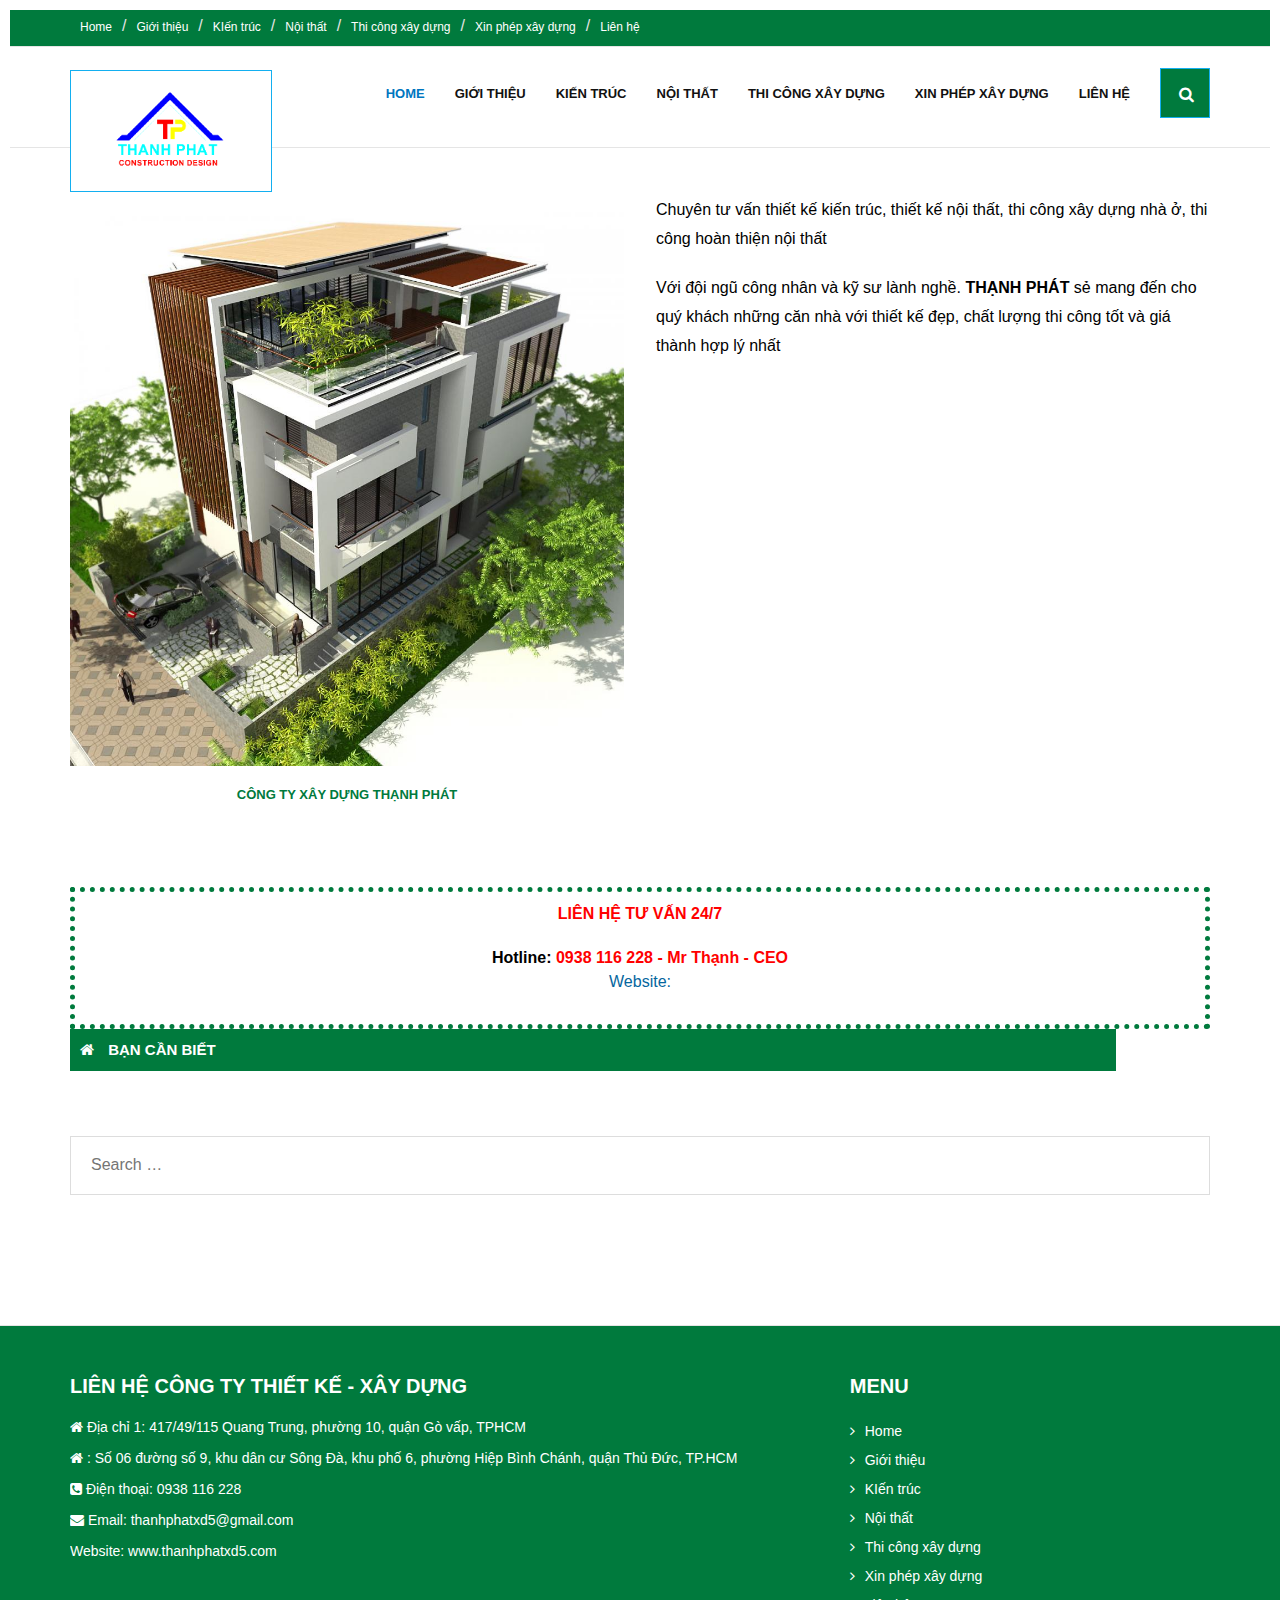
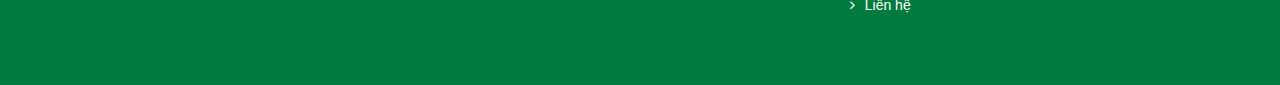
==== gioi-thieu/index.html @ c5b03c64 "Thu 11/14/2019 23:35:51.17" ====
<!DOCTYPE html><html lang="en-US"><head><meta charset="UTF-8"/><meta name="viewport" content="width=device-width"/><link rel="profile" href="https://gmpg.org/xfn/11"/><link rel="pingback" href="#"/><title>Công Ty Thiết Kế Xây Dựng Nhà Thanh Phát</title><link rel="dns-prefetch" href="https://fonts.googleapis.com/"/><link rel="dns-prefetch" href="https://s.w.org/"/><link rel="alternate" type="application/rss+xml" title=" Công Ty Thiết Kế Xây Dựng Nhà Thanh Phát" href="#"/><link rel="alternate" type="application/rss+xml" title=" Công Ty Thiết Kế Xây Dựng Nhà Thanh Phát" href="#"/><script type="text/javascript">window._wpemojiSettings = {
            "baseUrl": "https:\/\/s.w.org\/images\/core\/emoji\/12.0.0-1\/72x72\/",
            "ext": ".png",
            "svgUrl": "https:\/\/s.w.org\/images\/core\/emoji\/12.0.0-1\/svg\/",
            "svgExt": ".svg",
            "source": {
                "concatemoji": "https:\/\/thietkenhadep.site\/wp-includes\/js\/wp-emoji-release.min.js?ver=5.2.3"
            }
        };
        ! function (a, b, c) {
            function d(a, b) {
                var c = String.fromCharCode;
                l.clearRect(0, 0, k.width, k.height), l.fillText(c.apply(this, a), 0, 0);
                var d = k.toDataURL();
                l.clearRect(0, 0, k.width, k.height), l.fillText(c.apply(this, b), 0, 0);
                var e = k.toDataURL();
                return d === e
            }

            function e(a) {
                var b;
                if (!l || !l.fillText) return !1;
                switch (l.textBaseline = "top", l.font = "600 32px Arial", a) {
                    case "flag":
                        return !(b = d([55356, 56826, 55356, 56819], [55356, 56826, 8203, 55356, 56819])) && (b = d([
                            55356, 57332, 56128, 56423, 56128, 56418, 56128, 56421, 56128, 56430, 56128,
                            56423, 56128, 56447
                        ], [55356, 57332, 8203, 56128, 56423, 8203, 56128, 56418, 8203, 56128, 56421, 8203,
                            56128, 56430, 8203, 56128, 56423, 8203, 56128, 56447
                        ]), !b);
                    case "emoji":
                        return b = d([55357, 56424, 55356, 57342, 8205, 55358, 56605, 8205, 55357, 56424, 55356, 57340],
                            [55357, 56424, 55356, 57342, 8203, 55358, 56605, 8203, 55357, 56424, 55356, 57340]), !b
                }
                return !1
            }

            function f(a) {
                var c = b.createElement("script");
                c.src = a, c.defer = c.type = "text/javascript", b.getElementsByTagName("head")[0].appendChild(c)
            }
            var g, h, i, j, k = b.createElement("canvas"),
                l = k.getContext && k.getContext("2d");
            for (j = Array("flag", "emoji"), c.supports = {
                    everything: !0,
                    everythingExceptFlag: !0
                }, i = 0; i < j.length; i++) c.supports[j[i]] = e(j[i]), c.supports.everything = c.supports
                .everything && c.supports[j[i]], "flag" !== j[i] && (c.supports.everythingExceptFlag = c.supports
                    .everythingExceptFlag && c.supports[j[i]]);
            c.supports.everythingExceptFlag = c.supports.everythingExceptFlag && !c.supports.flag, c.DOMReady = !1, c
                .readyCallback = function () {
                    c.DOMReady = !0
                }, c.supports.everything || (h = function () {
                    c.readyCallback()
                }, b.addEventListener ? (b.addEventListener("DOMContentLoaded", h, !1), a.addEventListener("load",
                    h, !1)) : (a.attachEvent("onload", h), b.attachEvent("onreadystatechange", function () {
                    "complete" === b.readyState && c.readyCallback()
                })), g = c.source || {}, g.concatemoji ? f(g.concatemoji) : g.wpemoji && g.twemoji && (f(g.twemoji),
                    f(g.wpemoji)))
        }(window, document, window._wpemojiSettings);</script><style type="text/css">img.wp-smiley,
        img.emoji {
            display: inline !important;
            border: none !important;
            box-shadow: none !important;
            height: 1em !important;
            width: 1em !important;
            margin: 0 .07em !important;
            vertical-align: -0.1em !important;
            background: none !important;
            padding: 0 !important;
        }</style><link rel="stylesheet" id="pt-cv-public-style-css" href="/wp-content/plugins/content-views-query-and-display-post-page/public/assets/css/cv.css" type="text/css" media="all"/><link rel="stylesheet" id="wp-block-library-css" href="/wp-includes/css/dist/block-library/style.min.css" type="text/css" media="all"/><link rel="stylesheet" id="related-posts-by-taxonomy-css" href="/wp-content/plugins/related-posts-by-taxonomy/includes/assets/css/styles.css" type="text/css" media="all"/><link rel="stylesheet" id="siteorigin-panels-front-css" href="/wp-content/plugins/siteorigin-panels/css/front-flex.min.css" type="text/css" media="all"/><link rel="stylesheet" id="sow-carousel-basic-css" href="/wp-content/plugins/so-widgets-bundle/widgets/post-carousel/css/style.css" type="text/css" media="all"/><link rel="stylesheet" id="sow-post-carousel-default-971e41e9e54d-css" href="/wp-content/uploads/siteorigin-widgets/sow-post-carousel-default-971e41e9e54d.css" type="text/css" media="all"/><link rel="stylesheet" id="shuttle-google-fonts-css" href="https://fonts.googleapis.com/css?family=Open+Sans%3A300%2C400%2C600%2C700&amp;subset=latin%2Clatin-ext" type="text/css" media="all"/><link rel="stylesheet" id="prettyPhoto-css" href="/wp-content/themes/shuttle/lib/extentions/prettyPhoto/css/prettyPhoto.css" type="text/css" media="all"/><link rel="stylesheet" id="shuttle-bootstrap-css" href="/wp-content/themes/shuttle/lib/extentions/bootstrap/css/bootstrap.min.css" type="text/css" media="all"/><link rel="stylesheet" id="dashicons-css" href="/wp-includes/css/dashicons.min.css" type="text/css" media="all"/><link rel="stylesheet" id="font-awesome-css" href="/wp-content/themes/shuttle/lib/extentions/font-awesome/css/font-awesome.min.css" type="text/css" media="all"/><link rel="stylesheet" id="shuttle-shortcodes-css" href="/wp-content/themes/shuttle/styles/style-shortcodes.css" type="text/css" media="all"/><link rel="stylesheet" id="shuttle-style-css" href="/wp-content/themes/shuttle/style.css" type="text/css" media="all"/><link rel="stylesheet" id="shuttle-responsive-css" href="/wp-content/themes/shuttle/styles/style-responsive.css" type="text/css" media="all"/><script type="text/javascript" src="/wp-includes/js/jquery/jquery.js"></script><script type="text/javascript" src="/wp-includes/js/jquery/jquery-migrate.min.js"></script><script type="text/javascript" src="/wp-content/plugins/so-widgets-bundle/js/jquery.touchSwipe.min.js"></script><script type="text/javascript" src="/wp-content/themes/shuttle/lib/scripts/plugins/sticky/jquery.sticky.js"></script><link rel="https://api.w.org/" href="/wp-json/"/><link rel="EditURI" type="application/rsd+xml" title="RSD" href="/xmlrpc.php?rsd"/><link rel="wlwmanifest" type="application/wlwmanifest+xml" href="/wp-includes/wlwmanifest.xml"/><meta name="generator" content="WordPress 5.2.3"/><link rel="canonical" href="index.html"/><link rel="shortlink" href="index.html"/><link rel="alternate" type="application/json+oembed" href="/wp-json/oembed/1.0/embed?url=https%3A%2F%2Fthietkenhadep.site%2F"/><link rel="alternate" type="text/xml+oembed" href="/wp-json/oembed/1.0/embed?url=https%3A%2F%2Fthietkenhadep.site%2F&#038;format=xml"/><style type="text/css" media="all" id="siteorigin-panels-layouts-head">/* Layout 51 */
        #pgc-51-0-0 {
            width: 100%;
            width: calc(100% - (0 * 30px))
        }

        #pl-51 #panel-51-0-0-0 {
            margin: 30px 0px 0px 0px
        }

        #pl-51 #panel-51-0-0-1,
        #pl-51 #panel-51-0-0-2 {
            margin: 20px 0px 0px 0px
        }

        #pl-51 #panel-51-0-0-3 {}

        #pl-51 .so-panel {
            margin-bottom: 30px
        }

        #pl-51 .so-panel:last-child {
            margin-bottom: 0px
        }

        #pg-51-0.panel-no-style,
        #pg-51-0.panel-has-style>.panel-row-style {
            -webkit-align-items: flex-start;
            align-items: flex-start
        }

        #panel-51-0-0-1>.panel-widget-style {
            border: 1px solid #007a3d
        }

        #panel-51-0-0-2>.panel-widget-style {
            color: #0080bf
        }

        @media (max-width:780px) {

            #pg-51-0.panel-no-style,
            #pg-51-0.panel-has-style>.panel-row-style {
                -webkit-flex-direction: column;
                -ms-flex-direction: column;
                flex-direction: column
            }

            #pg-51-0>.panel-grid-cell,
            #pg-51-0>.panel-row-style>.panel-grid-cell {
                width: 100%;
                margin-right: 0
            }

            #pl-51 .panel-grid-cell {
                padding: 0
            }

            #pl-51 .panel-grid .panel-grid-cell-empty {
                display: none
            }

            #pl-51 .panel-grid .panel-grid-cell-mobile-last {
                margin-bottom: 0px
            }
        }</style><style type="text/css">#slider .rslides,
        #slider .rslides li {
            height: 500px;
            max-height: 500px;
        }

        #slider .rslides img {
            height: 100%;
            max-height: 500px;
        }</style><link rel="icon" href="/wp-content/uploads/2019/08/cropped-NHA-XANH-32x32.png" sizes="32x32"/><link rel="icon" href="/wp-content/uploads/2019/08/cropped-NHA-XANH-192x192.png" sizes="192x192"/><link rel="apple-touch-icon-precomposed" href="/wp-content/uploads/2019/08/cropped-NHA-XANH-180x180.png"/><meta name="msapplication-TileImage" content="/wp-content/uploads/2019/08/cropped-NHA-XANH-270x270.png"/><style type="text/css" id="wp-custom-css">#sub-footer-core .copyright {
            display: none;
        }

        @media only screen and (max-width: 480px) {

            .rpwd-recent-post-main.rpwd-design-1 .rpwd-recent-post__image a,
            .rpwd-recent-post-main.rpwd-design-2 .rpwd-recent-post__image a {
                width: 120px !important;
                height: 120px !important;
            }

            .rpwd-recent-post__title {
                font-size: 16px !important;
            }

            .rpwd-recent-post-main P {
                DISPLAY: NONE !IMPORTANT;
            }
        }

        .rpwd-recent-post-main.rpwd-design-1 .rpwd-recent-post__image a,
        .rpwd-recent-post-main.rpwd-design-3 .rpwd-recent-post__image a {
            width: 200px;
            height: 200px;
        }

        .rpwd-recent-post-main.rpwd-design-3 .rpwd-recent-post {
            background: #f4f4f4;
        }

        .rpwd-recent-post-main .rpwd-recent-post__text {
            padding-top: 10px !important;
            padding-right: 10px;
        }

        .rpwd-recent-post-main .rpwd-recent-post {
            background: #fff;
            margin: 10px 0 0 0;
            border: 1px solid #efefef;
        }

        h1,
        h2,
        h3,
        h4,
        h5,
        h6 {
            line-height: 1.5;
        }

        a img {
            border: 0px solid #f4f4f4;

        }

        .panel-grid-cell .widget-title {
            margin-top: 0;
            font-size: 22px;
            color: #007A3D !important;
            padding: 15px;
            font-weight: bold !important;
            text-align: center;

        }

        .rpwd-recent-post__title {
            font-size: 20px;
            font-weight: 400 !important;
            font-family: Montserrat, Helvetica, Arial;
        }

        #logo img,
        #logo-sticky img {
            border: none;

            max-width: 300px;

            background: #fff;
            padding: 10px;
        }

        #logo img {
            max-height: 100px;
            margin-bottom: -50px;
        }

        #header .menu>li.current_page_item>a {
            color: #0076BF;
        }

        .themebutton,
        button,
        html input[type="button"],
        input[type="reset"],
        input[type="submit"] {
            background: #007880;
        }

        .services-builder.style1 .iconurl a {
            background: #007880;
        }

        #sub-footer-core .copyright,
        #post-footer-social,
        #sub-footer-core #footer-menu {
            display: none;
        }

        #header-sticky .menu>li.current_page_item>a {
            color: #0080bf;
        }

        #body-core {
            background: #efefef;
        }

        body {
            color: #000;
        }

        .services-builder.style1 {
            background: #fff;
        }

        #introaction-core,
        #outroaction-core,
        .sc-action-core {
            background: #fff;
        }

        .rpwd-recent-post-main.rpwd-design-1 .rpwd-recent-post__image {
            padding: 5px;
        }

        .blog-article {
            background: #fff;
        }

        .blog-style1 #content {
            background: #fff;
        }

        #content {
            background: #fff;
        }

        #intro {
            background: url(/wp-content/uploads/2019/08/footer-bg.jpg);
            background-attachment: fixed;

        }

        #intro .page-title {
            color: #0076BF;
            color: #007A3D !important;
            font-size: 26px;
        }

        .grid-plus-inner .post-item.woocommerce.thumb-title-price .post-info {
            background-color: rgba(0, 0, 0, 0.5) !important;
            width: 100%;
            height: 100%;
        }

        .grid-plus-inner .grid-post-item.woocommerce.post-info-center {
            background-color: rgba(0, 0, 0, 0.9) !important;
        }

        #content {
            PADDING: 10PX 10PX 0px 10px;
        }

        #comments {
            DISPLAY: NONE;
        }

        #header-core {
            max-height: 100px;
        }

        #pre-header {
            background: #0076BF;
            background-color: #007A3D !important;
        }

        #pre-header .header-links li a {
            color: #fff;
        }

        #footer {
            background: #fff;

        }

        #footer-core,
        #footer-core p {
            color: #fff;
        }

        #footer-core h3 {
            color: #0080bf;
            color: #007A3D !important;
            font-size: 20px
        }

        .grid-plus-inner .grid-post-item.woocommerce.thumb-title-price-inline .post-info {
            position: absolute;
            bottom: 0;
            background-color: rgba(0, 0, 0, 0.5) !important;
            z-index: 2;
            width: 100%;
            text-align: center;
        }

        #sidebar h3.widget-title {
            background: #0080bf;
            background: #007A3D !important;
            width: 90%;
            padding: 10px;
            text-align: left;


            color: #fff;
        }

        #sidebar h3.widget-title:before {
            border-bottom: 0px !important;
        }

        .sow-carousel-title {
            text-align: left;
            font-size: 25px;
            color: #0080bf;
            font-weight: bold;
            margin-top: 30px;
        }

        #header .menu>li a {
            text-transform: uppercase;
        }

        #content-core {
            margin-top: 0px;
        }

        .sow-carousel-wrapper ul.sow-carousel-items li.sow-carousel-item h3 {

            height: 70px;
            color: #000;
        }

        #intro .page-title>span {
            background-color: rgba(0, 0, 0, 0);

        }

        #header-search a {
            background: #0076BF;
            background: #007A3D !important;
        }

        .nav-previous a,
        .nav-next a {
            display: none;
        }

        .awac-wrapper {
            border: 5px dotted #007A3D;
            padding: 10px;
            margin-left: 0%;
            margin-right: 0%;
        }

        .single .entry-content {
            margin-bottom: 30px;
        }

        h1,
        h2,
        h3 {
            color: #0076BF;
        }

        .grid-plus-container .grid-post-item {
            position: relative;
            overflow: hidden;
            margin: 0;
            border: 1px solid #eee;
        }

        .grid-plus-container .grid-post-item .excerpt {
            padding: 0 5px 0 5px;
        }

        .grid-plus-container .grid-post-item .post-info .title {
            padding: 0 5px 0 5px;
        }

        #slider .featured-title {
            background-color: rgba(0, 0, 0, 0.5);
            padding: 30px;
        }

        .layout-sidebar-right #sidebar-core {
            margin-left: 50px;
            border: 5px dotted #007A3D !important;
            padding: 10px;

        }

        #sub-footer-widgets p {
            color: #fff;
            margin-bottom: 10px;
        }

        #sub-footer-widgets h3 {
            font-size: 20px;
            color: #fff;
        }

        #sub-footer a {
            color: #fff;
        }

        #sub-footer .widget li>a:before {
            color: #fff;
        }

        @media (max-width: 480px) {

            #rpbt-related-gallery-1 .gallery-item {
                width: 48% !important;
                margin: 2px;
                border: 1px solid #000;
            }

            #logo img {
                max-height: 40px;
                margin-bottom: 0px;
            }

            .pt-cv-view .pt-cv-ifield {
                padding: 2px !important;
            }
        }

        #rpbt-related-gallery-1 .gallery-item {
            border: 1px solid #007A3D;
            margin: 2px;
        }

        #footer-core a {
            color: #007A3D;
        }

        .wp-caption .wp-caption-text,
        .gallery-caption {
            font-size: 14px;
        }

        #footer {
            border-top: 0px;
        }

        #sub-footer {
            background: #0076BF;
            background-color: #007A3D !important;
        }

        .widget {
            line-height: 1.5;
        }

        blockquote,
        q {
            background: #0076BF;
        }

        .layout-sidebar-right #main-core {
            MARGIN-RIGHT: 0PX;
        }

        .pt-cv-wrapper .btn-success {
            color: #fff;
            background-color: #007A3D;
            border-color: #007A3D;
        }

        .pt-cv-view .pt-cv-ifield {
            border: 1px dotted #007A3D;
            padding: 5px
        }

        .pt-cv-wrapper .col-xs-6 {
            padding-left: 5px;
            padding-right: 5px;
        }

        @media only screen and (max-width: 768px) {
            #logo img {
                float: left;
                max-height: 100px;
                margin-bottom: 0px;
            }
        }</style><link rel="stylesheet" id="animate-css" href="/wp-content/plugins/grid-plus/assets/lib/animate/animate.css" type="text/css" media="all"/><link rel="stylesheet" id="light-gallery-css" href="/wp-content/plugins/grid-plus/assets/lib/light-gallery/css/lightgallery.min.css" type="text/css" media="all"/><link rel="stylesheet" id="ladda-css" href="/wp-content/plugins/grid-plus/assets/lib/ladda/ladda.min.css" type="text/css" media="all"/><link rel="stylesheet" id="grid-plus-stack-css" href="/wp-content/plugins/grid-plus/assets/lib/grid-stack/gridstack.min.css" type="text/css" media="all"/><link rel="stylesheet" id="grid-plus-stack-extra-css" href="/wp-content/plugins/grid-plus/assets/lib/grid-stack/gridstack-extra.min.css" type="text/css" media="all"/><link rel="stylesheet" id="grid-owl-carousel-css" href="/wp-content/plugins/grid-plus/assets/lib/owl-carousel/grid.owl.carousel.min.css" type="text/css" media="all"/><link rel="stylesheet" id="grid-plus-fe-style-css" href="/wp-content/plugins/grid-plus/assets/css/fe_style.css" type="text/css" media="all"/></head><body class="home page-template-default page page-id-51 wp-custom-logo siteorigin-panels siteorigin-panels-before-js siteorigin-panels-home layout-sidebar-none layout-responsive slider-full header-style1 header-sticky scrollup-on"><div id="body-core" class="hfeed site"><div id="content"><header><div id="site-header"><div id="pre-header"><div class="wrap-safari"><div id="pre-header-core" class="main-navigation"><div id="pre-header-links-inner" class="header-links"><ul id="menu-main" class="menu"><li id="menu-item-639" class="menu-item menu-item-type-custom menu-item-object-custom current-menu-item current_page_item menu-item-home menu-item-639"><a href="/" aria-current="page">Home</a></li><li id="menu-item-24" class="menu-item menu-item-type-post_type menu-item-object-page menu-item-24"><a href="/gioi-thieu">Giới thiệu</a></li><li id="menu-item-908" class="menu-item menu-item-type-post_type menu-item-object-page menu-item-908"><a href="/kien-truc">KIến trúc</a></li><li id="menu-item-907" class="menu-item menu-item-type-post_type menu-item-object-page menu-item-907"><a href="/noi-that">Nội thất</a></li><li id="menu-item-906" class="menu-item menu-item-type-post_type menu-item-object-page menu-item-906"><a href="/thi-cong-xay-dung">Thi công xây dựng</a></li><li id="menu-item-905" class="menu-item menu-item-type-post_type menu-item-object-page menu-item-905"><a href="/xin-phep-xay-dung">Xin phép xây dựng</a></li><li id="menu-item-23" class="menu-item menu-item-type-post_type menu-item-object-page menu-item-23"><a href="/lien-he">Liên hệ</a></li></ul></div></div></div></div><div id="header"><div id="header-core"><div id="logo"><a href="/" class="custom-logo-link" rel="home"><img width="416" height="292" src="/img/logo1.png" style="border: 1px solid" class="custom-logo" alt="Nhà Xanh &#8211; Green Home" srcset="/img/logo1.png 416w, /img/logo1.png 300w" sizes="(max-width: 416px) 100vw, 416px"/></a></div><div id="header-links" class="main-navigation"><div id="header-links-inner" class="header-links"><ul id="menu-main-1" class="menu"><li id="menu-item-639" class="menu-item menu-item-type-custom menu-item-object-custom current-menu-item current_page_item menu-item-home"><a href="/"><span>Home</span></a></li><li id="menu-item-24" class="menu-item menu-item-type-post_type menu-item-object-page"><a href="/gioi-thieu"><span>Giới thiệu</span></a></li><li id="menu-item-908" class="menu-item menu-item-type-post_type menu-item-object-page"><a href="/kien-truc"><span>KIến trúc</span></a></li><li id="menu-item-907" class="menu-item menu-item-type-post_type menu-item-object-page"><a href="/noi-that"><span>Nội thất</span></a></li><li id="menu-item-906" class="menu-item menu-item-type-post_type menu-item-object-page"><a href="/thi-cong-xay-dung"><span>Thi công xây dựng</span></a></li><li id="menu-item-905" class="menu-item menu-item-type-post_type menu-item-object-page"><a href="/xin-phep-xay-dung"><span>Xin phép xây dựng</span></a></li><li id="menu-item-23" class="menu-item menu-item-type-post_type menu-item-object-page"><a href="/lien-he"><span>Liên hệ</span></a></li></ul><div id="header-search"><a><div class="fa fa-search"></div></a><form method="get" class="searchform" action="/" role="search"><input type="text" class="search" name="s" placeholder="Search &hellip;"/> <input type="submit" class="searchsubmit" name="submit" value="Search"/></form></div></div></div><div id="header-nav"><a class="btn-navbar" data-toggle="collapse" data-target=".nav-collapse"><span class="icon-bar"></span><span class="icon-bar"></span><span class="icon-bar"></span></a></div></div></div><div id="header-responsive"><div id="header-responsive-inner" class="responsive-links nav-collapse collapse"><ul id="menu-main-2"><li id="res-menu-item-639" class="menu-item menu-item-type-custom menu-item-object-custom current-menu-item current_page_item menu-item-home"><a href="/"><span>Home</span></a></li><li id="res-menu-item-24" class="menu-item menu-item-type-post_type menu-item-object-page"><a href="/gioi-thieu"><span>Giới thiệu</span></a></li><li id="res-menu-item-908" class="menu-item menu-item-type-post_type menu-item-object-page"><a href="/kien-truc"><span>KIến trúc</span></a></li><li id="res-menu-item-907" class="menu-item menu-item-type-post_type menu-item-object-page"><a href="/noi-that"><span>Nội thất</span></a></li><li id="res-menu-item-906" class="menu-item menu-item-type-post_type menu-item-object-page"><a href="/thi-cong-xay-dung"><span>Thi công xây dựng</span></a></li><li id="res-menu-item-905" class="menu-item menu-item-type-post_type menu-item-object-page"><a href="/xin-phep-xay-dung"><span>Xin phép xây dựng</span></a></li><li id="res-menu-item-23" class="menu-item menu-item-type-post_type menu-item-object-page"><a href="/lien-he"><span>Liên hệ</span></a></li></ul></div></div><div id="header-sticky"><div id="header-sticky-core"><div id="logo-sticky"><a href="/" class="custom-logo-link" rel="home"><img width="416" height="292" src="/img/logo1.png" class="custom-logo" alt="Nhà Xanh &#8211; Green Home" srcset="/img/logo1.png 300w" sizes="(max-width: 416px) 100vw, 416px"/></a></div><div id="header-sticky-links" class="main-navigation"><div id="header-sticky-links-inner" class="header-links"><ul id="menu-main-3" class="menu"><li id="menu-item-639" class="menu-item menu-item-type-custom menu-item-object-custom current-menu-item current_page_item menu-item-home"><a href="/"><span>Home</span></a></li><li id="menu-item-24" class="menu-item menu-item-type-post_type menu-item-object-page"><a href="/gioi-thieu"><span>Giới thiệu</span></a></li><li id="menu-item-908" class="menu-item menu-item-type-post_type menu-item-object-page"><a href="/kien-truc"><span>KIến trúc</span></a></li><li id="menu-item-907" class="menu-item menu-item-type-post_type menu-item-object-page"><a href="/noi-that"><span>Nội thất</span></a></li><li id="menu-item-906" class="menu-item menu-item-type-post_type menu-item-object-page"><a href="/thi-cong-xay-dung"><span>Thi công xây dựng</span></a></li><li id="menu-item-905" class="menu-item menu-item-type-post_type menu-item-object-page"><a href="/xin-phep-xay-dung"><span>Xin phép xây dựng</span></a></li><li id="menu-item-23" class="menu-item menu-item-type-post_type menu-item-object-page"><a href="/lien-he"><span>Liên hệ</span></a></li></ul><div id="header-search"><a><div class="fa fa-search"></div></a><form method="get" class="searchform" action="/" role="search"><input type="text" class="search" name="s" placeholder="Search &hellip;"/> <input type="submit" class="searchsubmit" name="submit" value="Search"/></form></div></div></div><div class="clearboth"></div></div></div></div></header><div id="content-core"><div id="main"><div id="main-core"><article id="post-20" class="post-20 page type-page status-publish hentry"><p style="text-align: center">&nbsp;</p><div class="wp-block-columns has-2-columns"><div class="wp-block-column"><figure class="wp-block-image"><img class="wp-image-298" src="/wp-content/uploads/2019/05/tu-van-thiet-ke-nha-o.jpg" alt="tu van thiet ke nha o" srcset="/wp-content/uploads/2019/05/tu-van-thiet-ke-nha-o.jpg" sizes="(max-width: 1000px) 100vw, 1000px"><figcaption><span style="color: #007a3d"><strong>CÔNG TY XÂY DỰNG THẠNH PHÁT</strong></span></figcaption></figure></div><div class="wp-block-column"><p>Chuy&ecirc;n tư vấn thiết kế kiến tr&uacute;c, thiết kế nội thất, thi c&ocirc;ng x&acirc;y dựng nh&agrave; ở, thi c&ocirc;ng ho&agrave;n thiện nội thất</p><p>Với đội ngũ c&ocirc;ng nh&acirc;n v&agrave; kỹ sư l&agrave;nh nghề.&nbsp;<strong>THẠNH PH&Aacute;T</strong>&nbsp;sẻ mang đến cho qu&yacute; kh&aacute;ch những căn nh&agrave; với thiết kế đẹp, chất lượng thi c&ocirc;ng tốt v&agrave; gi&aacute; th&agrave;nh hợp l&yacute; nhất</p></div></div><p>&nbsp;</p><div class="awac-wrapper"><div class="awac widget sow-editor-2"><div class="so-widget-sow-editor so-widget-sow-editor-base"><div class="siteorigin-widget-tinymce textwidget"><p style="text-align: center"><span style="color: #ff0000"><strong>LIÊN HỆ TƯ VẤN 24/7</strong></span></p><p style="text-align: center"><strong>Hotline: <span style="color: #ff0000">0938 116 228 - Mr Thạnh - CEO</span></strong><br><span style="color: #05669e">Website: <a href=""></a></span></p></div></div></div></div></article></div></div><div id="sidebar"><div id="sidebar-core"><aside class="widget widget_recent_entries"><h3 class="widget-title"><i class="fa fa-home" aria-hidden="true"></i> Bạn cần biết</h3><ul></ul></aside><aside class="widget widget_search"><form method="get" class="searchform" action="/" role="search"><input type="text" class="search" name="s" placeholder="Search …"> <input type="submit" class="searchsubmit" name="submit" value="Search"></form></aside></div></div></div></div></div><footer><div id="footer"><div id="footer-core" class="option1"><div id="footer-col1" class="widget-area"></div></div></div><div id="sub-footer"><div id="sub-footer-widgets" class="option4"><div id="sub-footer-col1" class="widget-area"><aside class="widget widget_text"><h3 class="sub-footer-widget-title"><span>LIÊN HỆ CÔNG TY THIẾT KẾ - XÂY DỰNG</span></h3><div class="textwidget"><p><i class="fa fa-home" aria-hidden="true"></i> Địa chỉ 1: 417/49/115 Quang Trung, phường 10, quận Gò vấp, TPHCM</p><p><i class="fa fa-home" aria-hidden="true"></i> : Số 06 đường số 9, khu dân cư Sông Đà, khu phố 6, phường Hiệp Bình Chánh, quận Thủ Đức, TP.HCM</p><p><i class="fa fa-phone-square" aria-hidden="true"></i> Điện thoại: 0938 116 228</p><p><i class="fa fa-envelope" aria-hidden="true"></i> Email: thanhphatxd5@gmail.com</p><p>Website: <a href="#">www.thanhphatxd5.com</a></p></div></aside></div><div id="sub-footer-col2" class="widget-area"><aside class="widget widget_nav_menu"><h3 class="sub-footer-widget-title"><span>MENU</span></h3><div class="menu-main-container"><ul id="menu-main-4" class="menu"><li class="menu-item menu-item-type-custom menu-item-object-custom current-menu-item current_page_item menu-item-home menu-item-639"><a href="/" aria-current="page">Home</a></li><li class="menu-item menu-item-type-post_type menu-item-object-page menu-item-24"><a href="/gioi-thieu/">Giới thiệu</a></li><li class="menu-item menu-item-type-post_type menu-item-object-page menu-item-908"><a href="/thiet-ke/">KIến trúc</a></li><li class="menu-item menu-item-type-post_type menu-item-object-page menu-item-907"><a href="/thiet-ke-va-thi-cong-noi-that/">Nội thất</a></li><li class="menu-item menu-item-type-post_type menu-item-object-page menu-item-906"><a href="/thi-cong-xay-dung/">Thi công xây dựng</a></li><li class="menu-item menu-item-type-post_type menu-item-object-page menu-item-905"><a href="/dich-vu-xin-phep-xay-dung/">Xin phép xây dựng</a></li><li class="menu-item menu-item-type-post_type menu-item-object-page menu-item-23"><a href="/lien-he/">Liên hệ</a></li></ul></div></aside></div></div><div id="sub-footer-core"><div class="copyright">Developed by <a href="https://shuttlethemes.com/" target="_blank">Shuttle Themes</a>. Powered by <a href="https://www.wordpress.org/" target="_blank">WordPress</a>.</div></div></div></footer><script type="text/javascript">/* <![CDATA[ */
        var PT_CV_PUBLIC = {
            "_prefix": "pt-cv-",
            "page_to_show": "5",
            "_nonce": "07cbcc2850",
            "is_admin": "",
            "is_mobile": "",
            "ajaxurl": "https:\/\/thietkenhadep.site\/wp-admin\/admin-ajax.php",
            "lang": "",
            "loading_image_src": "data:image\/gif;base64,R0lGODlhDwAPALMPAMrKygwMDJOTkz09PZWVla+vr3p6euTk5M7OzuXl5TMzMwAAAJmZmWZmZszMzP\/\/\/yH\/[base64]\/wyVlamTi3nSdgwFNdhEJgTJoNyoB9ISYoQmdjiZPcj7EYCAeCF1gEDo4Dz2eIAAAh+QQFCgAPACwCAAAADQANAAAEM\/DJBxiYeLKdX3IJZT1FU0iIg2RNKx3OkZVnZ98ToRD4MyiDnkAh6BkNC0MvsAj0kMpHBAAh+QQFCgAPACwGAAAACQAPAAAEMDC59KpFDll73HkAA2wVY5KgiK5b0RRoI6MuzG6EQqCDMlSGheEhUAgqgUUAFRySIgAh+QQFCgAPACwCAAIADQANAAAEM\/DJKZNLND\/[base64]"
        };
        var PT_CV_PAGINATION = {
            "first": "\u00ab",
            "prev": "\u2039",
            "next": "\u203a",
            "last": "\u00bb",
            "goto_first": "Go to first page",
            "goto_prev": "Go to previous page",
            "goto_next": "Go to next page",
            "goto_last": "Go to last page",
            "current_page": "Current page is",
            "goto_page": "Go to page"
        };
        /* ]]> */</script><script type="text/javascript" src="/wp-content/plugins/content-views-query-and-display-post-page/public/assets/js/cv.js"></script><script type="text/javascript" src="/wp-content/plugins/so-widgets-bundle/widgets/post-carousel/js/carousel.min.js"></script><script type="text/javascript" src="/wp-includes/js/imagesloaded.min.js"></script><script type="text/javascript" src="/wp-content/themes/shuttle/lib/extentions/prettyPhoto/js/jquery.prettyPhoto.js"></script><script type="text/javascript" src="/wp-content/themes/shuttle/lib/scripts/modernizr.js"></script><script type="text/javascript" src="/wp-content/themes/shuttle/lib/scripts/plugins/waypoints/waypoints.min.js"></script><script type="text/javascript" src="/wp-content/themes/shuttle/lib/scripts/plugins/waypoints/waypoints-sticky.min.js"></script><script type="text/javascript" src="/wp-content/themes/shuttle/lib/scripts/plugins/scrollup/jquery.scrollUp.min.js"></script><script type="text/javascript" src="/wp-content/themes/shuttle/lib/extentions/bootstrap/js/bootstrap.js"></script><script type="text/javascript" src="/wp-content/themes/shuttle/lib/scripts/main-frontend.js"></script><script type="text/javascript" src="/wp-content/themes/shuttle/lib/scripts/plugins/ResponsiveSlides/responsiveslides.min.js"></script><script type="text/javascript" src="/wp-content/themes/shuttle/lib/scripts/plugins/ResponsiveSlides/responsiveslides-call.js"></script><script type="text/javascript" src="/wp-includes/js/wp-embed.min.js"></script><script type="text/javascript" src="/wp-content/plugins/grid-plus/assets/lib/light-gallery/js/lightgallery-all.min.js"></script><script type="text/javascript" src="/wp-content/plugins/grid-plus/assets/lib/ladda/spin.min.js"></script><script type="text/javascript" src="/wp-content/plugins/grid-plus/assets/lib/ladda/ladda.min.js"></script><script type="text/javascript" src="/wp-content/plugins/grid-plus/assets/lib/grid-stack/jquery-ui.js"></script><script type="text/javascript" src="/wp-includes/js/underscore.min.js"></script><script type="text/javascript" src="/wp-content/plugins/grid-plus/assets/lib/grid-stack/gridstack.min.js"></script><script type="text/javascript" src="/wp-content/plugins/grid-plus/assets/lib/grid-stack/gridstack.jQueryUI.min.js"></script><script type="text/javascript" src="/wp-content/plugins/grid-plus/assets/lib/owl-carousel/grid.owl.carousel.min.js"></script><script type="text/javascript" src="/wp-content/plugins/grid-plus/assets/lib/matchmedia/matchmedia.js"></script><script type="text/javascript">/* <![CDATA[ */
        var _wpUtilSettings = {
            "ajax": {
                "url": "\/wp-admin\/admin-ajax.php"
            }
        };
        /* ]]> */</script><script type="text/javascript" src="/wp-includes/js/wp-util.min.js"></script><script type="text/javascript" src="/wp-content/plugins/grid-plus/assets/js/frontend/grid.min.js"></script><div id="grid-plus-custom-css"><style type="text/css">.grid-5d7a611a5b194 .grid-plus-inner .grid-post-item .title,
            .grid-5d7a611a5b194 .grid-plus-inner .grid-post-item .title a {
                color: #ffffff !important;
            }</style></div><script type="text/javascript">document.body.className = document.body.className.replace("siteorigin-panels-before-js", "");</script></body></html>
---- wp-includes/css/dist/block-library/style.min.css ----
.wp-block-audio figcaption{margin-top:.5em;margin-bottom:1em;color:#555d66;text-align:center;font-size:13px}.wp-block-audio audio{width:100%;min-width:300px}.block-editor-block-list__layout .reusable-block-edit-panel{align-items:center;background:#f8f9f9;color:#555d66;display:flex;flex-wrap:wrap;font-family:-apple-system,BlinkMacSystemFont,Segoe UI,Roboto,Oxygen-Sans,Ubuntu,Cantarell,Helvetica Neue,sans-serif;font-size:13px;top:-14px;margin:0 -14px;padding:8px 14px;position:relative;border:1px dashed rgba(145,151,162,.25);border-bottom:none}.block-editor-block-list__layout .block-editor-block-list__layout .reusable-block-edit-panel{margin:0 -14px;padding:8px 14px}.block-editor-block-list__layout .reusable-block-edit-panel .reusable-block-edit-panel__spinner{margin:0 5px}.block-editor-block-list__layout .reusable-block-edit-panel .reusable-block-edit-panel__info{margin-right:auto}.block-editor-block-list__layout .reusable-block-edit-panel .reusable-block-edit-panel__label{margin-right:8px;white-space:nowrap;font-weight:600}.block-editor-block-list__layout .reusable-block-edit-panel .reusable-block-edit-panel__title{flex:1 1 100%;font-size:14px;height:30px;margin:4px 0 8px}.block-editor-block-list__layout .reusable-block-edit-panel .components-button.reusable-block-edit-panel__button{flex-shrink:0}@media (min-width:960px){.block-editor-block-list__layout .reusable-block-edit-panel{flex-wrap:nowrap}.block-editor-block-list__layout .reusable-block-edit-panel .reusable-block-edit-panel__title{margin:0}.block-editor-block-list__layout .reusable-block-edit-panel .components-button.reusable-block-edit-panel__button{margin:0 0 0 5px}}.editor-block-list__layout .is-selected .reusable-block-edit-panel{border-color:rgba(66,88,99,.4) rgba(66,88,99,.4) rgba(66,88,99,.4) transparent}.is-dark-theme .editor-block-list__layout .is-selected .reusable-block-edit-panel{border-color:hsla(0,0%,100%,.45) hsla(0,0%,100%,.45) hsla(0,0%,100%,.45) transparent}.block-editor-block-list__layout .reusable-block-indicator{background:#fff;border:1px dashed #e2e4e7;color:#555d66;top:-14px;height:30px;padding:4px;position:absolute;z-index:1;width:30px;right:-14px}.wp-block-button{color:#fff;margin-bottom:1.5em}.wp-block-button.aligncenter{text-align:center}.wp-block-button.alignright{text-align:right}.wp-block-button__link{background-color:#32373c;border:none;border-radius:28px;box-shadow:none;color:inherit;cursor:pointer;display:inline-block;font-size:18px;margin:0;padding:12px 24px;text-align:center;text-decoration:none;overflow-wrap:break-word}.wp-block-button__link:active,.wp-block-button__link:focus,.wp-block-button__link:hover,.wp-block-button__link:visited{color:inherit}.is-style-squared .wp-block-button__link{border-radius:0}.is-style-outline{color:#32373c}.is-style-outline .wp-block-button__link{background-color:transparent;border:2px solid}.wp-block-calendar{text-align:center}.wp-block-calendar tbody td,.wp-block-calendar th{padding:4px;border:1px solid #e2e4e7}.wp-block-calendar tfoot td{border:none}.wp-block-calendar table{width:100%;border-collapse:collapse;font-family:-apple-system,BlinkMacSystemFont,Segoe UI,Roboto,Oxygen-Sans,Ubuntu,Cantarell,Helvetica Neue,sans-serif}.wp-block-calendar table th{font-weight:440;background:#edeff0}.wp-block-calendar a{text-decoration:underline}.wp-block-calendar tfoot a{color:#00739c}.wp-block-calendar table caption,.wp-block-calendar table tbody{color:#40464d}.wp-block-categories.alignleft{margin-right:2em}.wp-block-categories.alignright{margin-left:2em}.wp-block-columns{display:flex;flex-wrap:wrap}@media (min-width:782px){.wp-block-columns{flex-wrap:nowrap}}.wp-block-column{flex-grow:1;margin-bottom:1em;flex-basis:100%;min-width:0;word-break:break-word;overflow-wrap:break-word}@media (min-width:600px){.wp-block-column{flex-basis:calc(50% - 16px);flex-grow:0}.wp-block-column:nth-child(2n){margin-left:32px}}@media (min-width:782px){.wp-block-column:not(:first-child){margin-left:32px}}.wp-block-cover,.wp-block-cover-image{position:relative;background-color:#000;background-size:cover;background-position:50%;min-height:430px;width:100%;margin:0 0 1.5em;display:flex;justify-content:center;align-items:center;overflow:hidden}.wp-block-cover-image.has-left-content,.wp-block-cover.has-left-content{justify-content:flex-start}.wp-block-cover-image.has-left-content .wp-block-cover-image-text,.wp-block-cover-image.has-left-content .wp-block-cover-text,.wp-block-cover-image.has-left-content h2,.wp-block-cover.has-left-content .wp-block-cover-image-text,.wp-block-cover.has-left-content .wp-block-cover-text,.wp-block-cover.has-left-content h2{margin-left:0;text-align:left}.wp-block-cover-image.has-right-content,.wp-block-cover.has-right-content{justify-content:flex-end}.wp-block-cover-image.has-right-content .wp-block-cover-image-text,.wp-block-cover-image.has-right-content .wp-block-cover-text,.wp-block-cover-image.has-right-content h2,.wp-block-cover.has-right-content .wp-block-cover-image-text,.wp-block-cover.has-right-content .wp-block-cover-text,.wp-block-cover.has-right-content h2{margin-right:0;text-align:right}.wp-block-cover-image .wp-block-cover-image-text,.wp-block-cover-image .wp-block-cover-text,.wp-block-cover-image h2,.wp-block-cover .wp-block-cover-image-text,.wp-block-cover .wp-block-cover-text,.wp-block-cover h2{color:#fff;font-size:2em;line-height:1.25;z-index:1;margin-bottom:0;max-width:610px;padding:14px;text-align:center}.wp-block-cover-image .wp-block-cover-image-text a,.wp-block-cover-image .wp-block-cover-image-text a:active,.wp-block-cover-image .wp-block-cover-image-text a:focus,.wp-block-cover-image .wp-block-cover-image-text a:hover,.wp-block-cover-image .wp-block-cover-text a,.wp-block-cover-image .wp-block-cover-text a:active,.wp-block-cover-image .wp-block-cover-text a:focus,.wp-block-cover-image .wp-block-cover-text a:hover,.wp-block-cover-image h2 a,.wp-block-cover-image h2 a:active,.wp-block-cover-image h2 a:focus,.wp-block-cover-image h2 a:hover,.wp-block-cover .wp-block-cover-image-text a,.wp-block-cover .wp-block-cover-image-text a:active,.wp-block-cover .wp-block-cover-image-text a:focus,.wp-block-cover .wp-block-cover-image-text a:hover,.wp-block-cover .wp-block-cover-text a,.wp-block-cover .wp-block-cover-text a:active,.wp-block-cover .wp-block-cover-text a:focus,.wp-block-cover .wp-block-cover-text a:hover,.wp-block-cover h2 a,.wp-block-cover h2 a:active,.wp-block-cover h2 a:focus,.wp-block-cover h2 a:hover{color:#fff}.wp-block-cover-image.has-parallax,.wp-block-cover.has-parallax{background-attachment:fixed}@supports (-webkit-overflow-scrolling:touch){.wp-block-cover-image.has-parallax,.wp-block-cover.has-parallax{background-attachment:scroll}}.wp-block-cover-image.has-background-dim:before,.wp-block-cover.has-background-dim:before{content:"";position:absolute;top:0;left:0;bottom:0;right:0;background-color:inherit;opacity:.5;z-index:1}.wp-block-cover-image.has-background-dim.has-background-dim-10:before,.wp-block-cover.has-background-dim.has-background-dim-10:before{opacity:.1}.wp-block-cover-image.has-background-dim.has-background-dim-20:before,.wp-block-cover.has-background-dim.has-background-dim-20:before{opacity:.2}.wp-block-cover-image.has-background-dim.has-background-dim-30:before,.wp-block-cover.has-background-dim.has-background-dim-30:before{opacity:.3}.wp-block-cover-image.has-background-dim.has-background-dim-40:before,.wp-block-cover.has-background-dim.has-background-dim-40:before{opacity:.4}.wp-block-cover-image.has-background-dim.has-background-dim-50:before,.wp-block-cover.has-background-dim.has-background-dim-50:before{opacity:.5}.wp-block-cover-image.has-background-dim.has-background-dim-60:before,.wp-block-cover.has-background-dim.has-background-dim-60:before{opacity:.6}.wp-block-cover-image.has-background-dim.has-background-dim-70:before,.wp-block-cover.has-background-dim.has-background-dim-70:before{opacity:.7}.wp-block-cover-image.has-background-dim.has-background-dim-80:before,.wp-block-cover.has-background-dim.has-background-dim-80:before{opacity:.8}.wp-block-cover-image.has-background-dim.has-background-dim-90:before,.wp-block-cover.has-background-dim.has-background-dim-90:before{opacity:.9}.wp-block-cover-image.has-background-dim.has-background-dim-100:before,.wp-block-cover.has-background-dim.has-background-dim-100:before{opacity:1}.wp-block-cover-image.alignleft,.wp-block-cover-image.alignright,.wp-block-cover.alignleft,.wp-block-cover.alignright{max-width:305px;width:100%}.wp-block-cover-image:after,.wp-block-cover:after{display:block;content:"";font-size:0;min-height:inherit}@supports ((position:-webkit-sticky) or (position:sticky)){.wp-block-cover-image:after,.wp-block-cover:after{content:none}}.wp-block-cover-image.aligncenter,.wp-block-cover-image.alignleft,.wp-block-cover-image.alignright,.wp-block-cover.aligncenter,.wp-block-cover.alignleft,.wp-block-cover.alignright{display:flex}.wp-block-cover-image .wp-block-cover__inner-container,.wp-block-cover .wp-block-cover__inner-container{width:calc(100% - 70px);z-index:1;color:#f8f9f9}.wp-block-cover-image .wp-block-subhead,.wp-block-cover-image h1,.wp-block-cover-image h2,.wp-block-cover-image h3,.wp-block-cover-image h4,.wp-block-cover-image h5,.wp-block-cover-image h6,.wp-block-cover-image p,.wp-block-cover .wp-block-subhead,.wp-block-cover h1,.wp-block-cover h2,.wp-block-cover h3,.wp-block-cover h4,.wp-block-cover h5,.wp-block-cover h6,.wp-block-cover p{color:inherit}.wp-block-cover__video-background{position:absolute;top:50%;left:50%;transform:translateX(-50%) translateY(-50%);width:100%;height:100%;z-index:0;-o-object-fit:cover;object-fit:cover}.block-editor-block-list__block[data-type="core/embed"][data-align=left] .block-editor-block-list__block-edit,.block-editor-block-list__block[data-type="core/embed"][data-align=right] .block-editor-block-list__block-edit,.wp-block-embed.alignleft,.wp-block-embed.alignright{max-width:360px;width:100%}.wp-block-embed{margin-bottom:1em}.wp-block-embed figcaption{margin-top:.5em;margin-bottom:1em;color:#555d66;text-align:center;font-size:13px}.wp-embed-responsive .wp-block-embed.wp-embed-aspect-1-1 .wp-block-embed__wrapper,.wp-embed-responsive .wp-block-embed.wp-embed-aspect-1-2 .wp-block-embed__wrapper,.wp-embed-responsive .wp-block-embed.wp-embed-aspect-4-3 .wp-block-embed__wrapper,.wp-embed-responsive .wp-block-embed.wp-embed-aspect-9-16 .wp-block-embed__wrapper,.wp-embed-responsive .wp-block-embed.wp-embed-aspect-16-9 .wp-block-embed__wrapper,.wp-embed-responsive .wp-block-embed.wp-embed-aspect-18-9 .wp-block-embed__wrapper,.wp-embed-responsive .wp-block-embed.wp-embed-aspect-21-9 .wp-block-embed__wrapper{position:relative}.wp-embed-responsive .wp-block-embed.wp-embed-aspect-1-1 .wp-block-embed__wrapper:before,.wp-embed-responsive .wp-block-embed.wp-embed-aspect-1-2 .wp-block-embed__wrapper:before,.wp-embed-responsive .wp-block-embed.wp-embed-aspect-4-3 .wp-block-embed__wrapper:before,.wp-embed-responsive .wp-block-embed.wp-embed-aspect-9-16 .wp-block-embed__wrapper:before,.wp-embed-responsive .wp-block-embed.wp-embed-aspect-16-9 .wp-block-embed__wrapper:before,.wp-embed-responsive .wp-block-embed.wp-embed-aspect-18-9 .wp-block-embed__wrapper:before,.wp-embed-responsive .wp-block-embed.wp-embed-aspect-21-9 .wp-block-embed__wrapper:before{content:"";display:block;padding-top:50%}.wp-embed-responsive .wp-block-embed.wp-embed-aspect-1-1 .wp-block-embed__wrapper iframe,.wp-embed-responsive .wp-block-embed.wp-embed-aspect-1-2 .wp-block-embed__wrapper iframe,.wp-embed-responsive .wp-block-embed.wp-embed-aspect-4-3 .wp-block-embed__wrapper iframe,.wp-embed-responsive .wp-block-embed.wp-embed-aspect-9-16 .wp-block-embed__wrapper iframe,.wp-embed-responsive .wp-block-embed.wp-embed-aspect-16-9 .wp-block-embed__wrapper iframe,.wp-embed-responsive .wp-block-embed.wp-embed-aspect-18-9 .wp-block-embed__wrapper iframe,.wp-embed-responsive .wp-block-embed.wp-embed-aspect-21-9 .wp-block-embed__wrapper iframe{position:absolute;top:0;right:0;bottom:0;left:0;width:100%;height:100%}.wp-embed-responsive .wp-block-embed.wp-embed-aspect-21-9 .wp-block-embed__wrapper:before{padding-top:42.85%}.wp-embed-responsive .wp-block-embed.wp-embed-aspect-18-9 .wp-block-embed__wrapper:before{padding-top:50%}.wp-embed-responsive .wp-block-embed.wp-embed-aspect-16-9 .wp-block-embed__wrapper:before{padding-top:56.25%}.wp-embed-responsive .wp-block-embed.wp-embed-aspect-4-3 .wp-block-embed__wrapper:before{padding-top:75%}.wp-embed-responsive .wp-block-embed.wp-embed-aspect-1-1 .wp-block-embed__wrapper:before{padding-top:100%}.wp-embed-responsive .wp-block-embed.wp-embed-aspect-9-6 .wp-block-embed__wrapper:before{padding-top:66.66%}.wp-embed-responsive .wp-block-embed.wp-embed-aspect-1-2 .wp-block-embed__wrapper:before{padding-top:200%}.wp-block-file{margin-bottom:1.5em}.wp-block-file.aligncenter{text-align:center}.wp-block-file.alignright{text-align:right}.wp-block-file .wp-block-file__button{background:#32373c;border-radius:2em;color:#fff;font-size:13px;padding:.5em 1em}.wp-block-file a.wp-block-file__button{text-decoration:none}.wp-block-file a.wp-block-file__button:active,.wp-block-file a.wp-block-file__button:focus,.wp-block-file a.wp-block-file__button:hover,.wp-block-file a.wp-block-file__button:visited{box-shadow:none;color:#fff;opacity:.85;text-decoration:none}.wp-block-file *+.wp-block-file__button{margin-left:.75em}.wp-block-gallery{display:flex;flex-wrap:wrap;list-style-type:none;padding:0}.wp-block-gallery .blocks-gallery-image,.wp-block-gallery .blocks-gallery-item{margin:0 16px 16px 0;display:flex;flex-grow:1;flex-direction:column;justify-content:center;position:relative}.wp-block-gallery .blocks-gallery-image figure,.wp-block-gallery .blocks-gallery-item figure{margin:0;height:100%}@supports ((position:-webkit-sticky) or (position:sticky)){.wp-block-gallery .blocks-gallery-image figure,.wp-block-gallery .blocks-gallery-item figure{display:flex;align-items:flex-end;justify-content:flex-start}}.wp-block-gallery .blocks-gallery-image img,.wp-block-gallery .blocks-gallery-item img{display:block;max-width:100%;height:auto;width:100%}@supports ((position:-webkit-sticky) or (position:sticky)){.wp-block-gallery .blocks-gallery-image img,.wp-block-gallery .blocks-gallery-item img{width:auto}}.wp-block-gallery .blocks-gallery-image figcaption,.wp-block-gallery .blocks-gallery-item figcaption{position:absolute;bottom:0;width:100%;max-height:100%;overflow:auto;padding:40px 10px 9px;color:#fff;text-align:center;font-size:13px;background:linear-gradient(0deg,rgba(0,0,0,.7),rgba(0,0,0,.3) 70%,transparent)}.wp-block-gallery .blocks-gallery-image figcaption img,.wp-block-gallery .blocks-gallery-item figcaption img{display:inline}.wp-block-gallery.is-cropped .blocks-gallery-image a,.wp-block-gallery.is-cropped .blocks-gallery-image img,.wp-block-gallery.is-cropped .blocks-gallery-item a,.wp-block-gallery.is-cropped .blocks-gallery-item img{width:100%}@supports ((position:-webkit-sticky) or (position:sticky)){.wp-block-gallery.is-cropped .blocks-gallery-image a,.wp-block-gallery.is-cropped .blocks-gallery-image img,.wp-block-gallery.is-cropped .blocks-gallery-item a,.wp-block-gallery.is-cropped .blocks-gallery-item img{height:100%;flex:1;-o-object-fit:cover;object-fit:cover}}.wp-block-gallery .blocks-gallery-image,.wp-block-gallery .blocks-gallery-item{width:calc((100% - 16px)/2)}.wp-block-gallery .blocks-gallery-image:nth-of-type(2n),.wp-block-gallery .blocks-gallery-item:nth-of-type(2n){margin-right:0}.wp-block-gallery.columns-1 .blocks-gallery-image,.wp-block-gallery.columns-1 .blocks-gallery-item{width:100%;margin-right:0}@media (min-width:600px){.wp-block-gallery.columns-3 .blocks-gallery-image,.wp-block-gallery.columns-3 .blocks-gallery-item{width:calc((100% - 32px)/3);margin-right:16px}@supports (-ms-ime-align:auto){.wp-block-gallery.columns-3 .blocks-gallery-image,.wp-block-gallery.columns-3 .blocks-gallery-item{width:calc((100% - 32px)/3 - 1px)}}.wp-block-gallery.columns-4 .blocks-gallery-image,.wp-block-gallery.columns-4 .blocks-gallery-item{width:calc((100% - 48px)/4);margin-right:16px}@supports (-ms-ime-align:auto){.wp-block-gallery.columns-4 .blocks-gallery-image,.wp-block-gallery.columns-4 .blocks-gallery-item{width:calc((100% - 48px)/4 - 1px)}}.wp-block-gallery.columns-5 .blocks-gallery-image,.wp-block-gallery.columns-5 .blocks-gallery-item{width:calc((100% - 64px)/5);margin-right:16px}@supports (-ms-ime-align:auto){.wp-block-gallery.columns-5 .blocks-gallery-image,.wp-block-gallery.columns-5 .blocks-gallery-item{width:calc((100% - 64px)/5 - 1px)}}.wp-block-gallery.columns-6 .blocks-gallery-image,.wp-block-gallery.columns-6 .blocks-gallery-item{width:calc((100% - 80px)/6);margin-right:16px}@supports (-ms-ime-align:auto){.wp-block-gallery.columns-6 .blocks-gallery-image,.wp-block-gallery.columns-6 .blocks-gallery-item{width:calc((100% - 80px)/6 - 1px)}}.wp-block-gallery.columns-7 .blocks-gallery-image,.wp-block-gallery.columns-7 .blocks-gallery-item{width:calc((100% - 96px)/7);margin-right:16px}@supports (-ms-ime-align:auto){.wp-block-gallery.columns-7 .blocks-gallery-image,.wp-block-gallery.columns-7 .blocks-gallery-item{width:calc((100% - 96px)/7 - 1px)}}.wp-block-gallery.columns-8 .blocks-gallery-image,.wp-block-gallery.columns-8 .blocks-gallery-item{width:calc((100% - 112px)/8);margin-right:16px}@supports (-ms-ime-align:auto){.wp-block-gallery.columns-8 .blocks-gallery-image,.wp-block-gallery.columns-8 .blocks-gallery-item{width:calc((100% - 112px)/8 - 1px)}}.wp-block-gallery.columns-1 .blocks-gallery-image:nth-of-type(1n),.wp-block-gallery.columns-1 .blocks-gallery-item:nth-of-type(1n),.wp-block-gallery.columns-2 .blocks-gallery-image:nth-of-type(2n),.wp-block-gallery.columns-2 .blocks-gallery-item:nth-of-type(2n),.wp-block-gallery.columns-3 .blocks-gallery-image:nth-of-type(3n),.wp-block-gallery.columns-3 .blocks-gallery-item:nth-of-type(3n),.wp-block-gallery.columns-4 .blocks-gallery-image:nth-of-type(4n),.wp-block-gallery.columns-4 .blocks-gallery-item:nth-of-type(4n),.wp-block-gallery.columns-5 .blocks-gallery-image:nth-of-type(5n),.wp-block-gallery.columns-5 .blocks-gallery-item:nth-of-type(5n),.wp-block-gallery.columns-6 .blocks-gallery-image:nth-of-type(6n),.wp-block-gallery.columns-6 .blocks-gallery-item:nth-of-type(6n),.wp-block-gallery.columns-7 .blocks-gallery-image:nth-of-type(7n),.wp-block-gallery.columns-7 .blocks-gallery-item:nth-of-type(7n),.wp-block-gallery.columns-8 .blocks-gallery-image:nth-of-type(8n),.wp-block-gallery.columns-8 .blocks-gallery-item:nth-of-type(8n){margin-right:0}}.wp-block-gallery .blocks-gallery-image:last-child,.wp-block-gallery .blocks-gallery-item:last-child{margin-right:0}.wp-block-gallery .blocks-gallery-item.has-add-item-button{width:100%}.wp-block-gallery.alignleft,.wp-block-gallery.alignright{max-width:305px;width:100%}.wp-block-gallery.aligncenter,.wp-block-gallery.alignleft,.wp-block-gallery.alignright{display:flex}.wp-block-gallery.aligncenter .blocks-gallery-item figure{justify-content:center}.wp-block-image{max-width:100%;margin-bottom:1em;margin-left:0;margin-right:0}.wp-block-image img{max-width:100%}.wp-block-image.aligncenter{text-align:center}.wp-block-image.alignfull img,.wp-block-image.alignwide img{width:100%}.wp-block-image .aligncenter,.wp-block-image .alignleft,.wp-block-image .alignright,.wp-block-image.is-resized{display:table;margin-left:0;margin-right:0}.wp-block-image .aligncenter>figcaption,.wp-block-image .alignleft>figcaption,.wp-block-image .alignright>figcaption,.wp-block-image.is-resized>figcaption{display:table-caption;caption-side:bottom}.wp-block-image .alignleft{float:left;margin-right:1em}.wp-block-image .alignright{float:right;margin-left:1em}.wp-block-image .aligncenter{margin-left:auto;margin-right:auto}.wp-block-image figcaption{margin-top:.5em;margin-bottom:1em;color:#555d66;text-align:center;font-size:13px}.wp-block-latest-comments__comment{font-size:15px;line-height:1.1;list-style:none;margin-bottom:1em}.has-avatars .wp-block-latest-comments__comment{min-height:36px;list-style:none}.has-avatars .wp-block-latest-comments__comment .wp-block-latest-comments__comment-excerpt,.has-avatars .wp-block-latest-comments__comment .wp-block-latest-comments__comment-meta{margin-left:52px}.has-dates .wp-block-latest-comments__comment,.has-excerpts .wp-block-latest-comments__comment{line-height:1.5}.wp-block-latest-comments__comment-excerpt p{font-size:14px;line-height:1.8;margin:5px 0 20px}.wp-block-latest-comments__comment-date{color:#8f98a1;display:block;font-size:12px}.wp-block-latest-comments .avatar,.wp-block-latest-comments__comment-avatar{border-radius:24px;display:block;float:left;height:40px;margin-right:12px;width:40px}.wp-block-latest-posts.alignleft{margin-right:2em}.wp-block-latest-posts.alignright{margin-left:2em}.wp-block-latest-posts.is-grid{display:flex;flex-wrap:wrap;padding:0;list-style:none}.wp-block-latest-posts.is-grid li{margin:0 16px 16px 0;width:100%}@media (min-width:600px){.wp-block-latest-posts.columns-2 li{width:calc(50% - 16px)}.wp-block-latest-posts.columns-3 li{width:calc(33.33333% - 16px)}.wp-block-latest-posts.columns-4 li{width:calc(25% - 16px)}.wp-block-latest-posts.columns-5 li{width:calc(20% - 16px)}.wp-block-latest-posts.columns-6 li{width:calc(16.66667% - 16px)}}.wp-block-latest-posts__post-date{display:block;color:#6c7781;font-size:13px}.wp-block-media-text{display:grid;grid-template-rows:auto;align-items:center;grid-template-areas:"media-text-media media-text-content";grid-template-columns:50% auto}.wp-block-media-text.has-media-on-the-right{grid-template-areas:"media-text-content media-text-media";grid-template-columns:auto 50%}.wp-block-media-text .wp-block-media-text__media{grid-area:media-text-media;margin:0}.wp-block-media-text .wp-block-media-text__content{word-break:break-word;grid-area:media-text-content;padding:0 8%}.wp-block-media-text>figure>img,.wp-block-media-text>figure>video{max-width:unset;width:100%;vertical-align:middle}@media (max-width:600px){.wp-block-media-text.is-stacked-on-mobile{grid-template-columns:100%!important;grid-template-areas:"media-text-media" "media-text-content"}.wp-block-media-text.is-stacked-on-mobile.has-media-on-the-right{grid-template-areas:"media-text-content" "media-text-media"}}.is-small-text{font-size:14px}.is-regular-text{font-size:16px}.is-large-text{font-size:36px}.is-larger-text{font-size:48px}.has-drop-cap:not(:focus):first-letter{float:left;font-size:8.4em;line-height:.68;font-weight:100;margin:.05em .1em 0 0;text-transform:uppercase;font-style:normal}.has-drop-cap:not(:focus):after{content:"";display:table;clear:both;padding-top:14px}p.has-background{padding:20px 30px}p.has-text-color a{color:inherit}.wp-block-pullquote{padding:3em 0;margin-left:0;margin-right:0;text-align:center}.wp-block-pullquote.alignleft,.wp-block-pullquote.alignright{max-width:305px}.wp-block-pullquote.alignleft p,.wp-block-pullquote.alignright p{font-size:20px}.wp-block-pullquote p{font-size:28px;line-height:1.6}.wp-block-pullquote cite,.wp-block-pullquote footer{position:relative}.wp-block-pullquote .has-text-color a{color:inherit}.wp-block-pullquote:not(.is-style-solid-color){background:none}.wp-block-pullquote.is-style-solid-color{border:none}.wp-block-pullquote.is-style-solid-color blockquote{margin-left:auto;margin-right:auto;text-align:left;max-width:60%}.wp-block-pullquote.is-style-solid-color blockquote p{margin-top:0;margin-bottom:0;font-size:32px}.wp-block-pullquote.is-style-solid-color blockquote cite{text-transform:none;font-style:normal}.wp-block-pullquote cite{color:inherit}.wp-block-quote.is-large,.wp-block-quote.is-style-large{margin:0 0 16px;padding:0 1em}.wp-block-quote.is-large p,.wp-block-quote.is-style-large p{font-size:24px;font-style:italic;line-height:1.6}.wp-block-quote.is-large cite,.wp-block-quote.is-large footer,.wp-block-quote.is-style-large cite,.wp-block-quote.is-style-large footer{font-size:18px;text-align:right}.wp-block-rss.alignleft{margin-right:2em}.wp-block-rss.alignright{margin-left:2em}.wp-block-rss.is-grid{display:flex;flex-wrap:wrap;padding:0;list-style:none}.wp-block-rss.is-grid li{margin:0 16px 16px 0;width:100%}@media (min-width:600px){.wp-block-rss.columns-2 li{width:calc(50% - 16px)}.wp-block-rss.columns-3 li{width:calc(33.33333% - 16px)}.wp-block-rss.columns-4 li{width:calc(25% - 16px)}.wp-block-rss.columns-5 li{width:calc(20% - 16px)}.wp-block-rss.columns-6 li{width:calc(16.66667% - 16px)}}.wp-block-rss__item-author,.wp-block-rss__item-publish-date{color:#6c7781;font-size:13px}.wp-block-search{display:flex;flex-wrap:wrap}.wp-block-search .wp-block-search__label{width:100%}.wp-block-search .wp-block-search__input{flex-grow:1}.wp-block-search .wp-block-search__button{margin-left:10px}.wp-block-separator.is-style-wide{border-bottom-width:1px}.wp-block-separator.is-style-dots{background:none;border:none;text-align:center;max-width:none;line-height:1;height:auto}.wp-block-separator.is-style-dots:before{content:"\00b7 \00b7 \00b7";color:#191e23;font-size:20px;letter-spacing:2em;padding-left:2em;font-family:serif}p.wp-block-subhead{font-size:1.1em;font-style:italic;opacity:.75}.wp-block-table.has-fixed-layout{table-layout:fixed;width:100%}.wp-block-table.aligncenter,.wp-block-table.alignleft,.wp-block-table.alignright{display:table;width:auto}.wp-block-table.has-subtle-light-gray-background-color{background-color:#f3f4f5}.wp-block-table.has-subtle-pale-green-background-color{background-color:#e9fbe5}.wp-block-table.has-subtle-pale-blue-background-color{background-color:#e7f5fe}.wp-block-table.has-subtle-pale-pink-background-color{background-color:#fcf0ef}.wp-block-table.is-style-stripes{border-spacing:0;border-collapse:inherit;background-color:transparent;border-bottom:1px solid #f3f4f5}.wp-block-table.is-style-stripes.has-subtle-light-gray-background-color tr:nth-child(odd),.wp-block-table.is-style-stripes tr:nth-child(odd){background-color:#f3f4f5}.wp-block-table.is-style-stripes.has-subtle-pale-green-background-color tr:nth-child(odd){background-color:#e9fbe5}.wp-block-table.is-style-stripes.has-subtle-pale-blue-background-color tr:nth-child(odd){background-color:#e7f5fe}.wp-block-table.is-style-stripes.has-subtle-pale-pink-background-color tr:nth-child(odd){background-color:#fcf0ef}.wp-block-table.is-style-stripes td{border-color:transparent}.wp-block-text-columns,.wp-block-text-columns.aligncenter{display:flex}.wp-block-text-columns .wp-block-column{margin:0 16px;padding:0}.wp-block-text-columns .wp-block-column:first-child{margin-left:0}.wp-block-text-columns .wp-block-column:last-child{margin-right:0}.wp-block-text-columns.columns-2 .wp-block-column{width:50%}.wp-block-text-columns.columns-3 .wp-block-column{width:33.33333%}.wp-block-text-columns.columns-4 .wp-block-column{width:25%}pre.wp-block-verse{white-space:nowrap;overflow:auto}.wp-block-video{margin-left:0;margin-right:0}.wp-block-video video{max-width:100%}@supports ((position:-webkit-sticky) or (position:sticky)){.wp-block-video [poster]{-o-object-fit:cover;object-fit:cover}}.wp-block-video.aligncenter{text-align:center}.wp-block-video figcaption{margin-top:.5em;margin-bottom:1em;color:#555d66;text-align:center;font-size:13px}.has-pale-pink-background-color.has-pale-pink-background-color{background-color:#f78da7}.has-vivid-red-background-color.has-vivid-red-background-color{background-color:#cf2e2e}.has-luminous-vivid-orange-background-color.has-luminous-vivid-orange-background-color{background-color:#ff6900}.has-luminous-vivid-amber-background-color.has-luminous-vivid-amber-background-color{background-color:#fcb900}.has-light-green-cyan-background-color.has-light-green-cyan-background-color{background-color:#7bdcb5}.has-vivid-green-cyan-background-color.has-vivid-green-cyan-background-color{background-color:#00d084}.has-pale-cyan-blue-background-color.has-pale-cyan-blue-background-color{background-color:#8ed1fc}.has-vivid-cyan-blue-background-color.has-vivid-cyan-blue-background-color{background-color:#0693e3}.has-very-light-gray-background-color.has-very-light-gray-background-color{background-color:#eee}.has-cyan-bluish-gray-background-color.has-cyan-bluish-gray-background-color{background-color:#abb8c3}.has-very-dark-gray-background-color.has-very-dark-gray-background-color{background-color:#313131}.has-pale-pink-color.has-pale-pink-color{color:#f78da7}.has-vivid-red-color.has-vivid-red-color{color:#cf2e2e}.has-luminous-vivid-orange-color.has-luminous-vivid-orange-color{color:#ff6900}.has-luminous-vivid-amber-color.has-luminous-vivid-amber-color{color:#fcb900}.has-light-green-cyan-color.has-light-green-cyan-color{color:#7bdcb5}.has-vivid-green-cyan-color.has-vivid-green-cyan-color{color:#00d084}.has-pale-cyan-blue-color.has-pale-cyan-blue-color{color:#8ed1fc}.has-vivid-cyan-blue-color.has-vivid-cyan-blue-color{color:#0693e3}.has-very-light-gray-color.has-very-light-gray-color{color:#eee}.has-cyan-bluish-gray-color.has-cyan-bluish-gray-color{color:#abb8c3}.has-very-dark-gray-color.has-very-dark-gray-color{color:#313131}.has-small-font-size{font-size:13px}.has-normal-font-size,.has-regular-font-size{font-size:16px}.has-medium-font-size{font-size:20px}.has-large-font-size{font-size:36px}.has-huge-font-size,.has-larger-font-size{font-size:42px}
---- wp-content/plugins/related-posts-by-taxonomy/includes/assets/css/styles.css ----
.rpbt-post-date {
	display: block;
	font-size: smaller;
}

.rpbt-screen-reader-text {
	border: 0;
	clip: rect(1px, 1px, 1px, 1px);
	-webkit-clip-path: inset(50%);
	clip-path: inset(50%);
	height: 1px;
	margin: -1px;
	overflow: hidden;
	padding: 0;
	position: absolute;
	width: 1px;
	word-wrap: normal !important; /* many screen reader and browser combinations announce broken words as they would appear visually */
}
---- wp-content/plugins/siteorigin-panels/css/front-flex.min.css ----
.panel-grid.panel-has-style>.panel-row-style,.panel-grid.panel-no-style{display:flex;-ms-flex-wrap:wrap;flex-wrap:nowrap;-ms-justify-content:space-between;justify-content:space-between}.panel-layout.panel-is-rtl .panel-grid.panel-has-style>.panel-row-style,.panel-layout.panel-is-rtl .panel-grid.panel-no-style{-ms-flex-direction:row-reverse;flex-direction:row-reverse}.panel-grid-cell{-ms-box-sizing:border-box;box-sizing:border-box}.panel-grid-cell .panel-cell-style{height:100%}.panel-grid-cell .so-panel{zoom:1}.panel-grid-cell .so-panel:before{content:"";display:block}.panel-grid-cell .so-panel:after{content:"";display:table;clear:both}.panel-grid-cell .panel-last-child{margin-bottom:0}.panel-grid-cell .widget-title{margin-top:0}body.siteorigin-panels-before-js{overflow-x:hidden}body.siteorigin-panels-before-js .siteorigin-panels-stretch{margin-right:-1000px!important;margin-left:-1000px!important;padding-right:1000px!important;padding-left:1000px!important}
---- wp-content/plugins/so-widgets-bundle/widgets/post-carousel/css/style.css ----
@font-face{font-family:'carousel-arrows';src:url('fonts/carousel-arrows.eot@-95vnmw');src:url('fonts/carousel-arrows.eot@') format('embedded-opentype'),url('fonts/carousel-arrows.woff@-95vnmw') format('woff'),url('fonts/carousel-arrows.ttf@-95vnmw') format('truetype'),url('fonts/carousel-arrows.svg@-95vnmw') format('svg');font-weight:normal;font-style:normal}.sow-carousel-title .widget-title{display:inline-block;padding-right:15px}.sow-carousel-title a.sow-carousel-next,.sow-carousel-title a.sow-carousel-previous{font-family:'carousel-arrows';speak:none;display:block;float:right;overflow:hidden;margin-left:2px;margin-top:3px;font-style:normal;font-weight:normal;font-variant:normal;text-transform:none;font-size:8px;line-height:18px;width:18px;text-align:center;-webkit-font-smoothing:antialiased;-moz-osx-font-smoothing:grayscale;text-decoration:none;color:#FFFFFF;background:#333333;border-radius:2px}.sow-carousel-title a.sow-carousel-next:hover,.sow-carousel-title a.sow-carousel-previous:hover{background:#444444}.sow-carousel-title a.sow-carousel-next:before{content:"\e601"}.sow-carousel-title a.sow-carousel-previous:before{content:"\e600"}@media screen and (max-width:600px){.sow-carousel-title a.sow-carousel-previous{display:none}.sow-carousel-title a.sow-carousel-next{display:none}}.widget_sow-carousel{overflow-x:hidden;overflow-y:hidden}.sow-carousel-wrapper{overflow:hidden;position:relative;left:0;right:0}.sow-carousel-wrapper ul.sow-carousel-items{list-style:none;-webkit-transition:all .45s ease;-moz-transition:all .45s ease;-o-transition:all .45s ease;transition:all .45s ease;height:200px;margin:0;padding:0;zoom:1;width:99999px}.sow-carousel-wrapper ul.sow-carousel-items:before{content:'';display:block}.sow-carousel-wrapper ul.sow-carousel-items:after{content:'';display:table;clear:both}.sow-carousel-wrapper ul.sow-carousel-items li.sow-carousel-item{list-style:none;margin-left:0;padding:0;display:block;float:left;margin-right:15px;overflow-x:hidden;overflow-y:hidden}.sow-carousel-wrapper ul.sow-carousel-items li.sow-carousel-item:last-child{margin-right:0}.sow-carousel-wrapper ul.sow-carousel-items li.sow-carousel-item.rtl{float:right}.sow-carousel-wrapper ul.sow-carousel-items li.sow-carousel-item.rtl:last-child{margin-right:15px}.sow-carousel-wrapper ul.sow-carousel-items li.sow-carousel-item .sow-carousel-thumbnail{line-height:0}.sow-carousel-wrapper ul.sow-carousel-items li.sow-carousel-item .sow-carousel-thumbnail a{display:block;background-position:center center}.sow-carousel-wrapper ul.sow-carousel-items li.sow-carousel-item .sow-carousel-thumbnail a,.sow-carousel-wrapper ul.sow-carousel-items li.sow-carousel-item .sow-carousel-thumbnail a span.overlay{-webkit-transition:all .35s ease;-moz-transition:all .35s ease;-o-transition:all .35s ease;transition:all .35s ease}.sow-carousel-wrapper ul.sow-carousel-items li.sow-carousel-item .sow-carousel-thumbnail a span.overlay{display:block;width:100%;height:100%;background:#3279BB;opacity:0;position:static}.sow-carousel-wrapper ul.sow-carousel-items li.sow-carousel-item .sow-carousel-thumbnail a:hover span{opacity:.5}.sow-carousel-wrapper ul.sow-carousel-items li.sow-carousel-item .sow-carousel-default-thumbnail{display:block;background:#E8E8E8;background:-webkit-gradient(linear, left bottom, left top, color-stop(0, #E0E0E0), color-stop(1, #E8E8E8));background:-ms-linear-gradient(bottom, #E0E0E0, #E8E8E8);background:-moz-linear-gradient(center bottom, #E0E0E0 0%, #E8E8E8 100%);background:-o-linear-gradient(#E8E8E8, #E0E0E0)}.sow-carousel-wrapper ul.sow-carousel-items li.sow-carousel-item h3{font-size:15px;text-align:center;font-weight:500;color:#474747;margin:10px 0 0 0}.sow-carousel-wrapper ul.sow-carousel-items li.sow-carousel-item h3 a{text-decoration:none;color:inherit}.sow-carousel-wrapper ul.sow-carousel-items li.sow-carousel-loading{display:block;float:left;background:url(images/carousel-loader.gif) #F6F6F6 center center no-repeat;margin:0}a.sow-carousel-previous{display:none}a.sow-carousel-next{display:none}
---- wp-content/uploads/siteorigin-widgets/sow-post-carousel-default-971e41e9e54d.css ----
.so-widget-sow-post-carousel-default-971e41e9e54d .sow-carousel-wrapper ul.sow-carousel-items li.sow-carousel-item {
  width: 244.8px;
}
.so-widget-sow-post-carousel-default-971e41e9e54d .sow-carousel-wrapper ul.sow-carousel-items li.sow-carousel-item .sow-carousel-thumbnail a {
  background-repeat: no-repeat;
  background-size: 244.8px 163.8px;
}
.so-widget-sow-post-carousel-default-971e41e9e54d .sow-carousel-wrapper ul.sow-carousel-items li.sow-carousel-item .sow-carousel-thumbnail a,
.so-widget-sow-post-carousel-default-971e41e9e54d .sow-carousel-wrapper ul.sow-carousel-items li.sow-carousel-item .sow-carousel-thumbnail a span.overlay {
  width: 244.8px;
  height: 163.8px;
}
.so-widget-sow-post-carousel-default-971e41e9e54d .sow-carousel-wrapper ul.sow-carousel-items li.sow-carousel-item .sow-carousel-thumbnail a:hover {
  background-size: 272px 182px;
}
.so-widget-sow-post-carousel-default-971e41e9e54d .sow-carousel-wrapper ul.sow-carousel-items li.sow-carousel-item .sow-carousel-default-thumbnail {
  width: 244.8px;
  height: 163.8px;
}
.so-widget-sow-post-carousel-default-971e41e9e54d .sow-carousel-wrapper ul.sow-carousel-items li.sow-carousel-loading {
  width: 244.8px;
  height: 163.8px;
}
---- wp-content/themes/shuttle/lib/extentions/prettyPhoto/css/prettyPhoto.css ----
/* ------------------------------------------------------------------------
	This you can edit.
------------------------------------------------------------------------- */

	/* ----------------------------------
		Default Theme
	----------------------------------- */

	div.pp_default .pp_top,
	div.pp_default .pp_top .pp_middle,
	div.pp_default .pp_top .pp_left,
	div.pp_default .pp_top .pp_right,
	div.pp_default .pp_bottom,
	div.pp_default .pp_bottom .pp_left,
	div.pp_default .pp_bottom .pp_middle,
	div.pp_default .pp_bottom .pp_right { height: 13px; }
	
	div.pp_default .pp_top .pp_left { background: url(../images/prettyPhoto/default/sprite.png) -78px -93px no-repeat; } /* Top left corner */
	div.pp_default .pp_top .pp_middle { background: url(../images/prettyPhoto/default/sprite_x.png) top left repeat-x; } /* Top pattern/color */
	div.pp_default .pp_top .pp_right { background: url(../images/prettyPhoto/default/sprite.png) -112px -93px no-repeat; } /* Top right corner */
	
	div.pp_default .pp_content .ppt { color: #f8f8f8; }
	div.pp_default .pp_content_container .pp_left { background: url(../images/prettyPhoto/default/sprite_y.png) -7px 0 repeat-y; padding-left: 13px; }
	div.pp_default .pp_content_container .pp_right { background: url(../images/prettyPhoto/default/sprite_y.png) top right repeat-y; padding-right: 13px; }
	div.pp_default .pp_content { background-color: #fff; } /* Content background */
	div.pp_default .pp_next:hover { background: url(../images/prettyPhoto/default/sprite_next.png) center right  no-repeat; cursor: pointer; } /* Next button */
	div.pp_default .pp_previous:hover { background: url(../images/prettyPhoto/default/sprite_prev.png) center left no-repeat; cursor: pointer; } /* Previous button */
	div.pp_default .pp_expand { background: url(../images/prettyPhoto/default/sprite.png) 0 -29px no-repeat; cursor: pointer; width: 28px; height: 28px; } /* Expand button */
	div.pp_default .pp_expand:hover { background: url(../images/prettyPhoto/default/sprite.png) 0 -56px no-repeat; cursor: pointer; } /* Expand button hover */
	div.pp_default .pp_contract { background: url(../images/prettyPhoto/default/sprite.png) 0 -84px no-repeat; cursor: pointer; width: 28px; height: 28px; } /* Contract button */
	div.pp_default .pp_contract:hover { background: url(../images/prettyPhoto/default/sprite.png) 0 -113px no-repeat; cursor: pointer; } /* Contract button hover */
	div.pp_default .pp_close { width: 30px; height: 30px; background: url(../images/prettyPhoto/default/sprite.png) 2px 1px no-repeat; cursor: pointer; } /* Close button */
	div.pp_default #pp_full_res .pp_inline { color: #000; } 
	div.pp_default .pp_gallery ul li a { background: url(../images/prettyPhoto/default/default_thumb.png) center center #f8f8f8; border:1px solid #aaa; }
	div.pp_default .pp_gallery ul li a:hover,
	div.pp_default .pp_gallery ul li.selected a { border-color: #fff; }
	div.pp_default .pp_social { margin-top: 7px; }

	div.pp_default .pp_gallery a.pp_arrow_previous,
	div.pp_default .pp_gallery a.pp_arrow_next { position: static; left: auto; }
	div.pp_default .pp_nav .pp_play,
	div.pp_default .pp_nav .pp_pause { background: url(../images/prettyPhoto/default/sprite.png) -51px 1px no-repeat; height:30px; width:30px; }
	div.pp_default .pp_nav .pp_pause { background-position: -51px -29px; }
	div.pp_default .pp_details { position: relative; }
	div.pp_default a.pp_arrow_previous,
	div.pp_default a.pp_arrow_next { background: url(../images/prettyPhoto/default/sprite.png) -31px -3px no-repeat; height: 20px; margin: 4px 0 0 0; width: 20px; }
	div.pp_default a.pp_arrow_next { left: 52px; background-position: -82px -3px; } /* The next arrow in the bottom nav */
	div.pp_default .pp_content_container .pp_details { margin-top: 5px; }
	div.pp_default .pp_nav { clear: none; height: 30px; width: 110px; position: relative; }
	div.pp_default .pp_nav .currentTextHolder{ font-family: Georgia; font-style: italic; color:#999; font-size: 11px; left: 75px; line-height: 25px; margin: 0; padding: 0 0 0 10px; position: absolute; top: 2px; }
	
	div.pp_default .pp_close:hover, div.pp_default .pp_nav .pp_play:hover, div.pp_default .pp_nav .pp_pause:hover, div.pp_default .pp_arrow_next:hover, div.pp_default .pp_arrow_previous:hover { opacity:0.7; }

	div.pp_default .pp_description{ font-size: 11px; font-weight: bold; line-height: 14px; margin: 5px 50px 5px 0; }

	div.pp_default .pp_bottom .pp_left { background: url(../images/prettyPhoto/default/sprite.png) -78px -127px no-repeat; } /* Bottom left corner */
	div.pp_default .pp_bottom .pp_middle { background: url(../images/prettyPhoto/default/sprite_x.png) bottom left repeat-x; } /* Bottom pattern/color */
	div.pp_default .pp_bottom .pp_right { background: url(../images/prettyPhoto/default/sprite.png) -112px -127px no-repeat; } /* Bottom right corner */

	div.pp_default .pp_loaderIcon { background: url(../images/prettyPhoto/default/loader.gif) center center no-repeat; } /* Loader icon */

	
	/* ----------------------------------
		Light Rounded Theme
	----------------------------------- */


	div.light_rounded .pp_top .pp_left { background: url(../images/prettyPhoto/light_rounded/sprite.png) -88px -53px no-repeat; } /* Top left corner */
	div.light_rounded .pp_top .pp_middle { background: #fff; } /* Top pattern/color */
	div.light_rounded .pp_top .pp_right { background: url(../images/prettyPhoto/light_rounded/sprite.png) -110px -53px no-repeat; } /* Top right corner */
	
	div.light_rounded .pp_content .ppt { color: #000; }
	div.light_rounded .pp_content_container .pp_left,
	div.light_rounded .pp_content_container .pp_right { background: #fff; }
	div.light_rounded .pp_content { background-color: #fff; } /* Content background */
	div.light_rounded .pp_next:hover { background: url(../images/prettyPhoto/light_rounded/btnNext.png) center right  no-repeat; cursor: pointer; } /* Next button */
	div.light_rounded .pp_previous:hover { background: url(../images/prettyPhoto/light_rounded/btnPrevious.png) center left no-repeat; cursor: pointer; } /* Previous button */
	div.light_rounded .pp_expand { background: url(../images/prettyPhoto/light_rounded/sprite.png) -31px -26px no-repeat; cursor: pointer; } /* Expand button */
	div.light_rounded .pp_expand:hover { background: url(../images/prettyPhoto/light_rounded/sprite.png) -31px -47px no-repeat; cursor: pointer; } /* Expand button hover */
	div.light_rounded .pp_contract { background: url(../images/prettyPhoto/light_rounded/sprite.png) 0 -26px no-repeat; cursor: pointer; } /* Contract button */
	div.light_rounded .pp_contract:hover { background: url(../images/prettyPhoto/light_rounded/sprite.png) 0 -47px no-repeat; cursor: pointer; } /* Contract button hover */
	div.light_rounded .pp_close { width: 75px; height: 22px; background: url(../images/prettyPhoto/light_rounded/sprite.png) -1px -1px no-repeat; cursor: pointer; } /* Close button */
	div.light_rounded .pp_details { position: relative; }
	div.light_rounded .pp_description { margin-right: 85px; }
	div.light_rounded #pp_full_res .pp_inline { color: #000; } 
	div.light_rounded .pp_gallery a.pp_arrow_previous,
	div.light_rounded .pp_gallery a.pp_arrow_next { margin-top: 12px !important; }
	div.light_rounded .pp_nav .pp_play { background: url(../images/prettyPhoto/light_rounded/sprite.png) -1px -100px no-repeat; height: 15px; width: 14px; }
	div.light_rounded .pp_nav .pp_pause { background: url(../images/prettyPhoto/light_rounded/sprite.png) -24px -100px no-repeat; height: 15px; width: 14px; }

	div.light_rounded .pp_arrow_previous { background: url(../images/prettyPhoto/light_rounded/sprite.png) 0 -71px no-repeat; } /* The previous arrow in the bottom nav */
		div.light_rounded .pp_arrow_previous.disabled { background-position: 0 -87px; cursor: default; }
	div.light_rounded .pp_arrow_next { background: url(../images/prettyPhoto/light_rounded/sprite.png) -22px -71px no-repeat; } /* The next arrow in the bottom nav */
		div.light_rounded .pp_arrow_next.disabled { background-position: -22px -87px; cursor: default; }

	div.light_rounded .pp_bottom .pp_left { background: url(../images/prettyPhoto/light_rounded/sprite.png) -88px -80px no-repeat; } /* Bottom left corner */
	div.light_rounded .pp_bottom .pp_middle { background: #fff; } /* Bottom pattern/color */
	div.light_rounded .pp_bottom .pp_right { background: url(../images/prettyPhoto/light_rounded/sprite.png) -110px -80px no-repeat; } /* Bottom right corner */

	div.light_rounded .pp_loaderIcon { background: url(../images/prettyPhoto/light_rounded/loader.gif) center center no-repeat; } /* Loader icon */
	
	/* ----------------------------------
		Dark Rounded Theme
	----------------------------------- */
	
	div.dark_rounded .pp_top .pp_left { background: url(../images/prettyPhoto/dark_rounded/sprite.png) -88px -53px no-repeat; } /* Top left corner */
	div.dark_rounded .pp_top .pp_middle { background: url(../images/prettyPhoto/dark_rounded/contentPattern.png) top left repeat; } /* Top pattern/color */
	div.dark_rounded .pp_top .pp_right { background: url(../images/prettyPhoto/dark_rounded/sprite.png) -110px -53px no-repeat; } /* Top right corner */
	
	div.dark_rounded .pp_content_container .pp_left { background: url(../images/prettyPhoto/dark_rounded/contentPattern.png) top left repeat-y; } /* Left Content background */
	div.dark_rounded .pp_content_container .pp_right { background: url(../images/prettyPhoto/dark_rounded/contentPattern.png) top right repeat-y; } /* Right Content background */
	div.dark_rounded .pp_content { background: url(../images/prettyPhoto/dark_rounded/contentPattern.png) top left repeat; } /* Content background */
	div.dark_rounded .pp_next:hover { background: url(../images/prettyPhoto/dark_rounded/btnNext.png) center right  no-repeat; cursor: pointer; } /* Next button */
	div.dark_rounded .pp_previous:hover { background: url(../images/prettyPhoto/dark_rounded/btnPrevious.png) center left no-repeat; cursor: pointer; } /* Previous button */
	div.dark_rounded .pp_expand { background: url(../images/prettyPhoto/dark_rounded/sprite.png) -31px -26px no-repeat; cursor: pointer; } /* Expand button */
	div.dark_rounded .pp_expand:hover { background: url(../images/prettyPhoto/dark_rounded/sprite.png) -31px -47px no-repeat; cursor: pointer; } /* Expand button hover */
	div.dark_rounded .pp_contract { background: url(../images/prettyPhoto/dark_rounded/sprite.png) 0 -26px no-repeat; cursor: pointer; } /* Contract button */
	div.dark_rounded .pp_contract:hover { background: url(../images/prettyPhoto/dark_rounded/sprite.png) 0 -47px no-repeat; cursor: pointer; } /* Contract button hover */
	div.dark_rounded .pp_close { width: 75px; height: 22px; background: url(../images/prettyPhoto/dark_rounded/sprite.png) -1px -1px no-repeat; cursor: pointer; } /* Close button */
	div.dark_rounded .pp_details { position: relative; }
	div.dark_rounded .pp_description { margin-right: 85px; }
	div.dark_rounded .currentTextHolder { color: #c4c4c4; }
	div.dark_rounded .pp_description { color: #fff; }
	div.dark_rounded #pp_full_res .pp_inline { color: #fff; }
	div.dark_rounded .pp_gallery a.pp_arrow_previous,
	div.dark_rounded .pp_gallery a.pp_arrow_next { margin-top: 12px !important; }
	div.dark_rounded .pp_nav .pp_play { background: url(../images/prettyPhoto/dark_rounded/sprite.png) -1px -100px no-repeat; height: 15px; width: 14px; }
	div.dark_rounded .pp_nav .pp_pause { background: url(../images/prettyPhoto/dark_rounded/sprite.png) -24px -100px no-repeat; height: 15px; width: 14px; }

	div.dark_rounded .pp_arrow_previous { background: url(../images/prettyPhoto/dark_rounded/sprite.png) 0 -71px no-repeat; } /* The previous arrow in the bottom nav */
		div.dark_rounded .pp_arrow_previous.disabled { background-position: 0 -87px; cursor: default; }
	div.dark_rounded .pp_arrow_next { background: url(../images/prettyPhoto/dark_rounded/sprite.png) -22px -71px no-repeat; } /* The next arrow in the bottom nav */
		div.dark_rounded .pp_arrow_next.disabled { background-position: -22px -87px; cursor: default; }

	div.dark_rounded .pp_bottom .pp_left { background: url(../images/prettyPhoto/dark_rounded/sprite.png) -88px -80px no-repeat; } /* Bottom left corner */
	div.dark_rounded .pp_bottom .pp_middle { background: url(../images/prettyPhoto/dark_rounded/contentPattern.png) top left repeat; } /* Bottom pattern/color */
	div.dark_rounded .pp_bottom .pp_right { background: url(../images/prettyPhoto/dark_rounded/sprite.png) -110px -80px no-repeat; } /* Bottom right corner */

	div.dark_rounded .pp_loaderIcon { background: url(../images/prettyPhoto/dark_rounded/loader.gif) center center no-repeat; } /* Loader icon */
	
	
	/* ----------------------------------
		Dark Square Theme
	----------------------------------- */
	
	div.dark_square .pp_left ,
	div.dark_square .pp_middle,
	div.dark_square .pp_right,
	div.dark_square .pp_content { background: #000; }
	
	div.dark_square .currentTextHolder { color: #c4c4c4; }
	div.dark_square .pp_description { color: #fff; }
	div.dark_square .pp_loaderIcon { background: url(../images/prettyPhoto/dark_square/loader.gif) center center no-repeat; } /* Loader icon */
	
	div.dark_square .pp_expand { background: url(../images/prettyPhoto/dark_square/sprite.png) -31px -26px no-repeat; cursor: pointer; } /* Expand button */
	div.dark_square .pp_expand:hover { background: url(../images/prettyPhoto/dark_square/sprite.png) -31px -47px no-repeat; cursor: pointer; } /* Expand button hover */
	div.dark_square .pp_contract { background: url(../images/prettyPhoto/dark_square/sprite.png) 0 -26px no-repeat; cursor: pointer; } /* Contract button */
	div.dark_square .pp_contract:hover { background: url(../images/prettyPhoto/dark_square/sprite.png) 0 -47px no-repeat; cursor: pointer; } /* Contract button hover */
	div.dark_square .pp_close { width: 75px; height: 22px; background: url(../images/prettyPhoto/dark_square/sprite.png) -1px -1px no-repeat; cursor: pointer; } /* Close button */
	div.dark_square .pp_details { position: relative; }
	div.dark_square .pp_description { margin: 0 85px 0 0; }
	div.dark_square #pp_full_res .pp_inline { color: #fff; }
	div.dark_square .pp_gallery a.pp_arrow_previous,
	div.dark_square .pp_gallery a.pp_arrow_next { margin-top: 12px !important; }
	div.dark_square .pp_nav { clear: none; }
	div.dark_square .pp_nav .pp_play { background: url(../images/prettyPhoto/dark_square/sprite.png) -1px -100px no-repeat; height: 15px; width: 14px; }
	div.dark_square .pp_nav .pp_pause { background: url(../images/prettyPhoto/dark_square/sprite.png) -24px -100px no-repeat; height: 15px; width: 14px; }
	
	div.dark_square .pp_arrow_previous { background: url(../images/prettyPhoto/dark_square/sprite.png) 0 -71px no-repeat; } /* The previous arrow in the bottom nav */
		div.dark_square .pp_arrow_previous.disabled { background-position: 0 -87px; cursor: default; }
	div.dark_square .pp_arrow_next { background: url(../images/prettyPhoto/dark_square/sprite.png) -22px -71px no-repeat; } /* The next arrow in the bottom nav */
		div.dark_square .pp_arrow_next.disabled { background-position: -22px -87px; cursor: default; }
	
	div.dark_square .pp_next:hover { background: url(../images/prettyPhoto/dark_square/btnNext.png) center right  no-repeat; cursor: pointer; } /* Next button */
	div.dark_square .pp_previous:hover { background: url(../images/prettyPhoto/dark_square/btnPrevious.png) center left no-repeat; cursor: pointer; } /* Previous button */


	/* ----------------------------------
		Light Square Theme
	----------------------------------- */
	
	div.light_square .pp_left ,
	div.light_square .pp_middle,
	div.light_square .pp_right,
	div.light_square .pp_content { background: #fff; }
	
	div.light_square .pp_content .ppt { color: #000; }
	div.light_square .pp_expand { background: url(../images/prettyPhoto/light_square/sprite.png) -31px -26px no-repeat; cursor: pointer; } /* Expand button */
	div.light_square .pp_expand:hover { background: url(../images/prettyPhoto/light_square/sprite.png) -31px -47px no-repeat; cursor: pointer; } /* Expand button hover */
	div.light_square .pp_contract { background: url(../images/prettyPhoto/light_square/sprite.png) 0 -26px no-repeat; cursor: pointer; } /* Contract button */
	div.light_square .pp_contract:hover { background: url(../images/prettyPhoto/light_square/sprite.png) 0 -47px no-repeat; cursor: pointer; } /* Contract button hover */
	div.light_square .pp_close { width: 75px; height: 22px; background: url(../images/prettyPhoto/light_square/sprite.png) -1px -1px no-repeat; cursor: pointer; } /* Close button */
	div.light_square .pp_details { position: relative; }
	div.light_square .pp_description { margin-right: 85px; }
	div.light_square #pp_full_res .pp_inline { color: #000; }
	div.light_square .pp_gallery a.pp_arrow_previous,
	div.light_square .pp_gallery a.pp_arrow_next { margin-top: 12px !important; }
	div.light_square .pp_nav .pp_play { background: url(../images/prettyPhoto/light_square/sprite.png) -1px -100px no-repeat; height: 15px; width: 14px; }
	div.light_square .pp_nav .pp_pause { background: url(../images/prettyPhoto/light_square/sprite.png) -24px -100px no-repeat; height: 15px; width: 14px; }
	
	div.light_square .pp_arrow_previous { background: url(../images/prettyPhoto/light_square/sprite.png) 0 -71px no-repeat; } /* The previous arrow in the bottom nav */
		div.light_square .pp_arrow_previous.disabled { background-position: 0 -87px; cursor: default; }
	div.light_square .pp_arrow_next { background: url(../images/prettyPhoto/light_square/sprite.png) -22px -71px no-repeat; } /* The next arrow in the bottom nav */
		div.light_square .pp_arrow_next.disabled { background-position: -22px -87px; cursor: default; }
	
	div.light_square .pp_next:hover { background: url(../images/prettyPhoto/light_square/btnNext.png) center right  no-repeat; cursor: pointer; } /* Next button */
	div.light_square .pp_previous:hover { background: url(../images/prettyPhoto/light_square/btnPrevious.png) center left no-repeat; cursor: pointer; } /* Previous button */
	
	div.light_square .pp_loaderIcon { background: url(../images/prettyPhoto/light_rounded/loader.gif) center center no-repeat; } /* Loader icon */


	/* ----------------------------------
		Facebook style Theme
	----------------------------------- */
	
	div.facebook .pp_top .pp_left { background: url(../images/prettyPhoto/facebook/sprite.png) -88px -53px no-repeat; } /* Top left corner */
	div.facebook .pp_top .pp_middle { background: url(../images/prettyPhoto/facebook/contentPatternTop.png) top left repeat-x; } /* Top pattern/color */
	div.facebook .pp_top .pp_right { background: url(../images/prettyPhoto/facebook/sprite.png) -110px -53px no-repeat; } /* Top right corner */
	
	div.facebook .pp_content .ppt { color: #000; }
	div.facebook .pp_content_container .pp_left { background: url(../images/prettyPhoto/facebook/contentPatternLeft.png) top left repeat-y; } /* Content background */
	div.facebook .pp_content_container .pp_right { background: url(../images/prettyPhoto/facebook/contentPatternRight.png) top right repeat-y; } /* Content background */
	div.facebook .pp_content { background: #fff; } /* Content background */
	div.facebook .pp_expand { background: url(../images/prettyPhoto/facebook/sprite.png) -31px -26px no-repeat; cursor: pointer; } /* Expand button */
	div.facebook .pp_expand:hover { background: url(../images/prettyPhoto/facebook/sprite.png) -31px -47px no-repeat; cursor: pointer; } /* Expand button hover */
	div.facebook .pp_contract { background: url(../images/prettyPhoto/facebook/sprite.png) 0 -26px no-repeat; cursor: pointer; } /* Contract button */
	div.facebook .pp_contract:hover { background: url(../images/prettyPhoto/facebook/sprite.png) 0 -47px no-repeat; cursor: pointer; } /* Contract button hover */
	div.facebook .pp_close { width: 22px; height: 22px; background: url(../images/prettyPhoto/facebook/sprite.png) -1px -1px no-repeat; cursor: pointer; } /* Close button */
	div.facebook .pp_details { position: relative; }
	div.facebook .pp_description { margin: 0 37px 0 0; }
	div.facebook #pp_full_res .pp_inline { color: #000; } 
	div.facebook .pp_loaderIcon { background: url(../images/prettyPhoto/facebook/loader.gif) center center no-repeat; } /* Loader icon */
	
	div.facebook .pp_arrow_previous { background: url(../images/prettyPhoto/facebook/sprite.png) 0 -71px no-repeat; height: 22px; margin-top: 0; width: 22px; } /* The previous arrow in the bottom nav */
		div.facebook .pp_arrow_previous.disabled { background-position: 0 -96px; cursor: default; }
	div.facebook .pp_arrow_next { background: url(../images/prettyPhoto/facebook/sprite.png) -32px -71px no-repeat; height: 22px; margin-top: 0; width: 22px; } /* The next arrow in the bottom nav */
		div.facebook .pp_arrow_next.disabled { background-position: -32px -96px; cursor: default; }
	div.facebook .pp_nav { margin-top: 0; }
	div.facebook .pp_nav p { font-size: 15px; padding: 0 3px 0 4px; }
	div.facebook .pp_nav .pp_play { background: url(../images/prettyPhoto/facebook/sprite.png) -1px -123px no-repeat; height: 22px; width: 22px; }
	div.facebook .pp_nav .pp_pause { background: url(../images/prettyPhoto/facebook/sprite.png) -32px -123px no-repeat; height: 22px; width: 22px; }
	
	div.facebook .pp_next:hover { background: url(../images/prettyPhoto/facebook/btnNext.png) center right no-repeat; cursor: pointer; } /* Next button */
	div.facebook .pp_previous:hover { background: url(../images/prettyPhoto/facebook/btnPrevious.png) center left no-repeat; cursor: pointer; } /* Previous button */
	
	div.facebook .pp_bottom .pp_left { background: url(../images/prettyPhoto/facebook/sprite.png) -88px -80px no-repeat; } /* Bottom left corner */
	div.facebook .pp_bottom .pp_middle { background: url(../images/prettyPhoto/facebook/contentPatternBottom.png) top left repeat-x; } /* Bottom pattern/color */
	div.facebook .pp_bottom .pp_right { background: url(../images/prettyPhoto/facebook/sprite.png) -110px -80px no-repeat; } /* Bottom right corner */


/* ------------------------------------------------------------------------
	DO NOT CHANGE
------------------------------------------------------------------------- */

	div.pp_pic_holder a:focus { outline:none; }

	div.pp_overlay {
		background: #000;
		display: none;
		left: 0;
		position: absolute;
		top: 0;
		width: 100%;
		z-index: 9500;
	}
	
	div.pp_pic_holder {
		display: none;
		position: absolute;
		width: 100px;
		z-index: 10000;
	}

		
		.pp_top {
			height: 20px;
			position: relative;
		}
			* html .pp_top { padding: 0 20px; }
		
			.pp_top .pp_left {
				height: 20px;
				left: 0;
				position: absolute;
				width: 20px;
			}
			.pp_top .pp_middle {
				height: 20px;
				left: 20px;
				position: absolute;
				right: 20px;
			}
				* html .pp_top .pp_middle {
					left: 0;
					position: static;
				}
			
			.pp_top .pp_right {
				height: 20px;
				left: auto;
				position: absolute;
				right: 0;
				top: 0;
				width: 20px;
			}
		
		.pp_content { height: 40px; min-width: 40px; }
		* html .pp_content { width: 40px; }
		
		.pp_fade { display: none; }
		
		.pp_content_container {
			position: relative;
			text-align: left;
			width: 100%;
		}
		
			.pp_content_container .pp_left { padding-left: 20px; }
			.pp_content_container .pp_right { padding-right: 20px; }
		
			.pp_content_container .pp_details {
				float: left;
				margin: 10px 0 2px 0;
			}
				.pp_description {
					display: none;
					margin: 0;
				}
				
				.pp_social { float: left; margin: 0; }
				.pp_social .facebook { float: left; margin-left: 5px; width: 55px; overflow: hidden; }
				.pp_social .twitter { float: left; }
				
				.pp_nav {
					clear: right;
					float: left;
					margin: 3px 10px 0 0;
				}
				
					.pp_nav p {
						float: left;
						margin: 2px 4px;
						white-space: nowrap;
					}
					
					.pp_nav .pp_play,
					.pp_nav .pp_pause {
						float: left;
						margin-right: 4px;
						text-indent: -10000px;
					}
				
					a.pp_arrow_previous,
					a.pp_arrow_next {
						display: block;
						float: left;
						height: 15px;
						margin-top: 3px;
						overflow: hidden;
						text-indent: -10000px;
						width: 14px;
					}
		
		.pp_hoverContainer {
			position: absolute;
			top: 0;
			width: 100%;
			z-index: 2000;
		}
		
		.pp_gallery {
			display: none;
			left: 50%;
			margin-top: -50px;
			position: absolute;
			z-index: 10000;
		}
		
			.pp_gallery div {
				float: left;
				overflow: hidden;
				position: relative;
			}
			
			.pp_gallery ul {
				float: left;
				height: 35px;
				margin: 0 0 0 5px;
				padding: 0;
				position: relative;
				white-space: nowrap;
			}
			
			.pp_gallery ul a {
				border: 1px #000 solid;
				border: 1px rgba(0,0,0,0.5) solid;
				display: block;
				float: left;
				height: 33px;
				overflow: hidden;
			}
			
			.pp_gallery ul a:hover,
			.pp_gallery li.selected a { border-color: #fff; }
			
			.pp_gallery ul a img { border: 0; }
			
			.pp_gallery li {
				display: block;
				float: left;
				margin: 0 5px 0 0;
				padding: 0;
			}
			
			.pp_gallery li.default a {
				background: url(../images/prettyPhoto/facebook/default_thumbnail.gif) 0 0 no-repeat;
				display: block;
				height: 33px;
				width: 50px;
			}
			
			.pp_gallery li.default a img { display: none; }
			
			.pp_gallery .pp_arrow_previous,
			.pp_gallery .pp_arrow_next {
				margin-top: 7px !important;
			}
		
		a.pp_next {
			background: url(../images/prettyPhoto/light_rounded/btnNext.png) 10000px 10000px no-repeat;
			display: block;
			float: right;
			height: 100%;
			text-indent: -10000px;
			width: 49%;
		}
			
		a.pp_previous {
			background: url(../images/prettyPhoto/light_rounded/btnNext.png) 10000px 10000px no-repeat;
			display: block;
			float: left;
			height: 100%;
			text-indent: -10000px;
			width: 49%;
		}
		
		a.pp_expand,
		a.pp_contract {
			cursor: pointer;
			display: none;
			height: 20px;	
			position: absolute;
			right: 30px;
			text-indent: -10000px;
			top: 10px;
			width: 20px;
			z-index: 20000;
		}
			
		a.pp_close {
			position: absolute; right: 0; top: 0; 
			display: block;
			line-height:22px;
			text-indent: -10000px;
		}
		
		.pp_bottom {
			height: 20px;
			position: relative;
		}
			* html .pp_bottom { padding: 0 20px; }
			
			.pp_bottom .pp_left {
				height: 20px;
				left: 0;
				position: absolute;
				width: 20px;
			}
			.pp_bottom .pp_middle {
				height: 20px;
				left: 20px;
				position: absolute;
				right: 20px;
			}
				* html .pp_bottom .pp_middle {
					left: 0;
					position: static;
				}
				
			.pp_bottom .pp_right {
				height: 20px;
				left: auto;
				position: absolute;
				right: 0;
				top: 0;
				width: 20px;
			}
		
		.pp_loaderIcon {
			display: block;
			height: 24px;
			left: 50%;
			margin: -12px 0 0 -12px;
			position: absolute;
			top: 50%;
			width: 24px;
		}
		
		#pp_full_res {
			line-height: 1 !important;
		}
		
			#pp_full_res .pp_inline {
				text-align: left;
			}
			
				#pp_full_res .pp_inline p { margin: 0 0 15px 0; }
	
		div.ppt {
			color: #fff;
			display: none;
			font-size: 17px;
			margin: 0 0 5px 15px;
			z-index: 9999;
		}
---- wp-includes/css/dashicons.min.css ----
/*! This file is auto-generated */
@font-face{font-family:dashicons;src:url(../fonts/dashicons.eot@50db0456fde2a241f005968eede3f987);src:url(../fonts/dashicons.eot@50db0456fde2a241f005968eede3f987) format("embedded-opentype"),url("[data-uri]") format("woff"),url(../fonts/dashicons.ttf@50db0456fde2a241f005968eede3f987) format("truetype");font-weight:400;font-style:normal}.dashicons,.dashicons-before:before{font-family:dashicons;display:inline-block;line-height:1;font-weight:400;font-style:normal;speak:none;text-decoration:inherit;text-transform:none;text-rendering:auto;-webkit-font-smoothing:antialiased;-moz-osx-font-smoothing:grayscale;width:20px;height:20px;font-size:20px;vertical-align:top;text-align:center;transition:color .1s ease-in}.dashicons-admin-appearance:before{content:"\f100"}.dashicons-admin-collapse:before{content:"\f148"}.dashicons-admin-comments:before{content:"\f101"}.dashicons-admin-customizer:before{content:"\f540"}.dashicons-admin-generic:before{content:"\f111"}.dashicons-admin-home:before{content:"\f102"}.dashicons-admin-links:before{content:"\f103"}.dashicons-admin-media:before{content:"\f104"}.dashicons-admin-multisite:before{content:"\f541"}.dashicons-admin-network:before{content:"\f112"}.dashicons-admin-page:before{content:"\f105"}.dashicons-admin-plugins:before{content:"\f106"}.dashicons-admin-post:before{content:"\f109"}.dashicons-admin-settings:before{content:"\f108"}.dashicons-admin-site-alt:before{content:"\f11d"}.dashicons-admin-site-alt2:before{content:"\f11e"}.dashicons-admin-site-alt3:before{content:"\f11f"}.dashicons-admin-site:before{content:"\f319"}.dashicons-admin-tools:before{content:"\f107"}.dashicons-admin-users:before{content:"\f110"}.dashicons-album:before{content:"\f514"}.dashicons-align-center:before{content:"\f134"}.dashicons-align-left:before{content:"\f135"}.dashicons-align-none:before{content:"\f138"}.dashicons-align-right:before{content:"\f136"}.dashicons-analytics:before{content:"\f183"}.dashicons-archive:before{content:"\f480"}.dashicons-arrow-down-alt:before{content:"\f346"}.dashicons-arrow-down-alt2:before{content:"\f347"}.dashicons-arrow-down:before{content:"\f140"}.dashicons-arrow-left-alt:before{content:"\f340"}.dashicons-arrow-left-alt2:before{content:"\f341"}.dashicons-arrow-left:before{content:"\f141"}.dashicons-arrow-right-alt:before{content:"\f344"}.dashicons-arrow-right-alt2:before{content:"\f345"}.dashicons-arrow-right:before{content:"\f139"}.dashicons-arrow-up-alt:before{content:"\f342"}.dashicons-arrow-up-alt2:before{content:"\f343"}.dashicons-arrow-up-duplicate:before{content:"\f143"}.dashicons-arrow-up:before{content:"\f142"}.dashicons-art:before{content:"\f309"}.dashicons-awards:before{content:"\f313"}.dashicons-backup:before{content:"\f321"}.dashicons-book-alt:before{content:"\f331"}.dashicons-book:before{content:"\f330"}.dashicons-buddicons-activity:before{content:"\f452"}.dashicons-buddicons-bbpress-logo:before{content:"\f477"}.dashicons-buddicons-buddypress-logo:before{content:"\f448"}.dashicons-buddicons-community:before{content:"\f453"}.dashicons-buddicons-forums:before{content:"\f449"}.dashicons-buddicons-friends:before{content:"\f454"}.dashicons-buddicons-groups:before{content:"\f456"}.dashicons-buddicons-pm:before{content:"\f457"}.dashicons-buddicons-replies:before{content:"\f451"}.dashicons-buddicons-topics:before{content:"\f450"}.dashicons-buddicons-tracking:before{content:"\f455"}.dashicons-building:before{content:"\f512"}.dashicons-businessman:before{content:"\f338"}.dashicons-businessperson:before{content:"\f12e"}.dashicons-businesswoman:before{content:"\f12f"}.dashicons-calendar-alt:before{content:"\f508"}.dashicons-calendar:before{content:"\f145"}.dashicons-camera-alt:before{content:"\f129"}.dashicons-camera:before{content:"\f306"}.dashicons-carrot:before{content:"\f511"}.dashicons-cart:before{content:"\f174"}.dashicons-category:before{content:"\f318"}.dashicons-chart-area:before{content:"\f239"}.dashicons-chart-bar:before{content:"\f185"}.dashicons-chart-line:before{content:"\f238"}.dashicons-chart-pie:before{content:"\f184"}.dashicons-clipboard:before{content:"\f481"}.dashicons-clock:before{content:"\f469"}.dashicons-cloud:before{content:"\f176"}.dashicons-code-standards:before{content:"\f13a"}.dashicons-color-picker:before{content:"\f131"}.dashicons-controls-back:before{content:"\f518"}.dashicons-controls-forward:before{content:"\f519"}.dashicons-controls-pause:before{content:"\f523"}.dashicons-controls-play:before{content:"\f522"}.dashicons-controls-repeat:before{content:"\f515"}.dashicons-controls-skipback:before{content:"\f516"}.dashicons-controls-skipforward:before{content:"\f517"}.dashicons-controls-volumeoff:before{content:"\f520"}.dashicons-controls-volumeon:before{content:"\f521"}.dashicons-dashboard:before{content:"\f226"}.dashicons-desktop:before{content:"\f472"}.dashicons-dismiss:before{content:"\f153"}.dashicons-download:before{content:"\f316"}.dashicons-edit-large:before{content:"\f327"}.dashicons-edit:before{content:"\f464"}.dashicons-editor-aligncenter:before{content:"\f207"}.dashicons-editor-alignleft:before{content:"\f206"}.dashicons-editor-alignright:before{content:"\f208"}.dashicons-editor-bold:before{content:"\f200"}.dashicons-editor-break:before{content:"\f474"}.dashicons-editor-code-duplicate:before{content:"\f494"}.dashicons-editor-code:before{content:"\f475"}.dashicons-editor-contract:before{content:"\f506"}.dashicons-editor-customchar:before{content:"\f220"}.dashicons-editor-expand:before{content:"\f211"}.dashicons-editor-help:before{content:"\f223"}.dashicons-editor-indent:before{content:"\f222"}.dashicons-editor-insertmore:before{content:"\f209"}.dashicons-editor-italic:before{content:"\f201"}.dashicons-editor-justify:before{content:"\f214"}.dashicons-editor-kitchensink:before{content:"\f212"}.dashicons-editor-ltr:before{content:"\f10c"}.dashicons-editor-ol-rtl:before{content:"\f12c"}.dashicons-editor-ol:before{content:"\f204"}.dashicons-editor-outdent:before{content:"\f221"}.dashicons-editor-paragraph:before{content:"\f476"}.dashicons-editor-paste-text:before{content:"\f217"}.dashicons-editor-paste-word:before{content:"\f216"}.dashicons-editor-quote:before{content:"\f205"}.dashicons-editor-removeformatting:before{content:"\f218"}.dashicons-editor-rtl:before{content:"\f320"}.dashicons-editor-spellcheck:before{content:"\f210"}.dashicons-editor-strikethrough:before{content:"\f224"}.dashicons-editor-table:before{content:"\f535"}.dashicons-editor-textcolor:before{content:"\f215"}.dashicons-editor-ul:before{content:"\f203"}.dashicons-editor-underline:before{content:"\f213"}.dashicons-editor-unlink:before{content:"\f225"}.dashicons-editor-video:before{content:"\f219"}.dashicons-email-alt:before{content:"\f466"}.dashicons-email-alt2:before{content:"\f467"}.dashicons-email:before{content:"\f465"}.dashicons-excerpt-view:before{content:"\f164"}.dashicons-external:before{content:"\f504"}.dashicons-facebook-alt:before{content:"\f305"}.dashicons-facebook:before{content:"\f304"}.dashicons-feedback:before{content:"\f175"}.dashicons-filter:before{content:"\f536"}.dashicons-flag:before{content:"\f227"}.dashicons-format-aside:before{content:"\f123"}.dashicons-format-audio:before{content:"\f127"}.dashicons-format-chat:before{content:"\f125"}.dashicons-format-gallery:before{content:"\f161"}.dashicons-format-image:before{content:"\f128"}.dashicons-format-quote:before{content:"\f122"}.dashicons-format-status:before{content:"\f130"}.dashicons-format-video:before{content:"\f126"}.dashicons-forms:before{content:"\f314"}.dashicons-googleplus:before{content:"\f462"}.dashicons-grid-view:before{content:"\f509"}.dashicons-groups:before{content:"\f307"}.dashicons-hammer:before{content:"\f308"}.dashicons-heart:before{content:"\f487"}.dashicons-hidden:before{content:"\f530"}.dashicons-id-alt:before{content:"\f337"}.dashicons-id:before{content:"\f336"}.dashicons-image-crop:before{content:"\f165"}.dashicons-image-filter:before{content:"\f533"}.dashicons-image-flip-horizontal:before{content:"\f169"}.dashicons-image-flip-vertical:before{content:"\f168"}.dashicons-image-rotate-left:before{content:"\f166"}.dashicons-image-rotate-right:before{content:"\f167"}.dashicons-image-rotate:before{content:"\f531"}.dashicons-images-alt:before{content:"\f232"}.dashicons-images-alt2:before{content:"\f233"}.dashicons-index-card:before{content:"\f510"}.dashicons-info:before{content:"\f348"}.dashicons-instagram:before{content:"\f12d"}.dashicons-laptop:before{content:"\f547"}.dashicons-layout:before{content:"\f538"}.dashicons-leftright:before{content:"\f229"}.dashicons-lightbulb:before{content:"\f339"}.dashicons-list-view:before{content:"\f163"}.dashicons-location-alt:before{content:"\f231"}.dashicons-location:before{content:"\f230"}.dashicons-lock-duplicate:before{content:"\f315"}.dashicons-lock:before{content:"\f160"}.dashicons-marker:before{content:"\f159"}.dashicons-media-archive:before{content:"\f501"}.dashicons-media-audio:before{content:"\f500"}.dashicons-media-code:before{content:"\f499"}.dashicons-media-default:before{content:"\f498"}.dashicons-media-document:before{content:"\f497"}.dashicons-media-interactive:before{content:"\f496"}.dashicons-media-spreadsheet:before{content:"\f495"}.dashicons-media-text:before{content:"\f491"}.dashicons-media-video:before{content:"\f490"}.dashicons-megaphone:before{content:"\f488"}.dashicons-menu-alt:before{content:"\f228"}.dashicons-menu-alt2:before{content:"\f329"}.dashicons-menu-alt3:before{content:"\f349"}.dashicons-menu:before{content:"\f333"}.dashicons-microphone:before{content:"\f482"}.dashicons-migrate:before{content:"\f310"}.dashicons-minus:before{content:"\f460"}.dashicons-money:before{content:"\f526"}.dashicons-move:before{content:"\f545"}.dashicons-nametag:before{content:"\f484"}.dashicons-networking:before{content:"\f325"}.dashicons-no-alt:before{content:"\f335"}.dashicons-no:before{content:"\f158"}.dashicons-palmtree:before{content:"\f527"}.dashicons-paperclip:before{content:"\f546"}.dashicons-performance:before{content:"\f311"}.dashicons-phone:before{content:"\f525"}.dashicons-playlist-audio:before{content:"\f492"}.dashicons-playlist-video:before{content:"\f493"}.dashicons-plugins-checked:before{content:"\f485"}.dashicons-plus-alt:before{content:"\f502"}.dashicons-plus-alt2:before{content:"\f543"}.dashicons-plus:before{content:"\f132"}.dashicons-portfolio:before{content:"\f322"}.dashicons-post-status:before{content:"\f173"}.dashicons-pressthis:before{content:"\f157"}.dashicons-products:before{content:"\f312"}.dashicons-randomize:before{content:"\f503"}.dashicons-redo:before{content:"\f172"}.dashicons-rest-api:before{content:"\f124"}.dashicons-rss:before{content:"\f303"}.dashicons-schedule:before{content:"\f489"}.dashicons-screenoptions:before{content:"\f180"}.dashicons-search:before{content:"\f179"}.dashicons-share-alt:before{content:"\f240"}.dashicons-share-alt2:before{content:"\f242"}.dashicons-share:before{content:"\f237"}.dashicons-shield-alt:before{content:"\f334"}.dashicons-shield:before{content:"\f332"}.dashicons-slides:before{content:"\f181"}.dashicons-smartphone:before{content:"\f470"}.dashicons-smiley:before{content:"\f328"}.dashicons-sort:before{content:"\f156"}.dashicons-sos:before{content:"\f468"}.dashicons-star-empty:before{content:"\f154"}.dashicons-star-filled:before{content:"\f155"}.dashicons-star-half:before{content:"\f459"}.dashicons-sticky:before{content:"\f537"}.dashicons-store:before{content:"\f513"}.dashicons-tablet:before{content:"\f471"}.dashicons-tag:before{content:"\f323"}.dashicons-tagcloud:before{content:"\f479"}.dashicons-testimonial:before{content:"\f473"}.dashicons-text-page:before{content:"\f121"}.dashicons-text:before{content:"\f478"}.dashicons-thumbs-down:before{content:"\f542"}.dashicons-thumbs-up:before{content:"\f529"}.dashicons-tickets-alt:before{content:"\f524"}.dashicons-tickets:before{content:"\f486"}.dashicons-tide:before{content:"\f10d"}.dashicons-translation:before{content:"\f326"}.dashicons-trash:before{content:"\f182"}.dashicons-twitter-alt:before{content:"\f302"}.dashicons-twitter:before{content:"\f301"}.dashicons-undo:before{content:"\f171"}.dashicons-universal-access-alt:before{content:"\f507"}.dashicons-universal-access:before{content:"\f483"}.dashicons-unlock:before{content:"\f528"}.dashicons-update-alt:before{content:"\f113"}.dashicons-update:before{content:"\f463"}.dashicons-upload:before{content:"\f317"}.dashicons-vault:before{content:"\f178"}.dashicons-video-alt:before{content:"\f234"}.dashicons-video-alt2:before{content:"\f235"}.dashicons-video-alt3:before{content:"\f236"}.dashicons-visibility:before{content:"\f177"}.dashicons-warning:before{content:"\f534"}.dashicons-welcome-add-page:before{content:"\f133"}.dashicons-welcome-comments:before{content:"\f117"}.dashicons-welcome-learn-more:before{content:"\f118"}.dashicons-welcome-view-site:before{content:"\f115"}.dashicons-welcome-widgets-menus:before{content:"\f116"}.dashicons-welcome-write-blog:before{content:"\f119"}.dashicons-wordpress-alt:before{content:"\f324"}.dashicons-wordpress:before{content:"\f120"}.dashicons-yes-alt:before{content:"\f12a"}.dashicons-yes:before{content:"\f147"}.dashicons-editor-distractionfree:before{content:"\f211"}.dashicons-exerpt-view:before{content:"\f164"}.dashicons-format-links:before{content:"\f103"}.dashicons-format-standard:before{content:"\f109"}.dashicons-post-trash:before{content:"\f182"}.dashicons-share1:before{content:"\f237"}.dashicons-welcome-edit-page:before{content:"\f119"}
---- wp-content/themes/shuttle/styles/style-shortcodes.css ----
/*  TABLE OF CONTENTS - LAST UPDATED 24/01/2017
01. ANIMATION
02. BUTTONS
03. CAROUSEL
04. COLUMNS
05. CONTACT FORMS
06. DIVIDERS
07. FEATURED
08. GRID
09. ICONS (COLORED)
10. LIGHTBOX
11. LISTS
12. MAPS
13. NOTIFICATION BOXES
14. PRICING TABLES
15. PROGRESS BARS
16. PROGRESS BARS / COUNTERS - KNOB
17. SLIDESHOW - CAROUSEL (ALSO USED IN CUSTOM POST ITEM SHORTCODE)
18. SLIDESHOW - SLIDER
19. SOCIAL MEDIA
20. TABS
21. TITLES
22. TOGGLES
*/


/* ---------------------------------------------------------------------------- */
/*	01.	ANIMATION							 	*/
/* ---------------------------------------------------------------------------- */

.animated[class*="start-"] {
	opacity: 0 !important;
}

.anim-start-ltr,
.anim-start-btt,
.anim-start-ttb,
.anim-start-rtl,
.anim-start-stb {
opacity: 0;
}
.anim-end-ltr,
.anim-end-btt,
.anim-end-ttb,
.anim-end-rtl,
.anim-end-stb {
opacity: 1;
}

.anim-start-btt,
.anim-start-ttb,
.anim-end-btt,
.anim-end-ttb {
float: left;
}

.anim-end-ltr {
	-webkit-animation: anim-ltr 0.8s 1 cubic-bezier(0.175, 0.885, 0.320, 1.275);
	-moz-animation: anim-ltr 0.8s 1 cubic-bezier(0.175, 0.885, 0.320, 1.275);
	-ms-animation: anim-ltr 0.8s 1 cubic-bezier(0.175, 0.885, 0.320, 1.275);
	animation: anim-ltr 0.8s 1 cubic-bezier(0.175, 0.885, 0.320, 1.275);
}
.anim-end-btt {
	-webkit-animation: anim-btt 0.8s 1 cubic-bezier(0.175, 0.885, 0.320, 1.275);
	-moz-animation: anim-btt 0.8s 1 cubic-bezier(0.175, 0.885, 0.320, 1.275);
	-ms-animation: anim-btt 0.8s 1 cubic-bezier(0.175, 0.885, 0.320, 1.275);
	animation: anim-btt 0.8s 1 cubic-bezier(0.175, 0.885, 0.320, 1.275);
}
.anim-end-ttb {
	-webkit-animation: anim-ttb 0.8s 1 cubic-bezier(0.175, 0.885, 0.320, 1.275);
	-moz-animation: anim-ttb 0.8s 1 cubic-bezier(0.175, 0.885, 0.320, 1.275);
	-ms-animation: anim-ttb 0.8s 1 cubic-bezier(0.175, 0.885, 0.320, 1.275);
	animation: anim-ttb 0.8s 1 cubic-bezier(0.175, 0.885, 0.320, 1.275);
}
.anim-end-rtl {
	-webkit-animation: anim-rtl 0.8s 1 cubic-bezier(0.175, 0.885, 0.320, 1.275);
	-moz-animation: anim-rtl 0.8s 1 cubic-bezier(0.175, 0.885, 0.320, 1.275);
	-ms-animation: anim-rtl 0.8s 1 cubic-bezier(0.175, 0.885, 0.320, 1.275);
	animation: anim-rtl 0.8s 1 cubic-bezier(0.175, 0.885, 0.320, 1.275);
}
.anim-end-stb {
	-webkit-animation: anim-stb 0.8s 1 cubic-bezier(0.175, 0.885, 0.320, 1.275);
	-moz-animation: anim-stb 0.8s 1 cubic-bezier(0.175, 0.885, 0.320, 1.275);
	-ms-animation: anim-stb 0.8s 1 cubic-bezier(0.175, 0.885, 0.320, 1.275);
	animation: anim-stb 0.8s 1 cubic-bezier(0.175, 0.885, 0.320, 1.275);
}

/* Create left to right effect */
@keyframes anim-ltr {
    0% { transform:translate(-10%,0);opacity:0}
    100%{ transform:translate(0,0);opacity:1}
}
@-moz-keyframes anim-ltr {
    0% { -moz-transform:translate(-10%,0);opacity:0}
    100%{-moz-transform:translate(0,0);opacity:1}
}
@-webkit-keyframes anim-ltr {
    0% { -webkit-transform:translate(-10%,0);opacity:0}
    100%{-webkit-transform:translate(0,0);opacity:1}
}

/* Create bottom to top effect */
@keyframes anim-btt {
    0% { transform:translate(0,10%);opacity:0}
    100%{ transform:translate(0,0);opacity:1}
}
@-moz-keyframes anim-btt {
    0% { -moz-transform:translate(0,10%);opacity:0}
    100%{-moz-transform:translate(0,0);opacity:1}
}
@-webkit-keyframes anim-btt {
    0% { -webkit-transform:translate(0,10%);opacity:0}
    100%{-webkit-transform:translate(0,0);opacity:1}
}

/* Create top to bottom effect */
@keyframes anim-ttb {
    0% { transform:translate(0,-10%);opacity:0}
    100%{ transform:translate(0,0);opacity:1}
}
@-moz-keyframes anim-ttb {
    0% { -moz-transform:translate(0,-10%);opacity:0}
    100%{-moz-transform:translate(0,0);opacity:1}
}
@-webkit-keyframes anim-ttb {
    0% { -webkit-transform:translate(0,-10%);opacity:0}
    100%{-webkit-transform:translate(0,0);opacity:1}
}

/* Create right to left effect */
@keyframes anim-rtl {
    0% { transform:translate(10%,0);opacity:0}
    100%{ transform:translate(0,0);opacity:1}
}
@-moz-keyframes anim-rtl {
    0% { -moz-transform:translate(10%,0);opacity:0}
    100%{-moz-transform:translate(0,0);opacity:1}
}
@-webkit-keyframes anim-rtl {
    0% { -webkit-transform:translate(10%,0);opacity:0}
    100%{-webkit-transform:translate(0,0);opacity:1}
}

/* Create small to big effect */
@keyframes anim-stb {
    0% { transform: scale(0);opacity:0}
    100%{ transform: scale(1);opacity:1}
}
@-moz-keyframes anim-stb {
    0% { -moz-transform: scale(0);opacity:0}
    100%{-moz-transform: scale(1);opacity:1}
}
@-webkit-keyframes anim-stb {
    0% { -webkit-transform: scale(0);opacity:0}
    100%{-webkit-transform: scale(1);opacity:1}
}


/* ---------------------------------------------------------------------------- */
/*	02.	BUTTONS							 	*/
/* ---------------------------------------------------------------------------- */
.button          { display: inline-block; color: #FFF; text-align: center; line-height: 1.5; margin: 0 0.5em 1.2em 0; background-image: none !important; }
.button:hover    { color: #FFF; }
.button.wide { display: block; }
.button i { margin-left: 10px; }

.button.small    { font-size: 0.9em; padding: 6px 14px; }
.button.medium   { font-size: 1em;   padding: 8px 22px; }
.button.large    { font-size: 1.2em; padding: 8px 26px; }

.button.aqua        { background-color: #008867; }
.button.black       { background-color: #202020; }
.button.blue_dark   { background-color: #22419C; }
.button.blue_light  { background-color: #3F4DF3; }
.button.brown       { background-color: #B77705; }
.button.green_dark  { background-color: #097519; }
.button.green_light { background-color: #59AC23; }
.button.grey        { background-color: #9E9E9E; }
.button.red_dark    { background-color: #CF2200; }
.button.red_light   { background-color: #F33F3F; }
.button.pink        { background-color: #E700CC; }
.button.purple      { background-color: #880078; }

.button.style1,
.button.style2,
.button.style3,
.button.style4 {
	background-image: none !important; 
}
.button.style1 {
	border: none;
	-webkit-border-radius: 3px;
	-moz-border-radius: 3px;
	-ms-border-radius: 3px;
	-o-border-radius: 3px;
	border-radius: 3px;
	-webkit-box-shadow: none;
	-moz-box-shadow: none;
	-ms-box-shadow: none;
	-o-box-shadow: none;
	box-shadow: none;
}
.button.style1:hover {
	background-color: #222;
}

.button.style2 {
	border: none;
	-webkit-box-shadow: inset 0 -4px 0 rgba(0, 0, 0, 0.2);
	-moz-box-shadow: inset 0 -4px 0 rgba(0, 0, 0, 0.2);
	-ms-box-shadow: inset 0 -4px 0 rgba(0, 0, 0, 0.2);
	-o-box-shadow: inset 0 -4px 0 rgba(0, 0, 0, 0.2);
	box-shadow: inset 0 -4px 0 rgba(0, 0, 0, 0.2);
}
.button.style2:active {
	-webkit-box-shadow: none;
	-moz-box-shadow: none;
	-ms-box-shadow: none;
	-o-box-shadow: none;
	box-shadow: none;
}

.button.style3 {
	border: 1px solid rgba(51, 51, 51, 0.2);
	-webkit-box-shadow: inset 0 1px 1px rgba(255, 255, 255, 0.5);
	-moz-box-shadow: inset 0 1px 1px rgba(255, 255, 255, 0.5);
	-ms-box-shadow: inset 0 1px 1px rgba(255, 255, 255, 0.5);
	-o-box-shadow: inset 0 1px 1px rgba(255, 255, 255, 0.5);
	box-shadow: inset 0 1px 1px rgba(255, 255, 255, 0.5);
	background-image: -webkit-gradient(linear, left top, left bottom, color-stop(0.2, rgba(255, 255, 255, 0.2)), color-stop(1, rgba(255, 255, 255, 0)));
	background-image: -moz-linear-gradient(top, rgba(255, 255, 255, 0.2) 20%, rgba(255, 255, 255, 0) 100%);
	background-image: -webkit-linear-gradient(top, rgba(255, 255, 255, 0.2) 20%, rgba(255, 255, 255, 0) 100%);
	background-image: -o-linear-gradient(top, rgba(255, 255, 255, 0.2) 20%, rgba(255, 255, 255, 0) 100%);
	background-image: -ms-linear-gradient(top, rgba(255, 255, 255, 0.2) 20%, rgba(255, 255, 255, 0) 100%);
	background-image: linear-gradient(to bottom, rgba(255, 255, 255, 0.2) 20%, rgba(255, 255, 255, 0) 100%);
	filter: progid:DXImageTransform.Microsoft.gradient(startColorstr='rgba(255, 255, 255, 0.2)', endColorstr='rgba(255, 255, 255, 0)',GradientType=0)
}
.button.style3:hover {
	background-color: #222;
}

.button.style4 {
	border: 1px solid rgba(0, 0, 0, 0.1);
	-webkit-box-shadow: 0 1px 2px rgba(255, 255, 255, 0.3) inset,0 1px 2px rgba(255, 255, 255, 0.3) inset,0 1px 2px rgba(0, 0, 0, 0.3);
	-moz-box-shadow: 0 1px 2px rgba(255, 255, 255, 0.3) inset,0 1px 2px rgba(255, 255, 255, 0.3) inset,0 1px 2px rgba(0, 0, 0, 0.3);
	-ms-box-shadow: 0 1px 2px rgba(255, 255, 255, 0.3) inset,0 1px 2px rgba(255, 255, 255, 0.3) inset,0 1px 2px rgba(0, 0, 0, 0.3);
	-o-box-shadow: 0 1px 2px rgba(255, 255, 255, 0.3) inset,0 1px 2px rgba(255, 255, 255, 0.3) inset,0 1px 2px rgba(0, 0, 0, 0.3);
	box-shadow: 0 1px 2px rgba(255, 255, 255, 0.3) inset,0 1px 2px rgba(255, 255, 255, 0.3) inset,0 1px 2px rgba(0, 0, 0, 0.3);
}
.button.style4:hover {
	opacity: 0.8;
}


/* ---------------------------------------------------------------------------- */
/*	02. CAROUSEL								*/
/* ---------------------------------------------------------------------------- */

.sc-carousel {
	width: 100%;
	position: relative;
	padding: 0 35px;
	margin-bottom: 20px;
	-webkit-box-sizing: border-box;
	-moz-box-sizing: border-box;
	-ms-box-sizing: border-box;
	-o-box-sizing: border-box;
	box-sizing: border-box;
}
.sc-carousel.carousel-iframe {
	height: auto !important;
}
.sc-carousel ul {
	margin: 0;
	padding: 0;
	list-style: none;
	display: block;
}
.sc-carousel li {
	padding: 0px 15px;
	display: block;
	float: left;
	background: none;
	border: none;
}
.sc-carousel .entry-header,
.sc-carousel .entry-header img {
	display: block;
	-webkit-box-sizing: border-box;
	-moz-box-sizing: border-box;
	-ms-box-sizing: border-box;
	-o-box-sizing: border-box;
	box-sizing: border-box;
}
.sc-carousel .entry-header {
	overflow: hidden;
	max-width: 100%;
	position: relative;
	display: inline-block;
	vertical-align: top;
}
.sc-carousel .entry-header a {
	padding: 0;
}
.sc-carousel .entry-header img {
}
.sc-carousel .entry-content {
	margin-top: 15px;
}
.sc-carousel .entry-content h4 {
	line-height: 1;
}
.sc-carousel .entry-content h4 a {
	color: inherit;
}
.sc-carousel .entry-footer {
	font-size: 90%;
	border-top: 1px solid #EAEAEA;
	padding-top: 10px;
	margin-bottom: 20px;
}
.sc-carousel .entry-footer a {
	color: inherit;
}
.sc-carousel .comment {
	float: right;
}
.sc-carousel .comment i {
	color: #C9C9C9;
	font-size: larger;
	margin-right: 10px
}

/* Image overlay effect (including grid shortcode) */
.sc-carousel .entry-header .image-overlay,
.sc-grid .entry-header .image-overlay {
	overflow: hidden;
	text-align: center;
	position: absolute;
	top: 0;
	left: 0;
	width: 100%;
	height: 100%;
	visibility: visible;
	opacity: 0;
	filter: alpha(opacity=0);
	-ms-filter: "progid: DXImageTransform.Microsoft.Alpha(Opacity=0)";
	-webkit-box-shadow: none;
	-moz-box-shadow: none;
	-ms-box-shadow: none;
	-o-box-shadow: none;
	box-shadow: none;
	-webkit-transition: all 0.3s ease;
	-moz-transition: all 0.3s ease;
	-ms-transition: all 0.3s ease;
	-o-transition: all 0.3s ease;
	transition: all 0.3s ease;
}
.sc-carousel .entry-header:hover .image-overlay,
.sc-grid .entry-header:hover .image-overlay {
	opacity: 0.9;
	filter: alpha(opacity=100);
	-ms-filter: "progid: DXImageTransform.Microsoft.Alpha(Opacity=100)";
}
.sc-carousel .entry-header .image-overlay-inner,
.sc-grid .entry-header .image-overlay-inner {
	display: table;
	width: 100%;
	height: 100%;
	background: #444;
	background: rgba(61, 61, 61, 0.5);
}
.sc-carousel .entry-header .hover-icons,
.sc-grid .entry-header .hover-icons {
	display: table-cell;
	vertical-align: middle;
	text-align: center;
}
.sc-carousel .entry-header .hover-link,
.sc-carousel .entry-header .hover-zoom,
.sc-grid .entry-header .hover-link,
.sc-grid .entry-header .hover-zoom {
	opacity: 0;
	filter: alpha(opacity=0);
	-ms-filter: "progid: DXImageTransform.Microsoft.Alpha(Opacity=0)";
	text-align: center;
	display: inline-block;
	height: 50px;
	width: 50px;
	-webkit-border-radius: 500px;
	-moz-border-radius: 500px;
	-o-border-radius: 500px;
	border-radius: 500px;
}
.sc-carousel .entry-header:hover .hover-zoom,
.sc-carousel .entry-header:hover .hover-link,
.sc-grid .entry-header:hover .hover-zoom,
.sc-grid .entry-header:hover .hover-link {
	background: #222;
	background: rgba(0, 0, 0, 0.5);
	opacity: 1;
	filter: alpha(opacity=100);
	-ms-filter: "progid: DXImageTransform.Microsoft.Alpha(Opacity=100)";
}
.sc-carousel .entry-header .hover-link:hover,
.sc-carousel .entry-header .hover-zoom:hover,
.sc-grid .entry-header .hover-link:hover,
.sc-grid .entry-header .hover-zoom:hover {
	background: #101010;
}
.sc-carousel .entry-header .hover-zoom,
.sc-grid .entry-header .hover-zoom {
	margin-right: 5px;
	-webkit-transform: translateX(-40px);
	-moz-transform: translateX(-40px);
	-ms-transform: translateX(-40px);
	-o-transform: translateX(-40px);
	transform: translateX(-40px);
}
.sc-carousel .entry-header .hover-link,
.sc-grid .entry-header .hover-link {
	margin-left: 5px;
	-webkit-transform: translateX(40px);
	-moz-transform: translateX(40px);
	-ms-transform: translateX(40px);
	-o-transform: translateX(40px);
	transform: translateX(40px);
}
.sc-carousel .entry-header:hover .hover-zoom,
.sc-carousel .entry-header:hover .hover-link,
.sc-grid .entry-header:hover .hover-zoom,
.sc-grid .entry-header:hover .hover-link {
	-webkit-transform: translate(0);
	-moz-transform: translate(0);
	-ms-transform: translate(0);
	-o-transform: translate(0);
	transform: translate(0);
}

/* Overlay effect where only 1 icon is showing */
.sc-carousel .entry-header .image-overlay.style2 .hover-zoom,
.sc-carousel .entry-header .image-overlay.style2 .hover-link,
.sc-grid .entry-header .image-overlay.style2 .hover-zoom,
.sc-grid .entry-header .image-overlay.style2 .hover-link {
	margin: 0;
	-webkit-transform: translateY(40px);
	-moz-transform: translateY(40px);
	-ms-transform: translateY(40px);
	-o-transform: translateY(40px);
	transform: translateY(40px);
}
.sc-carousel .entry-header:hover .image-overlay.style2 .hover-zoom,
.sc-carousel .entry-header:hover .image-overlay.style2 .hover-link,
.sc-grid .entry-header:hover .image-overlay.style2 .hover-zoom,
.sc-grid .entry-header:hover .image-overlay.style2 .hover-link {
	-webkit-transform: translate(0);
	-moz-transform: translate(0);
	-ms-transform: translate(0);
	-o-transform: translate(0);
	transform: translate(0);
}

/* Genericons used on image overlays */
.sc-carousel .entry-header .hover-zoom:before,
.sc-carousel .entry-header .hover-link:before,
.sc-grid .entry-header .hover-zoom:before,
.sc-grid .entry-header .hover-link:before {
	font-family: dashicons;
	font-size: 22px;
	position: relative;
	display: inline-block;
	float: right;
	color: #FFF;
	line-height: 1;
}
.sc-carousel .entry-header .hover-zoom:before,
.sc-grid .entry-header .hover-zoom:before {
	content: '\f132';
	right: 14px;
	top: 15px;
}
.sc-carousel .entry-header .hover-link:before,
.sc-grid .entry-header .hover-link:before {
	content: '\f103';
	right: 14px;
	top: 15px;
}

/* Carousel type specific code  - Client */
.sc-carousel.carousel-client {
/*	padding: 0;
	padding-bottom: 65px;
*/}
.sc-carousel.carousel-client img {
	margin: 0 auto;
}
.sc-carousel.carousel-client li {
	height: 100%;
	display: table;
}
.sc-carousel.carousel-client .entry-header {
	display: table-cell;
	vertical-align: middle
}

/* Carousel type specific code  - Team */
.sc-carousel.carousel-team .wrap-team {
	display: table-cell;
	vertical-align: middle;
}
.sc-carousel.carousel-team .team-thumb.team-thumb-round img,
.sc-carousel.carousel-team .team-thumb.team-thumb-round image-overlay {
	-webkit-border-radius: 500px;
	-moz-border-radius: 500px;
	-ms-border-radius: 500px;
	-o-border-radius: 500px;
	border-radius: 500px;
	-webkit-transform: scale(1);
	-moz-transform: scale(1);
	-ms-transform: scale(1);
	-o-transform: scale(1);
	transform: scale(1);
}

/* Carousel type specific code  - Testimonial */
.sc-carousel.carousel-testimonial {
	text-align: center;
	padding: 0;
	margin-top: 0;
	padding-bottom: 20px;
	-webkit-box-sizing: border-box;
	-moz-box-sizing: border-box;
	-ms-box-sizing: border-box;
	-o-box-sizing: border-box;
	box-sizing: border-box;
}
.sc-carousel.carousel-testimonial li {
	text-align: center;
}
.sc-carousel.carousel-testimonial .entry-header  {
	display: inline-block;
	text-align: center;
	background: #FAFAFA;
	padding: 20px 35px;
	margin-bottom: 35px;
	-webkit-border-radius: 5px;
	-moz-border-radius: 5px;
	-ms-border-radius: 5px;
	-o-border-radius: 5px;
	border-radius: 5px;
	-webkit-box-sizing: border-box;
	-moz-box-sizing: border-box;
	-ms-box-sizing: border-box;
	-o-box-sizing: border-box;
	box-sizing: border-box;
}
.sc-carousel.carousel-testimonial .sc-carousel-thumbs {
	max-width: 100%;
	text-align: center !important;
}
.sc-carousel.carousel-testimonial .sc-carousel-thumbs img {
	margin: 0 7px;
	-webkit-border-radius: 500px;
	-moz-border-radius: 500px;
	-ms-border-radius: 500px;
	-o-border-radius: 500px;
	border-radius: 500px;
    filter: gray;
    -webkit-filter: grayscale(0.5);
	-webkit-transition: all 0.3s ease;
	-moz-transition: all 0.3s ease;
	-ms-transition: all 0.3s ease;
	-o-transition: all 0.3s ease;
	transition: all 0.3s ease;
}
.sc-carousel.carousel-testimonial .sc-carousel-thumbs img:hover,
.sc-carousel.carousel-testimonial .sc-carousel-thumbs .selected img {
    filter: none;
    -webkit-filter: grayscale(0);
}
.sc-carousel.carousel-testimonial .sc-testimonial-style2 {
	display: inline-block;
}
.sc-carousel.carousel-testimonial .sc-testimonial-style2 .entry-header {
	background: #FFF;
	border: 1px solid #efefef;
}

/* Image overlay effect - May vary by theme */
.sc-carousel .image-overlay {
	position: absolute;
	top: 0;
	left: 0;
	width: 100%;
	height: 100%;
	visibility: hidden;
}
.sc-carousel .image-overlay-inner {
	position: relative;
	display: table;
	width: 100%;
	height: 100%;
}
.sc-carousel .hover-icons {
	display: table-cell;
	vertical-align: middle;
	text-align: center;
}
.sc-carousel .hover-link,
.sc-carousel .hover-zoom {
	text-align: center;
	display: inline-block;
	height: 50px;
	width: 50px;
}
.sc-carousel .hover-zoom {
	margin-right: 10px;
}
.sc-carousel .hover-link {
	height: 50px;
	width: 50px;
}

/* Left and right navigation - May vary by theme */
.sc-carousel a.prev,
.sc-carousel a.next {
	position: absolute;
	top: 50%;
	margin-top: -15px;	
	background: #CACACA;
	text-align: center;
	width: 30px;
	height: 30px;
	display: block;
}
.sc-carousel a.prev { left: 0; }
.sc-carousel a.next { right: 0; }
.sc-carousel a.prev:hover,
.sc-carousel a.next:hover {
	background: #AAA;
}
.sc-carousel a.prev i,
.sc-carousel a.next i {
	color: #FFF;
	font-size: 15px;
	position: relative;
	top: 6px;
}
.sc-carousel a.prev.disabled,
.sc-carousel a.next.disabled {
	cursor: default;
}

/* Pagination - May vary by theme */
.sc-carousel .pagination {
	text-align: center;
	margin: 10px 0 0;
}
.sc-carousel .pagination a {
	display: inline-block;
	font-size: 0;
	width: 12px;
	height: 12px;
	margin: 0 3px;
	background: #CCC;
	border: 3px solid #FFF;
	-webkit-box-sizing: border-box;
	-moz-box-sizing: border-box;
	-ms-box-sizing: border-box;
	-o-box-sizing: border-box;
	box-sizing: border-box;
	-webkit-border-radius: 500px;
	-moz-border-radius: 500px;
	-ms-border-radius: 500px;
	-o-border-radius: 500px;
	border-radius: 500px;
}
.sc-carousel .pagination a:hover,
.sc-carousel .pagination a.selected {
	background: #FFF;
	border: 3px solid #CCC;
}
.sc-carousel .pagination a.selected {
	cursor: default;
}

/* Disable padding for custom post type item */
.sc-carousel.sc-postitem {
	height: auto !important;
	padding: 0;
	margin: 0 0 20px;
	display: inline-block;
	vertical-align: top;
	-webkit-box-sizing: border-box;
	-moz-box-sizing: border-box;
	-ms-box-sizing: border-box;
	-o-box-sizing: border-box;
	box-sizing: border-box;
}


/* ---------------------------------------------------------------------------- */
/*	04. COLUMNS								*/
/* ---------------------------------------------------------------------------- */
.one_half     {width: 48.7%; }
.one_third    {width: 31.6%; }
.two_third    {width: 65.8%; }
.one_fourth   {width: 23.05%; }
.three_fourth {width: 74.35%; }
.one_fifth    {width: 17.92%; }
.two_fifth    {width: 38.44%; }
.three_fifth  {width: 58.96%; }
.four_fifth   {width: 79.48%; }
.one_sixth    {width: 14.5%; }
.five_sixth   {width: 82.9%; }
.last         {clear: right; margin-right: 0px !important; }

.one_half,
.one_third,
.two_third,
.one_fourth,
.three_fourth,
.one_fifth,
.two_fifth,
.three_fifth,
.four_fifth,
.one_sixth,
.five_sixth {
	margin-right: 2.6%;
	margin-bottom: 20px;
	position: relative;
	float: left;
}


/* ---------------------------------------------------------------------------- */
/*	05. CONTACT FORMS (CONTACT FORM 7)					*/
/* ---------------------------------------------------------------------------- */

div.wpcf7-mail-sent-ok,
div.wpcf7-validation-errors,
span.wpcf7-not-valid-tip {
	border: 1px solid rgba(0, 0, 0, 0.05);
	margin-top: 3px;
	padding: 3px 20px;
}
span.wpcf7-not-valid-tip {
	background: #FFDBDB;
}
div.wpcf7-validation-errors {
	font-size: 90%;
	background: #F9FFC3;
}
div.wpcf7-mail-sent-ok {
	font-size: 90%;
	background: #CAFFC3;
}


/* ---------------------------------------------------------------------------- */
/*	06. DIVIDERS								*/
/* ---------------------------------------------------------------------------- */
.margin10 	{ padding: 5px 0px; }
.margin20 	{ padding: 10px 0px; }
.margin30 	{ padding: 15px 0px; }
.margin40 	{ padding: 20px 0px; }
.margin50 	{ padding: 25px 0px; }
.margin60 	{ padding: 30px 0px; }
.margin70 	{ padding: 35px 0px; }
.margin80 	{ padding: 40px 0px; }
.margin90 	{ padding: 45px 0px; }
.margin100 	{ padding: 50px 0px; }
.divider-top,
.divider {
	position:relative;
	clear:both;
	display:block;
	border-bottom:1px solid #E6E6E6;
}
.divider 	        { padding-top:15px; margin-bottom:15px;	}
.divider-top 	{ padding-top:15px; margin-bottom:15px;	}
.divider-top a 	{
	position:absolute;
	right:0;
	top:10px;
	background:none repeat scroll 0 0 #FFFFFF;
	font-size: smaller;
	padding: 0px 5px;
	margin-top: -4px;
	text-align:right;
}
.divider-fade {
	border: 0;
	height: 1px;
	margin: 25px 0 25px 0;
	background-image: -webkit-linear-gradient(left, rgba(0, 0, 0, 0), rgba(0, 0, 0, 0.25), rgba(0, 0, 0, 0));
	background-image: -moz-linear-gradient(left, rgba(0,0,0,0), rgba(0,0,0,0.25), rgba(0,0,0,0));
	background-image: -ms-linear-gradient(left, rgba(0,0,0,0), rgba(0,0,0,0.25), rgba(0,0,0,0));
	background-image: -o-linear-gradient(left, rgba(0,0,0,0), rgba(0,0,0,0.25), rgba(0,0,0,0));
}


/* ---------------------------------------------------------------------------- */
/*	07. FEATURED							*/
/* ---------------------------------------------------------------------------- */
.sc-featured,
.sc-image {
	padding: 0;
	margin: 0 0 20px;
}
.sc-featured .entry-header {
	margin-bottom: 15px !important;
}
.sc-featured .image-overlay-inner {
	display: table;
	opacity: 0.9;
}
.sc-featured .prettyphoto-wrap {
	display: table-cell;
	vertical-align: middle;
}
.sc-featured .prettyphoto-wrap i {
	font-size: 50px;
}


/* ---------------------------------------------------------------------------- */
/*	08. GRID (overlay css in 03. CAROUSEL)	*/
/* ---------------------------------------------------------------------------- */
.sc-grid ul {
    margin: 0 0 20px;
    list-style: none;
}
.sc-grid li {
    margin: 0;
	position: relative;
}
.sc-grid img {
    display: block;
}
.sc-grid .entry-header {
	overflow: hidden;
	position: relative;
}
.sc-grid .entry-header .image-overlay {
	-webkit-box-sizing: border-box;
	-moz-box-sizing: border-box;
	-ms-box-sizing: border-box;
	-o-box-sizing: border-box;
	box-sizing: border-box;
}

.sc-grid .column-1 { width: 100%;    padding: 10px; }
.sc-grid .column-2 { width: 50%;     padding: 10px; }
.sc-grid .column-3 { width: 33.333%; padding: 10px; }
.sc-grid .column-4 { width: 25%;     padding: 10px; }
.sc-grid .column-5 { width: 20%;     padding: 10px; }
.sc-grid .column-6 { width: 16.65%;  padding: 10px; }

/* wide layout */
.sc-grid.grid-wide ul {
	margin: 0;
}
.sc-grid.grid-wide .column-1,
.sc-grid.grid-wide .column-2,
.sc-grid.grid-wide .column-3,
.sc-grid.grid-wide .column-4,
.sc-grid.grid-wide .column-5,
.sc-grid.grid-wide .column-6,
.sc-grid.grid-wide .entry-header .image-overlay{
	padding: 0;
}


/* ---------------------------------------------------------------------------- */
/*	09. ICONS (COLORED)							*/
/* ---------------------------------------------------------------------------- */
.icontext:before,
.icontext:after,
.iconfull:before,
.iconfull:after  { content:""; display:table; }
.icontext:after,
.iconfull:after  { clear:both; }

.icontext .iconimage,
.iconfull.style1 .iconimage { float:left; }

.iconmain    { overflow: hidden; padding-left: 10px; }
.iconimage   { min-width: 32px; min-height: 32px; overflow: hidden; }
.iconmain h3,
.iconimage h3 {
	font-weight: bold;
	line-height: 1;
	font-size: 16px; 
	margin: 0 0 10px; 
}
.iconbackground {
	display: block;
	background: #333;
	padding: 9px;
	-webkit-box-sizing: border-box;
	-moz-box-sizing: border-box;
	-ms-box-sizing: border-box;
	-o-box-sizing: border-box;
	box-sizing: border-box;
	-webkit-border-radius: 500px;
	-moz-border-radius: 500px;
	-ms-border-radius: 500px;
	-o-border-radius: 500px;
	border-radius: 500px;
}
.iconbackground.icon-muted {
	color: #FFF;
}
.fa-lg.iconbackground {
	height: 35px;
	width: 35px;
	min-height: 35px;
	min-width: 35px;
}
.fa-2x.iconbackground {
	height: 45px;
	width: 45px;
	min-height: 45px;
	min-width: 45px;
}
.fa-3x.iconbackground {
	height: 55px;
	width: 55px;
	min-height: 55px;
	min-width: 55px;
}
.fa-4x.iconbackground {
	height: 65px;
	width: 65px;
	min-height: 65px;
	min-width: 65px;
}

.iconfull.style1 .iconimage {
	text-align: center; 
}
.iconfull.style2 .iconimage {
	display: table;
	width: 100%;
	height: auto;
	margin-bottom: 15px;
}
.iconfull.style2 .iconimage i,
.iconfull.style2 .iconimage h3 {
	display: table-cell;
	vertical-align: middle;
}
.iconfull.style2 .iconimage i {
	width: 1%;
	text-align: center;
}
.iconfull.style2 .iconimage h3 {
	padding-left: 10px;
}
.iconfull.style2 .iconmain {
	padding: 0;
}

.iconmain .iconurl { margin-top: -15px; }
.iconmain .iconurl a:after {
	font-family: FontAwesome;
	font-size: 1.2em;
	content: "\f105";
	position: relative;
	left: 5px;
	top: 1px;
}


/* ---------------------------------------------------------------------------- */
/*	10. LIGHTBOX								*/
/* ---------------------------------------------------------------------------- */
div.pp_overlay {
	z-index: 99999;
}
div.pp_pic_holder {
	z-index: 999999;
}
.pp_social {
	display: none !important;
}
.prettyPhoto { 
	max-width: 100%;
	position: relative; 
	display: inline-block; 
	vertical-align: top;
}
.sc-lightbox {
	max-width: 100%;
	position: relative;
	display: inline-block;
	margin-bottom: 20px;
}
.sc-lightbox img {
	display: block;
	-webkit-box-sizing: border-box;
	-moz-box-sizing: border-box;
	-ms-box-sizing: border-box;
	-o-box-sizing: border-box;
	box-sizing: border-box;
}
.sc-lightbox .image-overlay {
	text-align: center;
	width: 100%;
	height: 100%;
	position: absolute;
	top: 0;
	left: 0;
	opacity: 0;
	visibility: hidden;
	-webkit-transition: all 0.3s ease-in-out;
	-moz-transition: all 0.3s ease-in-out;
	-ms-transition: all 0.3s ease-in-out;
	-o-transition: all 0.3s ease-in-out;
	transition: all 0.3s ease-in-out;
}
.sc-lightbox:hover .image-overlay {
	opacity: 0.9;
	visibility: visible;
}
.sc-lightbox .image-overlay-inner {
	display: table;
	width: 100%;
	height: 100%;
	background: rgba(0, 0, 0, 0.3);
}
.sc-lightbox .image-overlay-inner .hover-icons {
	display: table-cell;
	vertical-align: middle;
}
.sc-lightbox a {
	display: inline-block;
	color: #FFF;
	background: rgba(0, 0, 0, 0.5);
	webkit-border-radius: 500px;
	-moz-border-radius: 500px;
	-o-border-radius: 500px;
	border-radius: 500px;
	-webkit-transform: translateY(40px);
	-moz-transform: translateY(40px);
	-ms-transform: translateY(40px);
	-o-transform: translateY(40px);
	transform: translateY(40px);
}
.sc-lightbox:hover a {
	-webkit-transform: translate(0);
	-moz-transform: translate(0);
	-ms-transform: translate(0);
	-o-transform: translate(0);
	transform: translate(0);
}
.sc-lightbox a:hover {
	background: #333;
}
.sc-lightbox .hover-zoom {
	display: inline-block;
	width: 60px;
	height: 60px;
}
.sc-lightbox .hover-zoom:before {
	font-family: dashicons;
	font-size: 22px;
	content: '\f132';
	color: #FFF;
	line-height: 60px;
}


/* ---------------------------------------------------------------------------- */
/*	11. LISTS								*/
/* ---------------------------------------------------------------------------- */
ul.list 	{ list-style: none; margin: 3px 0px; }
ul.list li	{ padding: 0px 0px 6px 25px; background: transparent no-repeat scroll 0 1px; }
ul.iconfont i   { margin: 0 10px 0 -22px }
ul.iconfont i.fa-none   { margin-left: -39px; }


/* ---------------------------------------------------------------------------- */
/*	12. MAPS								*/
/* ---------------------------------------------------------------------------- */

.sc-gmap3 {
	position: relative;
}
.sc-gmap3 iframe {
	display: block;
}
.gmap3-scroll {
	display: block;
	position: absolute;
	left: 0;
	top: 0;
	width: 100%;
	height: 100%;
}
.gmap3-scroll[data-scrollwheel="on"] {
	display: none;
}

/* Comprehensive Google Map by Alexander Zagniotov */
.google-map-placeholder {
	border: none !important;
}

/* ---------------------------------------------------------------------------- */
/*	13. NOTIFICATION BOXES							*/
/* ---------------------------------------------------------------------------- */
.notification {
	margin-bottom: 20px;
	border: 1px solid rgba(0, 0, 0, 0.2);
	text-shadow: 1px 1px 0 #FFF;
	-webkit-box-shadow: inset 0 0 0 1px rgba(255, 255, 255, 0.5), inset 0 0 40px 0px rgba(0, 0, 0, 0.05);
	-moz-box-shadow: inset 0 0 0 1px rgba(255, 255, 255, 0.5), inset 0 0 40px 0px rgba(0, 0, 0, 0.05);
	-ms-box-shadow: inset 0 0 0 1px rgba(255, 255, 255, 0.5), inset 0 0 40px 0px rgba(0, 0, 0, 0.05);
	-o-box-shadow: inset 0 0 0 1px rgba(255, 255, 255, 0.5), inset 0 0 40px 0px rgba(0, 0, 0, 0.05);
	box-shadow: inset 0 0 0 1px rgba(255, 255, 255, 0.5), inset 0 0 40px 0px rgba(0, 0, 0, 0.05);
}
.notification p:last-child{ margin: 0; }

.notification,          .notification.normal   { background: #F9F9F9; }
.notification.download, .notification.success  { background: #CAFFC3; }
.notification.error,    .notification.stop     { background: #FFDBDB; }
.notification.info,     .notification.question { background: #EBF6FE; }
.notification.warning,  .notification.message  { background: #F9FFC3; }

.notification .icon          { padding: 20px 20px 20px 60px; }
.notification.error .icon    { background: url('/wp-content/themes/shuttle/images/icons/color/X.png') no-repeat 15px 18px; background-size: 25px }
.notification.stop .icon     { background: url('/wp-content/themes/shuttle/images/icons/color/No.png') no-repeat 15px 18px; background-size: 25px }
.notification.download .icon { background: url('/wp-content/themes/shuttle/images/icons/color/World-download.png') no-repeat 15px 18px; background-size: 25px }
.notification.success .icon  { background: url('/wp-content/themes/shuttle/images/icons/color/Checkmark.png') no-repeat 15px 18px; background-size: 25px }
.notification.info .icon     { background: url('/wp-content/themes/shuttle/images/icons/color/Info.png') no-repeat 15px 18px; background-size: 25px }
.notification.question .icon { background: url('/wp-content/themes/shuttle/images/icons/color/Questions.png') no-repeat 15px 18px; background-size: 25px }
.notification.warning .icon  { background: url('/wp-content/themes/shuttle/images/icons/color/Warning.png') no-repeat 15px 18px; background-size: 25px }
.notification.message .icon  { background: url('/wp-content/themes/shuttle/images/icons/color/Chat.png') no-repeat 15px 18px; background-size: 25px }


/* ---------------------------------------------------------------------------- */
/*	14. PRICING TABLES							*/
/* ---------------------------------------------------------------------------- */
.pricing-table:before,
.pricing-table:after { content:""; display:table; }
.pricing-table:after { clear:both; }

.pricing-table { margin: 0; max-width: 100%; margin-bottom: 20px; margin-left: auto; margin-right: auto; }
.pricing-table ul { margin: 0; }
.pricing-table li { list-style: none; display: block; padding: 10px; border-bottom: 1px dashed #ddd; }

.pricing-table .pricing-package {
	text-shadow: 0 1px 0 white;
	float: left;
	display: inline-block;
	text-align: center;
	background: white;
	border: 1px solid #ddd;
	-webkit-border-radius: 4px 4px 0 0;
	-moz-border-radius: 4px 4px 0 0;
	-ms-border-radius: 4px 4px 0 0;
	-o-border-radius: 4px 4px 0 0;
	border-radius: 4px 4px 0 0;
	-webkit-box-sizing: border-box;
	-moz-box-sizing: border-box;
	-ms-box-sizing: border-box;
	-o-box-sizing: border-box;
	box-sizing: border-box;
}
.pricing-table .big {
	margin-bottom: 20px;
	-webkit-transform: scale(1.1);
	-moz-transform: scale(1.1);
	-ms-transform: scale(1.1);
	-o-transform: scale(1.1);
	transform: scale(1.1);
	-webkit-box-shadow: 0px 0px 5px 1px #f5f5f5;
	-moz-box-shadow: 0px 0px 5px 1px #f5f5f5;
	-ms-box-shadow: 0px 0px 5px 1px #f5f5f5;
	-o-box-shadow: 0px 0px 5px 1px #f5f5f5;
	box-shadow: 0px 0px 5px 1px #f5f5f5;
}
.pricing-table .pricing-title h5 {
	text-transform: uppercase;
	margin: 0;
	padding: 8px 10px;
	border-bottom: 1px solid #ddd;
	-webkit-border-radius: 4px 4px 0 0;
	-moz-border-radius: 4px 4px 0 0;
	-ms-border-radius: 4px 4px 0 0;
	-o-border-radius: 4px 4px 0 0;
	border-radius: 4px 4px 0 0;
}
.pricing-table .pricing-title h5,
.pricing-table .pricing-link h4 a {
	font-size: 13px;
	color:inherit;
	background: #f8f8f8;
	background: -moz-linear-gradient(top, #ffffff 0%, #f8f8f8 100%);
	background: -webkit-gradient(linear, left top, left bottom, color-stop(0%,#ffffff), color-stop(100%,#f8f8f8));
	background: -webkit-linear-gradient(top, #ffffff 0%,#f8f8f8 100%);
	background: -o-linear-gradient(top, #ffffff 0%,#f8f8f8 100%);
	background: -ms-linear-gradient(top, #ffffff 0%,#f8f8f8 100%);
	background: linear-gradient(to bottom, #ffffff 0%,#f8f8f8 100%);
}
.pricing-table .pricing-link h4 {
	margin: 0;
}
.pricing-table .pricing-price h3 {
	background: #fcfcfc;
	margin: 0;
	border-bottom: 1px solid #ddd;
	padding: 10px;
	line-height: 1;
}
.pricing-table .pricing-link a {
	display: block;
	border: 1px solid #ddd;
	margin: 10px 15px;
	padding: 5px 10px;
}
.pricing-table li.tick,
.pricing-table li.cross {
	text-align: left;
	padding-left: 50px;
}
.pricing-table li.tick { 
	background: url('/wp-content/themes/shuttle/images/shortcodes/icon-tick.png') 25px center no-repeat;
}
.pricing-table li.cross {
	background: url('/wp-content/themes/shuttle/images/shortcodes/icon-cross.png') 25px center no-repeat;
}


/* ---------------------------------------------------------------------------- */
/*	15. PROGRESS BARS							*/
/* ---------------------------------------------------------------------------- */
.progress {
	height: 28px;
	border: 1px solid #EEE;
}
.progress .bar {
	display: table;
	padding: 0 10px;
	-webkit-transition: width 1s ease;
	-moz-transition: width 1s ease;
	-o-transition: width 1s ease;
	transition: width 1s ease
}

span.bar-title,
span.bar-per {
	display: table-cell;
	vertical-align: middle;
	font-weight: bold;
}
span.bar-title {
	text-align: left;
	white-space: nowrap;
}
span.bar-per {
	text-align: right;
}

/* Background color for basic bar */
.progress.progress-basic .bar {
	background: #0E90D2;
}
.progress.progress-basic .bar-info {
	background: #4BB1CF;
}
.progress.progress-basic .bar-success {
	background-color: #5EB95E;
}
.progress.progress-basic .bar-warning {
	background-color: #FAA732;
}
.progress.progress-basic .bar-danger {
	background-color: #DD514C;
}


/* ---------------------------------------------------------------------------- */
/*	16. PROGRESS BARS / COUNTERS - KNOB						*/
/* ---------------------------------------------------------------------------- */

.sc-knob {
	position: relative;	
	text-align: center;
	pointer-events: none;
	display: inline-block;
}
.sc-knob-dial {
	font-family: inherit !important;
}
.sc-knob-title {
	position: relative;
	width: 140px;
	text-align: center;
}

/* Counter specific css */
.sc-knob.sc-counter canvas {
    display: none;
}
.sc-knob.sc-counter input {
	font-size: 44px !important;
	font-weight: 400 !important;
    margin: 0 0 5px !important;
    position: static !important;
    height: auto !important;
}
.sc-knob.sc-counter .sc-knob-title {
	width: auto;
	margin: auto;
}


/* ---------------------------------------------------------------------------- */
/*	17. SLIDESHOW - CAROUSEL						*/
/* ---------------------------------------------------------------------------- */
.slideshow .carousel-control {
	border: none;
	background: none;
	-webkit-transition: inherit;
	-moz-transition: inherit;
	-ms-transition: inherit;
	-o-transition: inherit;
	transition: inherit;
}
.slideshow .carousel-indicators    { top: inherit; bottom: 15px; }
.slideshow .carousel-caption h4    { font-size: 15px; text-transform: uppercase; font-weight: bold }
.slideshow .carousel-indicators li { cursor: pointer; }


/* ---------------------------------------------------------------------------- */
/*	18. SLIDESHOW - SLIDER						*/
/* ---------------------------------------------------------------------------- */

/* Responsive ShuttleSlider */
.rslides-sc .rslides,
.shuttleslider-sc .rslides {
	margin: 0;
	overflow: hidden;
}
.rslides-sc .rslides li,
.shuttleslider-sc .rslides li {
	width: 100%;
}
.rslides-sc .rslides img,
.shuttleslider-sc .rslides img {
	width: 100%;
}
.rslides-sc .rslides-inner,
.shuttleslider-sc .rslides-inner {
	position: relative;
	max-width: 100%;
	margin: 0 auto;
	border: 0;
	overflow: hidden;
}
.rslides-sc .full-width .rslides-inner,
.shuttleslider-sc .full-width .rslides-inner {
	width: 100%;
	position: relative;
}
.rslides-sc .rslides-inner li,
.shuttleslider-sc .rslides-inner li {
	height: auto;
	list-style: none;
}
.rslides-sc .rslides-container,
.shuttleslider-sc .rslides-container {
	padding: 0 0 20px;
}
.rslides-sc.full-width .rslides-container,
.shuttleslider-sc.full-width .rslides-container {
	padding: 0;
}
.rslides-sc .rslides-container.full-width,
.shuttleslider-sc .rslides-container.full-width {
	padding: 0;
}
.rslides-sc a.rslides_nav,
.shuttleslider-sc a.rslides_nav {
	opacity: 0;
	text-align: center;
	position: absolute;
	top: 50%;
	z-index: 9999;
	width: 52px;
	height: 52px;
	line-height: 1;
	margin: -26px 0px 0;
	overflow: hidden;
	-webkit-transition: all 0.3s ease;
	-moz-transition: all 0.3s ease;
	transition: all 0.3s ease;
	-webkit-border-radius: 2px;
	-moz-border-radius: 2px;
	-o-border-radius: 2px;
	border-radius: 2px;	
}
.rslides-sc a.rslides_nav:hover,
.shuttleslider-sc a.rslides_nav:hover {
}
.rslides-sc a.rslides_nav.prev,
.shuttleslider-sc a.rslides_nav.prev {
	left: 10px;
}
.rslides-sc a.rslides_nav.next,
.shuttleslider-sc a.rslides_nav.next {
	right: 10px;
}
.rslides-sc a.rslides_nav.prev:before,
.rslides-sc a.rslides_nav.next:before,
.shuttleslider-sc a.rslides_nav.prev:before,
.shuttleslider-sc a.rslides_nav.next:before {
	position: relative;
	z-index: 9999;
	font-family: FontAwesome;
	display: block;
	color: #DDD;
	background: #555;
	background: rgba(0, 0, 0, 0.3);
	font-size: 30px;
	line-height: 52px;
	-webkit-transition: all .3s ease;
	-moz-transition: all .3s ease;
	transition: all .3s ease;
}
.rslides-sc a.rslides_nav.prev:hover:before,
.rslides-sc a.rslides_nav.next:hover:before,
.shuttleslider-sc a.rslides_nav.prev:hover:before,
.shuttleslider-sc a.rslides_nav.next:hover:before {
	color: #FFF;
	background: #111;
	background: rgba(0, 0, 0, 0.5);
}
.rslides-sc a.rslides_nav.prev:before,
.shuttleslider-sc a.rslides_nav.prev:before {
	content: "\f104";
}
.rslides-sc a.rslides_nav.next:before,
.shuttleslider-sc a.rslides_nav.next:before {
	content: "\f105";
}
.rslides-sc .rslides-inner:hover a.rslides_nav,
.shuttleslider-sc .rslides-inner:hover a.rslides_nav {
	opacity: 1;
}
.rslides-sc .rslides-inner:hover a.rslides_nav.prev,
.shuttleslider-sc .rslides-inner:hover a.rslides_nav.prev {
	left: 30px;
}
.rslides-sc .rslides-inner:hover a.rslides_nav.next,
.shuttleslider-sc .rslides-inner:hover a.rslides_nav.next {
	right: 30px;
}
.rslides-sc .rslides_tabs,
.shuttleslider-sc .rslides_tabs {
	position: absolute;
	z-index: 9999;
	text-align: center;
	width: 100%;
	bottom: 10px;
	margin: 0;
}
.rslides-sc .rslides_tabs li,
.shuttleslider-sc .rslides_tabs li {
	list-style: none;
	margin: 0 6px;
	display: inline-block;
	zoom: 1;
}
.rslides-sc .rslides_tabs li a,
.shuttleslider-sc .rslides_tabs li a {
	width: 11px;
	height: 11px;
	display: block;
	background: #666;
	background: rgba(0, 0, 0, 0.4);
	cursor: pointer;
	text-indent: -9999px;
	-webkit-border-radius: 20px;
	-moz-border-radius: 20px;
	-o-border-radius: 20px;
	border-radius: 20px;
	-webkit-box-shadow: inset 0 0 3px rgba(0, 0, 0, 0.3);
	-moz-box-shadow: inset 0 0 3px rgba(0,0,0,0.3);
	-o-box-shadow: inset 0 0 3px rgba(0,0,0,0.3);
	box-shadow: inset 0 0 3px rgba(0, 0, 0, 0.3);
}
.rslides-sc .rslides_tabs li a:hover,
.rslides-sc .rslides_tabs li.rslides_here a,
.shuttleslider-sc .rslides_tabs li a:hover,
.shuttleslider-sc .rslides_tabs li.rslides_here a {
	background: #333;
	background: rgba(0, 0, 0, 0.7)
}

/* Responsive ShuttleSlider - Content */
.rslides-sc .rslides-content,
.shuttleslider-sc .rslides-content {
	height: 100%;
	width: 100%;
	position: absolute;
	top: 0;
}
.rslides-sc .rslides-content-inner,
.shuttleslider-sc .rslides-content-inner {
	display: table;
	width: 100%;
	max-width: 1140px;
	height: 100%;
	margin: 0 auto;
}

/* ShuttleSlider specific code */
.shuttleslider-sc .featured {
	padding: 0 80px;
	-webkit-box-sizing: border-box;
	-moz-box-sizing: border-box;
	-ms-box-sizing: border-box;
	-o-box-sizing: border-box;
	box-sizing: border-box;
}
.shuttleslider-sc.full-width .featured  {
	padding: 0;
}

/* ---------------------------------------------------------------------------- */
/*	19. SOCIAL MEDIA							*/
/* ---------------------------------------------------------------------------- */


/* ---------------------------------------------------------------------------- */
/*	20. TABS									*/
/* ---------------------------------------------------------------------------- */
.nav>li>a:hover,
.nav>li>a:focus {
	background: none;
}
.tabs li [class^="fa fa-"] { padding-right: 15px; }

.tabs {
	margin-bottom: 20px;
}
.tabs .tab-pane p:last-child {
	margin-bottom: 0;
}
.tabs .nav-tabs {
	margin: 0;
}
.tabs .nav-tabs a {
	color: inherit;
	text-shadow: 0 1px 0 white;
}
.tabs .nav-tabs>li>a {
	padding: 9px 20px;
	-webkit-border-radius: 0;
	-moz-border-radius: 0;
	-ms-border-radius: 0;
	-o-border-radius: 0;
	border-radius: 0;
}
.tabs .tab-content {
	background: white;
	border: 1px solid #DDD;
	border-top: none;
	padding: 20px 12px;
}
.tabs .nav-tabs>.active>a,
.tabs .nav-tabs>.active>a:hover,
.tabs .nav-tabs>.active>a:focus {
	border-color: #ddd;
	border-bottom-color: rgba(0, 0, 0, 0);
}

/* Tabs - Style 1 */
.tabs.style1 .tab-buttons {
	border-bottom: 1px solid #DDD;
}
.tabs.style1 .tab-buttons ul,
.tabs.style1 .tab-buttons ul:hover,
.tabs.style1 .tab-buttons ul:focus {
	border-bottom: none;
}

/* Tabs - Style 2 */
.tabs.style2 .nav-tabs a {
	color: inherit;
	border: 1px solid #DDD;
	text-shadow: 0 1px 0 white;
}
.tabs.style2 .nav-tabs>li>a:hover,
.tabs.style2 .nav-tabs>li>a:focus {
	border-color: #DDD;
}
.tabs.style2 .nav-tabs>li.active>a:hover,
.tabs.style2 .nav-tabs>li.active>a:focus {
	border-bottom-color: transparent;
}
.tabs.style2 .nav-tabs .active a {
	background: white;
	border-bottom-color: rgba(0, 0, 0, 0);
}
.tabs.style2 .nav-tabs a {
	background: #F5F5F5;
	-webkit-box-shadow: inset 0 0 0 1px #FFF;
	-moz-box-shadow: inset 0 0 0 1px #FFF;
	-ms-box-shadow: inset 0 0 0 1px #FFF;
	-o-box-shadow: inset 0 0 0 1px #FFF;
	box-shadow: inset 0 0 0 1px #FFF;
}

/* Tab Buttons - Position */
.tab-buttons-center ul.nav-tabs  {
	display: inline-block;
	margin: 0 auto;
	position: relative;
	top: 1px;
	overflow: hidden;
}

.tab-buttons-right ul {
	float: right;
}
.tab-buttons-right li:last-child a {
	margin: 0;
}

.tab-buttons-full li {
	text-align: center;
}
.tab-buttons-full li:last-child a {
	margin: 0;
}

/* ---------------------------------------------------------------------------- */
/*	21. TITLES								*/
/* ---------------------------------------------------------------------------- */

.customtitle.aligncenter,
.customtitle.alignleft,
.customtitle.alignright {
	float: none;
	margin: 0;
}
.customtitle.aligncenter {
	text-align: center;
}
.customtitle.alignleft {
	text-align: left;
}
.customtitle.alignright {
	text-align: right;
}
.customtitle.aligncenter span:after{
	margin-left: auto !important;
	margin-right: auto !important;
}
.customtitle.alignleft span:after{
	margin-left: 0 !important;
	margin-right: auto !important;
}
.customtitle.alignright span:after{
	margin-left: auto !important;
	margin-right: 0 !important;
}
.customtitle h1,
.customtitle h2,
.customtitle h3,
.customtitle h4,
.customtitle h5,
.customtitle h6 {
	display: table-cell;
	vertical-align: middle;
	white-space: pre;
}
.customtitle.style0,
.customtitle.style0 h1,
.customtitle.style0 h2,
.customtitle.style0 h3,
.customtitle.style0 h4,
.customtitle.style0 h5,
.customtitle.style0 h6 {
	display: block;
}
.customtitle .title-div {
	width: 100%;
	display: table-cell;
	vertical-align: middle;
	padding: 0 0 0 10px;
}
.customtitle .title-div-core {
	display: block;
}

.customtitle.style1 .title-div-core {
	border-top: 1px solid #E9E9E9;
	height: 1px;
}
.customtitle.style2 .title-div-core {
	border-top: 1px solid #E9E9E9;
	border-bottom: 1px solid #E9E9E9;
	height: 5px;
}
.customtitle.style3 .title-div-core {
	border-top: 3px double #E9E9E9;
	border-bottom: 1px solid #E9E9E9;
	height: 1px;
}
.customtitle.style4 .title-div-core {
	border-top: 3px double #E9E9E9;
	border-bottom: 3px double #E9E9E9;
	height: 1px
}
.customtitle.style5 span {
	padding-bottom: 5px;
	border-bottom: 2px solid #EEE;
}


/* ---------------------------------------------------------------------------- */
/*	22. TOGGLES								*/
/* ---------------------------------------------------------------------------- */
.accordion-group {
	margin-bottom: 3px;
	-webkit-border-radius: 0;
	-moz-border-radius: 0;
	-ms-border-radius: 0;
	-o-border-radius: 0;
	border-radius: 0;
}
.accordion-heading {
	position: relative;
}
.accordion-heading .accordion-toggle {
	color: inherit;
	text-shadow: 0 1px 0 white;
}
.accordion-heading .accordion-toggle {
	padding-left: 40px;
}
.accordion-toggle:before {
	font-family: FontAwesome;
	font-size: 1.2em;
	content: "\F106";
	position: absolute;
	left: 15px;
	margin-top: -2px;
}
.accordion-toggle.collapsed:before {
	content: "\F107";
}
.accordion-inner p:last-child {
	margin: 0;
}

.accordion.style1 .accordion-group,
.accordion.style1 .accordion-inner {
	border: none;
}
.accordion.style1 .accordion-group {
	border-bottom: 1px solid #E5E5E5;
}
.accordion.style2 .accordion-group {
	border-color: #DDD;
}

.accordion.style2 .accordion-heading {
	border: 1px solid #FFF;
	background: #F6F6F6;
}
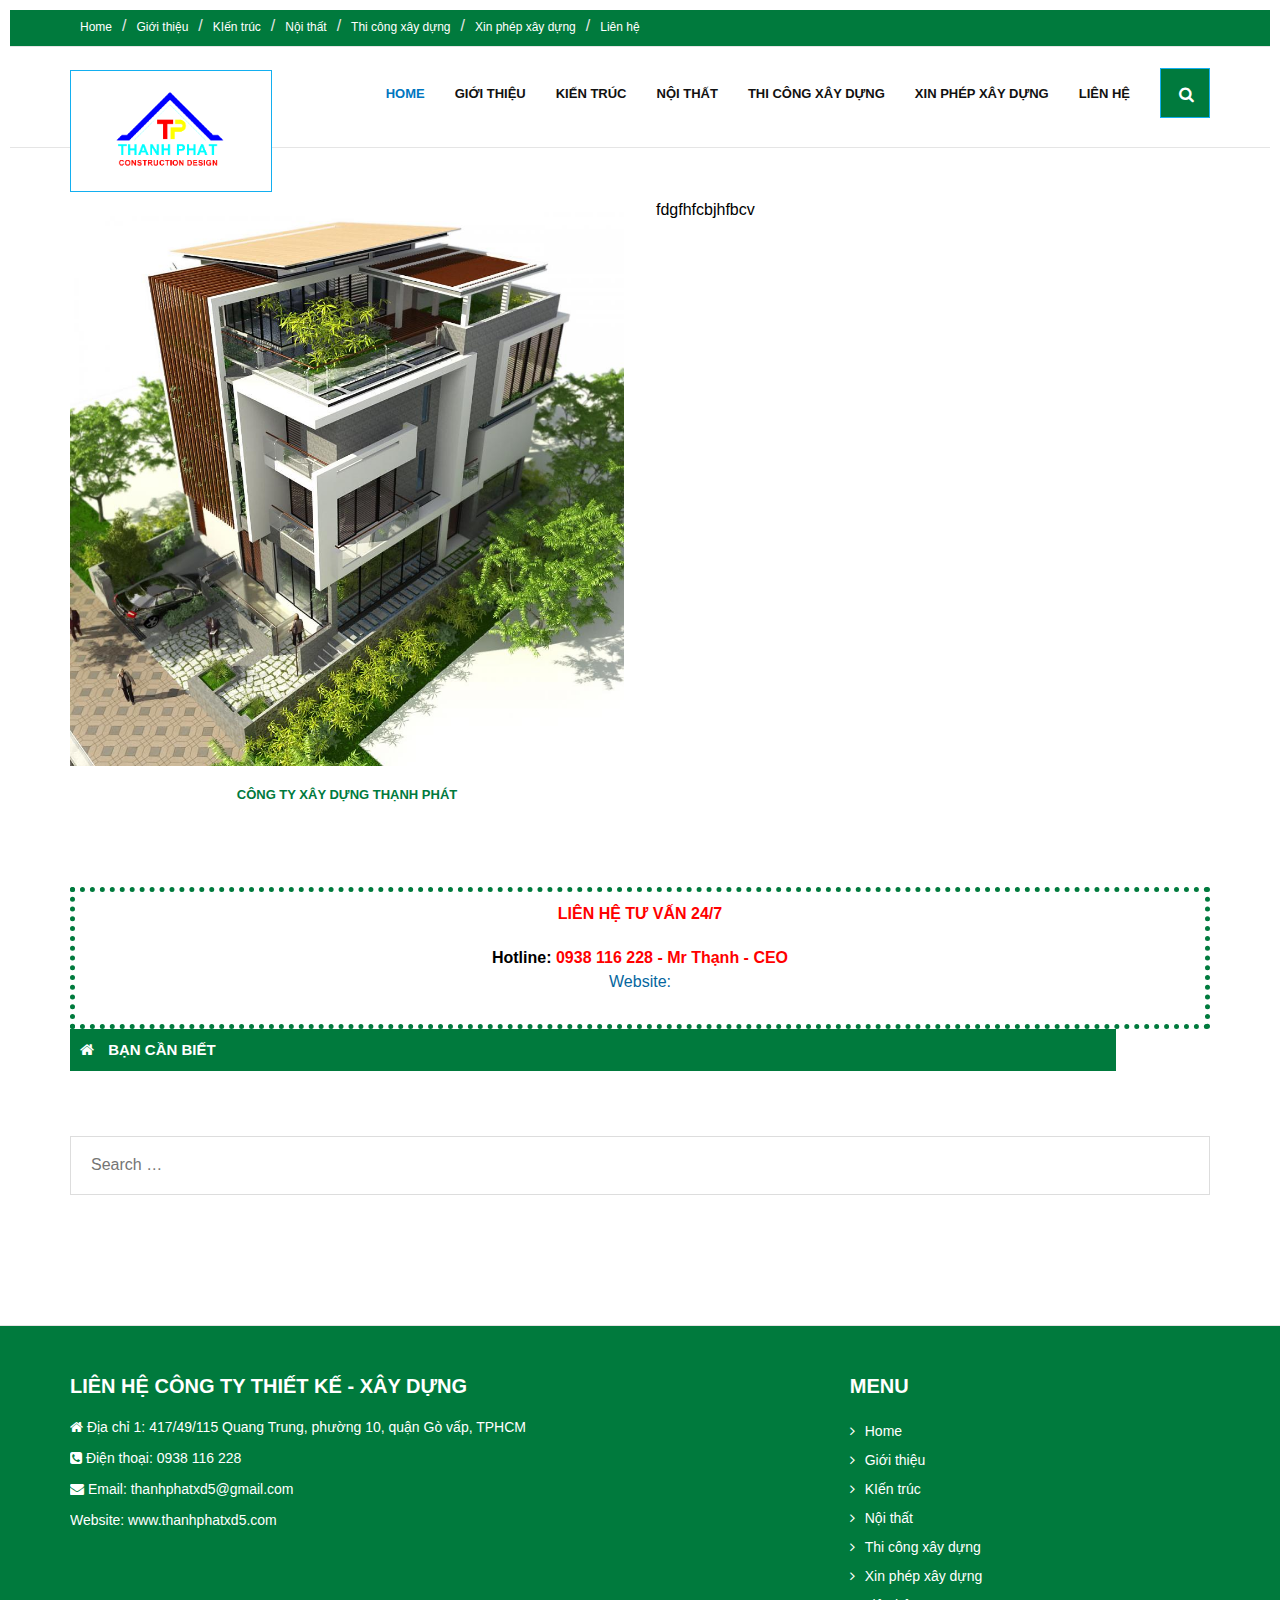
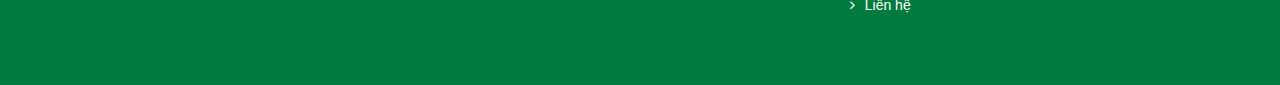
==== commit 6cd077ee: "Sat 11/16/2019 14:46:24.21" ====
--- a/gioi-thieu/index.html
+++ b/gioi-thieu/index.html
@@ -547,7 +547,7 @@
                 max-height: 100px;
                 margin-bottom: 0px;
             }
-        }</style><link rel="stylesheet" id="animate-css" href="/wp-content/plugins/grid-plus/assets/lib/animate/animate.css" type="text/css" media="all"/><link rel="stylesheet" id="light-gallery-css" href="/wp-content/plugins/grid-plus/assets/lib/light-gallery/css/lightgallery.min.css" type="text/css" media="all"/><link rel="stylesheet" id="ladda-css" href="/wp-content/plugins/grid-plus/assets/lib/ladda/ladda.min.css" type="text/css" media="all"/><link rel="stylesheet" id="grid-plus-stack-css" href="/wp-content/plugins/grid-plus/assets/lib/grid-stack/gridstack.min.css" type="text/css" media="all"/><link rel="stylesheet" id="grid-plus-stack-extra-css" href="/wp-content/plugins/grid-plus/assets/lib/grid-stack/gridstack-extra.min.css" type="text/css" media="all"/><link rel="stylesheet" id="grid-owl-carousel-css" href="/wp-content/plugins/grid-plus/assets/lib/owl-carousel/grid.owl.carousel.min.css" type="text/css" media="all"/><link rel="stylesheet" id="grid-plus-fe-style-css" href="/wp-content/plugins/grid-plus/assets/css/fe_style.css" type="text/css" media="all"/></head><body class="home page-template-default page page-id-51 wp-custom-logo siteorigin-panels siteorigin-panels-before-js siteorigin-panels-home layout-sidebar-none layout-responsive slider-full header-style1 header-sticky scrollup-on"><div id="body-core" class="hfeed site"><div id="content"><header><div id="site-header"><div id="pre-header"><div class="wrap-safari"><div id="pre-header-core" class="main-navigation"><div id="pre-header-links-inner" class="header-links"><ul id="menu-main" class="menu"><li id="menu-item-639" class="menu-item menu-item-type-custom menu-item-object-custom current-menu-item current_page_item menu-item-home menu-item-639"><a href="/" aria-current="page">Home</a></li><li id="menu-item-24" class="menu-item menu-item-type-post_type menu-item-object-page menu-item-24"><a href="/gioi-thieu">Giới thiệu</a></li><li id="menu-item-908" class="menu-item menu-item-type-post_type menu-item-object-page menu-item-908"><a href="/kien-truc">KIến trúc</a></li><li id="menu-item-907" class="menu-item menu-item-type-post_type menu-item-object-page menu-item-907"><a href="/noi-that">Nội thất</a></li><li id="menu-item-906" class="menu-item menu-item-type-post_type menu-item-object-page menu-item-906"><a href="/thi-cong-xay-dung">Thi công xây dựng</a></li><li id="menu-item-905" class="menu-item menu-item-type-post_type menu-item-object-page menu-item-905"><a href="/xin-phep-xay-dung">Xin phép xây dựng</a></li><li id="menu-item-23" class="menu-item menu-item-type-post_type menu-item-object-page menu-item-23"><a href="/lien-he">Liên hệ</a></li></ul></div></div></div></div><div id="header"><div id="header-core"><div id="logo"><a href="/" class="custom-logo-link" rel="home"><img width="416" height="292" src="/img/logo1.png" style="border: 1px solid" class="custom-logo" alt="Nhà Xanh &#8211; Green Home" srcset="/img/logo1.png 416w, /img/logo1.png 300w" sizes="(max-width: 416px) 100vw, 416px"/></a></div><div id="header-links" class="main-navigation"><div id="header-links-inner" class="header-links"><ul id="menu-main-1" class="menu"><li id="menu-item-639" class="menu-item menu-item-type-custom menu-item-object-custom current-menu-item current_page_item menu-item-home"><a href="/"><span>Home</span></a></li><li id="menu-item-24" class="menu-item menu-item-type-post_type menu-item-object-page"><a href="/gioi-thieu"><span>Giới thiệu</span></a></li><li id="menu-item-908" class="menu-item menu-item-type-post_type menu-item-object-page"><a href="/kien-truc"><span>KIến trúc</span></a></li><li id="menu-item-907" class="menu-item menu-item-type-post_type menu-item-object-page"><a href="/noi-that"><span>Nội thất</span></a></li><li id="menu-item-906" class="menu-item menu-item-type-post_type menu-item-object-page"><a href="/thi-cong-xay-dung"><span>Thi công xây dựng</span></a></li><li id="menu-item-905" class="menu-item menu-item-type-post_type menu-item-object-page"><a href="/xin-phep-xay-dung"><span>Xin phép xây dựng</span></a></li><li id="menu-item-23" class="menu-item menu-item-type-post_type menu-item-object-page"><a href="/lien-he"><span>Liên hệ</span></a></li></ul><div id="header-search"><a><div class="fa fa-search"></div></a><form method="get" class="searchform" action="/" role="search"><input type="text" class="search" name="s" placeholder="Search &hellip;"/> <input type="submit" class="searchsubmit" name="submit" value="Search"/></form></div></div></div><div id="header-nav"><a class="btn-navbar" data-toggle="collapse" data-target=".nav-collapse"><span class="icon-bar"></span><span class="icon-bar"></span><span class="icon-bar"></span></a></div></div></div><div id="header-responsive"><div id="header-responsive-inner" class="responsive-links nav-collapse collapse"><ul id="menu-main-2"><li id="res-menu-item-639" class="menu-item menu-item-type-custom menu-item-object-custom current-menu-item current_page_item menu-item-home"><a href="/"><span>Home</span></a></li><li id="res-menu-item-24" class="menu-item menu-item-type-post_type menu-item-object-page"><a href="/gioi-thieu"><span>Giới thiệu</span></a></li><li id="res-menu-item-908" class="menu-item menu-item-type-post_type menu-item-object-page"><a href="/kien-truc"><span>KIến trúc</span></a></li><li id="res-menu-item-907" class="menu-item menu-item-type-post_type menu-item-object-page"><a href="/noi-that"><span>Nội thất</span></a></li><li id="res-menu-item-906" class="menu-item menu-item-type-post_type menu-item-object-page"><a href="/thi-cong-xay-dung"><span>Thi công xây dựng</span></a></li><li id="res-menu-item-905" class="menu-item menu-item-type-post_type menu-item-object-page"><a href="/xin-phep-xay-dung"><span>Xin phép xây dựng</span></a></li><li id="res-menu-item-23" class="menu-item menu-item-type-post_type menu-item-object-page"><a href="/lien-he"><span>Liên hệ</span></a></li></ul></div></div><div id="header-sticky"><div id="header-sticky-core"><div id="logo-sticky"><a href="/" class="custom-logo-link" rel="home"><img width="416" height="292" src="/img/logo1.png" class="custom-logo" alt="Nhà Xanh &#8211; Green Home" srcset="/img/logo1.png 300w" sizes="(max-width: 416px) 100vw, 416px"/></a></div><div id="header-sticky-links" class="main-navigation"><div id="header-sticky-links-inner" class="header-links"><ul id="menu-main-3" class="menu"><li id="menu-item-639" class="menu-item menu-item-type-custom menu-item-object-custom current-menu-item current_page_item menu-item-home"><a href="/"><span>Home</span></a></li><li id="menu-item-24" class="menu-item menu-item-type-post_type menu-item-object-page"><a href="/gioi-thieu"><span>Giới thiệu</span></a></li><li id="menu-item-908" class="menu-item menu-item-type-post_type menu-item-object-page"><a href="/kien-truc"><span>KIến trúc</span></a></li><li id="menu-item-907" class="menu-item menu-item-type-post_type menu-item-object-page"><a href="/noi-that"><span>Nội thất</span></a></li><li id="menu-item-906" class="menu-item menu-item-type-post_type menu-item-object-page"><a href="/thi-cong-xay-dung"><span>Thi công xây dựng</span></a></li><li id="menu-item-905" class="menu-item menu-item-type-post_type menu-item-object-page"><a href="/xin-phep-xay-dung"><span>Xin phép xây dựng</span></a></li><li id="menu-item-23" class="menu-item menu-item-type-post_type menu-item-object-page"><a href="/lien-he"><span>Liên hệ</span></a></li></ul><div id="header-search"><a><div class="fa fa-search"></div></a><form method="get" class="searchform" action="/" role="search"><input type="text" class="search" name="s" placeholder="Search &hellip;"/> <input type="submit" class="searchsubmit" name="submit" value="Search"/></form></div></div></div><div class="clearboth"></div></div></div></div></header><div id="content-core"><div id="main"><div id="main-core"><article id="post-20" class="post-20 page type-page status-publish hentry"><p style="text-align: center">&nbsp;</p><div class="wp-block-columns has-2-columns"><div class="wp-block-column"><figure class="wp-block-image"><img class="wp-image-298" src="/wp-content/uploads/2019/05/tu-van-thiet-ke-nha-o.jpg" alt="tu van thiet ke nha o" srcset="/wp-content/uploads/2019/05/tu-van-thiet-ke-nha-o.jpg" sizes="(max-width: 1000px) 100vw, 1000px"><figcaption><span style="color: #007a3d"><strong>CÔNG TY XÂY DỰNG THẠNH PHÁT</strong></span></figcaption></figure></div><div class="wp-block-column"><p>Chuy&ecirc;n tư vấn thiết kế kiến tr&uacute;c, thiết kế nội thất, thi c&ocirc;ng x&acirc;y dựng nh&agrave; ở, thi c&ocirc;ng ho&agrave;n thiện nội thất</p><p>Với đội ngũ c&ocirc;ng nh&acirc;n v&agrave; kỹ sư l&agrave;nh nghề.&nbsp;<strong>THẠNH PH&Aacute;T</strong>&nbsp;sẻ mang đến cho qu&yacute; kh&aacute;ch những căn nh&agrave; với thiết kế đẹp, chất lượng thi c&ocirc;ng tốt v&agrave; gi&aacute; th&agrave;nh hợp l&yacute; nhất</p></div></div><p>&nbsp;</p><div class="awac-wrapper"><div class="awac widget sow-editor-2"><div class="so-widget-sow-editor so-widget-sow-editor-base"><div class="siteorigin-widget-tinymce textwidget"><p style="text-align: center"><span style="color: #ff0000"><strong>LIÊN HỆ TƯ VẤN 24/7</strong></span></p><p style="text-align: center"><strong>Hotline: <span style="color: #ff0000">0938 116 228 - Mr Thạnh - CEO</span></strong><br><span style="color: #05669e">Website: <a href=""></a></span></p></div></div></div></div></article></div></div><div id="sidebar"><div id="sidebar-core"><aside class="widget widget_recent_entries"><h3 class="widget-title"><i class="fa fa-home" aria-hidden="true"></i> Bạn cần biết</h3><ul></ul></aside><aside class="widget widget_search"><form method="get" class="searchform" action="/" role="search"><input type="text" class="search" name="s" placeholder="Search …"> <input type="submit" class="searchsubmit" name="submit" value="Search"></form></aside></div></div></div></div></div><footer><div id="footer"><div id="footer-core" class="option1"><div id="footer-col1" class="widget-area"></div></div></div><div id="sub-footer"><div id="sub-footer-widgets" class="option4"><div id="sub-footer-col1" class="widget-area"><aside class="widget widget_text"><h3 class="sub-footer-widget-title"><span>LIÊN HỆ CÔNG TY THIẾT KẾ - XÂY DỰNG</span></h3><div class="textwidget"><p><i class="fa fa-home" aria-hidden="true"></i> Địa chỉ 1: 417/49/115 Quang Trung, phường 10, quận Gò vấp, TPHCM</p><p><i class="fa fa-home" aria-hidden="true"></i> : Số 06 đường số 9, khu dân cư Sông Đà, khu phố 6, phường Hiệp Bình Chánh, quận Thủ Đức, TP.HCM</p><p><i class="fa fa-phone-square" aria-hidden="true"></i> Điện thoại: 0938 116 228</p><p><i class="fa fa-envelope" aria-hidden="true"></i> Email: thanhphatxd5@gmail.com</p><p>Website: <a href="#">www.thanhphatxd5.com</a></p></div></aside></div><div id="sub-footer-col2" class="widget-area"><aside class="widget widget_nav_menu"><h3 class="sub-footer-widget-title"><span>MENU</span></h3><div class="menu-main-container"><ul id="menu-main-4" class="menu"><li class="menu-item menu-item-type-custom menu-item-object-custom current-menu-item current_page_item menu-item-home menu-item-639"><a href="/" aria-current="page">Home</a></li><li class="menu-item menu-item-type-post_type menu-item-object-page menu-item-24"><a href="/gioi-thieu/">Giới thiệu</a></li><li class="menu-item menu-item-type-post_type menu-item-object-page menu-item-908"><a href="/thiet-ke/">KIến trúc</a></li><li class="menu-item menu-item-type-post_type menu-item-object-page menu-item-907"><a href="/thiet-ke-va-thi-cong-noi-that/">Nội thất</a></li><li class="menu-item menu-item-type-post_type menu-item-object-page menu-item-906"><a href="/thi-cong-xay-dung/">Thi công xây dựng</a></li><li class="menu-item menu-item-type-post_type menu-item-object-page menu-item-905"><a href="/dich-vu-xin-phep-xay-dung/">Xin phép xây dựng</a></li><li class="menu-item menu-item-type-post_type menu-item-object-page menu-item-23"><a href="/lien-he/">Liên hệ</a></li></ul></div></aside></div></div><div id="sub-footer-core"><div class="copyright">Developed by <a href="https://shuttlethemes.com/" target="_blank">Shuttle Themes</a>. Powered by <a href="https://www.wordpress.org/" target="_blank">WordPress</a>.</div></div></div></footer><script type="text/javascript">/* <![CDATA[ */
+        }</style><link rel="stylesheet" id="animate-css" href="/wp-content/plugins/grid-plus/assets/lib/animate/animate.css" type="text/css" media="all"/><link rel="stylesheet" id="light-gallery-css" href="/wp-content/plugins/grid-plus/assets/lib/light-gallery/css/lightgallery.min.css" type="text/css" media="all"/><link rel="stylesheet" id="ladda-css" href="/wp-content/plugins/grid-plus/assets/lib/ladda/ladda.min.css" type="text/css" media="all"/><link rel="stylesheet" id="grid-plus-stack-css" href="/wp-content/plugins/grid-plus/assets/lib/grid-stack/gridstack.min.css" type="text/css" media="all"/><link rel="stylesheet" id="grid-plus-stack-extra-css" href="/wp-content/plugins/grid-plus/assets/lib/grid-stack/gridstack-extra.min.css" type="text/css" media="all"/><link rel="stylesheet" id="grid-owl-carousel-css" href="/wp-content/plugins/grid-plus/assets/lib/owl-carousel/grid.owl.carousel.min.css" type="text/css" media="all"/><link rel="stylesheet" id="grid-plus-fe-style-css" href="/wp-content/plugins/grid-plus/assets/css/fe_style.css" type="text/css" media="all"/></head><body class="home page-template-default page page-id-51 wp-custom-logo siteorigin-panels siteorigin-panels-before-js siteorigin-panels-home layout-sidebar-none layout-responsive slider-full header-style1 header-sticky scrollup-on"><div id="body-core" class="hfeed site"><div id="content"><header><div id="site-header"><div id="pre-header"><div class="wrap-safari"><div id="pre-header-core" class="main-navigation"><div id="pre-header-links-inner" class="header-links"><ul id="menu-main" class="menu"><li id="menu-item-639" class="menu-item menu-item-type-custom menu-item-object-custom current-menu-item current_page_item menu-item-home menu-item-639"><a href="/" aria-current="page">Home</a></li><li id="menu-item-24" class="menu-item menu-item-type-post_type menu-item-object-page menu-item-24"><a href="/gioi-thieu">Giới thiệu</a></li><li id="menu-item-908" class="menu-item menu-item-type-post_type menu-item-object-page menu-item-908"><a href="/kien-truc">KIến trúc</a></li><li id="menu-item-907" class="menu-item menu-item-type-post_type menu-item-object-page menu-item-907"><a href="/noi-that">Nội thất</a></li><li id="menu-item-906" class="menu-item menu-item-type-post_type menu-item-object-page menu-item-906"><a href="/thi-cong-xay-dung">Thi công xây dựng</a></li><li id="menu-item-905" class="menu-item menu-item-type-post_type menu-item-object-page menu-item-905"><a href="/xin-phep-xay-dung">Xin phép xây dựng</a></li><li id="menu-item-23" class="menu-item menu-item-type-post_type menu-item-object-page menu-item-23"><a href="/lien-he">Liên hệ</a></li></ul></div></div></div></div><div id="header"><div id="header-core"><div id="logo"><a href="/" class="custom-logo-link" rel="home"><img width="416" height="292" src="/img/logo1.png" style="border: 1px solid" class="custom-logo" alt="Nhà Xanh &#8211; Green Home" srcset="/img/logo1.png 416w, /img/logo1.png 300w" sizes="(max-width: 416px) 100vw, 416px"/></a></div><div id="header-links" class="main-navigation"><div id="header-links-inner" class="header-links"><ul id="menu-main-1" class="menu"><li id="menu-item-639" class="menu-item menu-item-type-custom menu-item-object-custom current-menu-item current_page_item menu-item-home"><a href="/"><span>Home</span></a></li><li id="menu-item-24" class="menu-item menu-item-type-post_type menu-item-object-page"><a href="/gioi-thieu"><span>Giới thiệu</span></a></li><li id="menu-item-908" class="menu-item menu-item-type-post_type menu-item-object-page"><a href="/kien-truc"><span>KIến trúc</span></a></li><li id="menu-item-907" class="menu-item menu-item-type-post_type menu-item-object-page"><a href="/noi-that"><span>Nội thất</span></a></li><li id="menu-item-906" class="menu-item menu-item-type-post_type menu-item-object-page"><a href="/thi-cong-xay-dung"><span>Thi công xây dựng</span></a></li><li id="menu-item-905" class="menu-item menu-item-type-post_type menu-item-object-page"><a href="/xin-phep-xay-dung"><span>Xin phép xây dựng</span></a></li><li id="menu-item-23" class="menu-item menu-item-type-post_type menu-item-object-page"><a href="/lien-he"><span>Liên hệ</span></a></li></ul><div id="header-search"><a><div class="fa fa-search"></div></a><form method="get" class="searchform" action="/" role="search"><input type="text" class="search" name="s" placeholder="Search &hellip;"/> <input type="submit" class="searchsubmit" name="submit" value="Search"/></form></div></div></div><div id="header-nav"><a class="btn-navbar" data-toggle="collapse" data-target=".nav-collapse"><span class="icon-bar"></span><span class="icon-bar"></span><span class="icon-bar"></span></a></div></div></div><div id="header-responsive"><div id="header-responsive-inner" class="responsive-links nav-collapse collapse"><ul id="menu-main-2"><li id="res-menu-item-639" class="menu-item menu-item-type-custom menu-item-object-custom current-menu-item current_page_item menu-item-home"><a href="/"><span>Home</span></a></li><li id="res-menu-item-24" class="menu-item menu-item-type-post_type menu-item-object-page"><a href="/gioi-thieu"><span>Giới thiệu</span></a></li><li id="res-menu-item-908" class="menu-item menu-item-type-post_type menu-item-object-page"><a href="/kien-truc"><span>KIến trúc</span></a></li><li id="res-menu-item-907" class="menu-item menu-item-type-post_type menu-item-object-page"><a href="/noi-that"><span>Nội thất</span></a></li><li id="res-menu-item-906" class="menu-item menu-item-type-post_type menu-item-object-page"><a href="/thi-cong-xay-dung"><span>Thi công xây dựng</span></a></li><li id="res-menu-item-905" class="menu-item menu-item-type-post_type menu-item-object-page"><a href="/xin-phep-xay-dung"><span>Xin phép xây dựng</span></a></li><li id="res-menu-item-23" class="menu-item menu-item-type-post_type menu-item-object-page"><a href="/lien-he"><span>Liên hệ</span></a></li></ul></div></div><div id="header-sticky"><div id="header-sticky-core"><div id="logo-sticky"><a href="/" class="custom-logo-link" rel="home"><img width="416" height="292" src="/img/logo1.png" class="custom-logo" alt="Nhà Xanh &#8211; Green Home" srcset="/img/logo1.png 300w" sizes="(max-width: 416px) 100vw, 416px"/></a></div><div id="header-sticky-links" class="main-navigation"><div id="header-sticky-links-inner" class="header-links"><ul id="menu-main-3" class="menu"><li id="menu-item-639" class="menu-item menu-item-type-custom menu-item-object-custom current-menu-item current_page_item menu-item-home"><a href="/"><span>Home</span></a></li><li id="menu-item-24" class="menu-item menu-item-type-post_type menu-item-object-page"><a href="/gioi-thieu"><span>Giới thiệu</span></a></li><li id="menu-item-908" class="menu-item menu-item-type-post_type menu-item-object-page"><a href="/kien-truc"><span>KIến trúc</span></a></li><li id="menu-item-907" class="menu-item menu-item-type-post_type menu-item-object-page"><a href="/noi-that"><span>Nội thất</span></a></li><li id="menu-item-906" class="menu-item menu-item-type-post_type menu-item-object-page"><a href="/thi-cong-xay-dung"><span>Thi công xây dựng</span></a></li><li id="menu-item-905" class="menu-item menu-item-type-post_type menu-item-object-page"><a href="/xin-phep-xay-dung"><span>Xin phép xây dựng</span></a></li><li id="menu-item-23" class="menu-item menu-item-type-post_type menu-item-object-page"><a href="/lien-he"><span>Liên hệ</span></a></li></ul><div id="header-search"><a><div class="fa fa-search"></div></a><form method="get" class="searchform" action="/" role="search"><input type="text" class="search" name="s" placeholder="Search &hellip;"/> <input type="submit" class="searchsubmit" name="submit" value="Search"/></form></div></div></div><div class="clearboth"></div></div></div></div></header><div id="content-core"><div id="main"><div id="main-core"><article id="post-20" class="post-20 page type-page status-publish hentry"><p style="text-align: center">&nbsp;</p><div class="wp-block-columns has-2-columns"><div class="wp-block-column"><figure class="wp-block-image"><img class="wp-image-298" src="/wp-content/uploads/2019/05/tu-van-thiet-ke-nha-o.jpg" alt="tu van thiet ke nha o" srcset="/wp-content/uploads/2019/05/tu-van-thiet-ke-nha-o.jpg" sizes="(max-width: 1000px) 100vw, 1000px"><figcaption><span style="color: #007a3d"><strong>CÔNG TY XÂY DỰNG THẠNH PHÁT</strong></span></figcaption></figure></div><div class="wp-block-column"><p>fdgfhfcbjhfbcv</p></div></div><p>&nbsp;</p><div class="awac-wrapper"><div class="awac widget sow-editor-2"><div class="so-widget-sow-editor so-widget-sow-editor-base"><div class="siteorigin-widget-tinymce textwidget"><p style="text-align: center"><span style="color: #ff0000"><strong>LIÊN HỆ TƯ VẤN 24/7</strong></span></p><p style="text-align: center"><strong>Hotline: <span style="color: #ff0000">0938 116 228 - Mr Thạnh - CEO</span></strong><br><span style="color: #05669e">Website: <a href=""></a></span></p></div></div></div></div></article></div></div><div id="sidebar"><div id="sidebar-core"><aside class="widget widget_recent_entries"><h3 class="widget-title"><i class="fa fa-home" aria-hidden="true"></i> Bạn cần biết</h3><ul></ul></aside><aside class="widget widget_search"><form method="get" class="searchform" action="/" role="search"><input type="text" class="search" name="s" placeholder="Search …"> <input type="submit" class="searchsubmit" name="submit" value="Search"></form></aside></div></div></div></div></div><footer><div id="footer"><div id="footer-core" class="option1"><div id="footer-col1" class="widget-area"></div></div></div><div id="sub-footer"><div id="sub-footer-widgets" class="option4"><div id="sub-footer-col1" class="widget-area"><aside class="widget widget_text"><h3 class="sub-footer-widget-title"><span>LIÊN HỆ CÔNG TY THIẾT KẾ - XÂY DỰNG</span></h3><div class="textwidget"><p><i class="fa fa-home" aria-hidden="true"></i> Địa chỉ 1: 417/49/115 Quang Trung, phường 10, quận Gò vấp, TPHCM</p><p><i class="fa fa-phone-square" aria-hidden="true"></i> Điện thoại: 0938 116 228</p><p><i class="fa fa-envelope" aria-hidden="true"></i> Email: thanhphatxd5@gmail.com</p><p>Website: <a href="#">www.thanhphatxd5.com</a></p></div></aside></div><div id="sub-footer-col2" class="widget-area"><aside class="widget widget_nav_menu"><h3 class="sub-footer-widget-title"><span>MENU</span></h3><div class="menu-main-container"><ul id="menu-main-4" class="menu"><li class="menu-item menu-item-type-custom menu-item-object-custom current-menu-item current_page_item menu-item-home menu-item-639"><a href="/" aria-current="page">Home</a></li><li class="menu-item menu-item-type-post_type menu-item-object-page menu-item-24"><a href="/gioi-thieu/">Giới thiệu</a></li><li class="menu-item menu-item-type-post_type menu-item-object-page menu-item-908"><a href="/thiet-ke/">KIến trúc</a></li><li class="menu-item menu-item-type-post_type menu-item-object-page menu-item-907"><a href="/thiet-ke-va-thi-cong-noi-that/">Nội thất</a></li><li class="menu-item menu-item-type-post_type menu-item-object-page menu-item-906"><a href="/thi-cong-xay-dung/">Thi công xây dựng</a></li><li class="menu-item menu-item-type-post_type menu-item-object-page menu-item-905"><a href="/dich-vu-xin-phep-xay-dung/">Xin phép xây dựng</a></li><li class="menu-item menu-item-type-post_type menu-item-object-page menu-item-23"><a href="/lien-he/">Liên hệ</a></li></ul></div></aside></div></div><div id="sub-footer-core"><div class="copyright">Developed by <a href="https://shuttlethemes.com/" target="_blank">Shuttle Themes</a>. Powered by <a href="https://www.wordpress.org/" target="_blank">WordPress</a>.</div></div></div></footer><script type="text/javascript">/* <![CDATA[ */
         var PT_CV_PUBLIC = {
             "_prefix": "pt-cv-",
             "page_to_show": "5",
